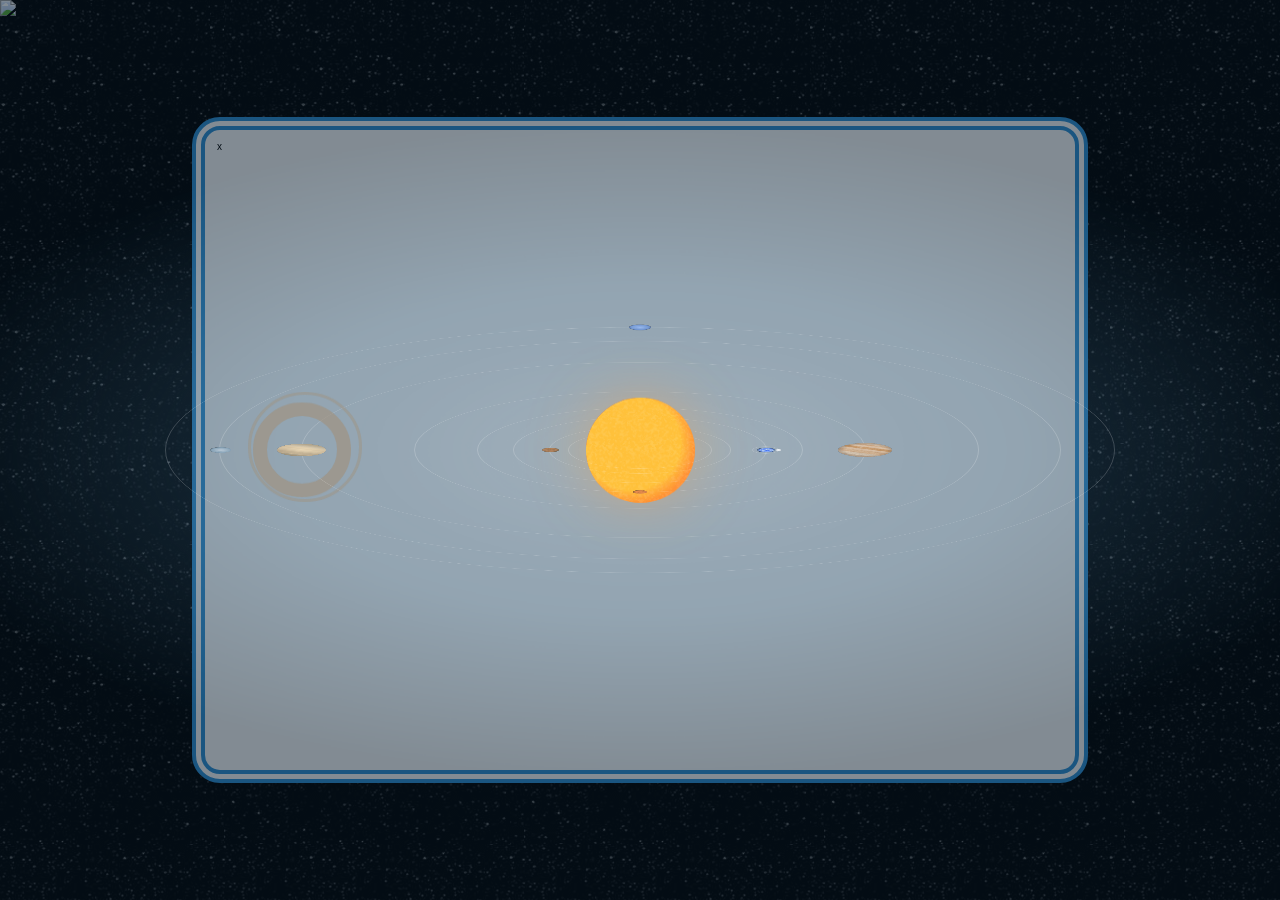
==== index.html @ 74246137 "subiendo archivos" ====
<!DOCTYPE html>
<html lang="en">

<head>
    <meta charset="UTF-8">
    <meta http-equiv="X-UA-Compatible" content="IE=edge">
    <meta name="viewport" content="width=device-width, initial-scale=1.0">
    <title>Sistema Solar</title>
 <!--    <link rel="stylesheet" type="text/css" href="node_modules/animate.css/animate.min.css"> -->
    <link rel="preload" href="styles.css" as="styles">
    <link rel="preload" href="script.js" as="script">
    <link rel="stylesheet" type="text/css" href="styles.css">
    <link rel="stylesheet" href="./style-sistema.css">
    <script src="https://cdnjs.cloudflare.com/ajax/libs/prefixfree/1.0.7/prefixfree.min.js"></script>
    <link rel="stylesheet" href="./src/animate.min.css">
    <script src="./src/gsap.min.js" type="text/javascript"></script>
    <script src="https://cdn.tailwindcss.com"></script>
</head>

<body onload="init()" class="opening hide-UI view-2D zoom-large data-close controls-close">
    <div style="position: absolute;top: 0px;z-index: 1;">
        <img src="./assets/Img/logo.png" alt="logo: escuela nueva">
    </div>
    <div id="navbar">
        <a id="toggle-data" href="#data"><i class="icon-data"></i>Planetas</a>
        <a id="toggle-controls" href="#controls"><i class="icon-controls"></i>Controles</a>
      </div>
      <div id="data">
        <a class="sun" title="sun" href="#sunspeed" onclick="mostrarContenido(0)">Sol</a>
        <a class="mercury" title="mercury" href="#mercuryspeed" onclick="mostrarContenido(1)">Mercurio</a>
        <a class="venus" title="venus" href="#venusspeed" onclick="mostrarContenido(2)">Venus</a>
        <a class="earth active" title="earth" href="#earthspeed" onclick="mostrarContenido(3)">Tierra</a>
        <a class="mars" title="mars" href="#marsspeed" onclick="mostrarContenido(4)">Marte</a>
        <a class="jupiter" title="jupiter" href="#jupiterspeed" onclick="mostrarContenido(5)">Jupiter</a>
        <a class="saturn" title="saturn" href="#saturnspeed" onclick="mostrarContenido(6)">Saturno</a>
        <a class="uranus" title="uranus" href="#uranusspeed" onclick="mostrarContenido(7)">Urano</a>
        <a class="neptune" title="neptune" href="#neptunespeed" onclick="mostrarContenido(8)">Neptuno</a>
      </div>
      <div id="controls">
        <label class="set-view">
          <input type="checkbox">
        </label>
        <label class="set-zoom">
          <input type="checkbox">
        </label>
        <label>
          <input type="radio" class="set-speed" name="scale" checked>
          <span>Velocidad</span>
        </label>
        <label>
          <input type="radio" class="set-size" name="scale">
          <span>Tamaño</span>
        </label>
        <label>
          <input type="radio" class="set-distance" name="scale">
          <span>Distancia</span>
        </label>
      </div>
      <div id="universe" class="scale-stretched">
        <div id="galaxy">
          <div id="solar-system" class="earth">
            <div id="mercury" class="orbit">
              <div class="pos">
                <div class="planet">
                  <dl class="infos">
                    <dt>Mercurio</dt>
                    <dd><span></span></dd>
                  </dl>
                </div>
              </div>
            </div>
            <div id="venus" class="orbit">
              <div class="pos">
                <div class="planet">
                  <dl class="infos">
                    <dt>Venus</dt>
                    <dd><span></span></dd>
                  </dl>
                </div>
              </div>
            </div>
            <div id="earth" class="orbit">
              <div class="pos">
                <div class="orbit">
                  <div class="pos">
                    <div class="moon"></div>
                  </div>
                </div>
                <div class="planet">
                  <dl class="infos">
                    <dt>Tierra</dt>
                    <dd><span></span></dd>
                  </dl>
                </div>
              </div>
            </div>
            <div id="mars" class="orbit">
              <div class="pos">
                <div class="planet">
                  <dl class="infos">
                    <dt>Marte</dt>
                    <dd><span></span></dd>
                  </dl>
                </div>
              </div>
            </div>
            <div id="jupiter" class="orbit">
              <div class="pos">
                <div class="planet">
                  <dl class="infos">
                    <dt>Jupiter</dt>
                    <dd><span></span></dd>
                  </dl>
                </div>
              </div>
            </div>
            <div id="saturn" class="orbit">
              <div class="pos">
                <div class="planet">
                  <div class="ring"></div>
                  <dl class="infos">
                    <dt>Saturno</dt>
                    <dd><span></span></dd>
                  </dl>
                </div>
              </div>
            </div>
            <div id="uranus" class="orbit">
              <div class="pos">
                <div class="planet">
                  <dl class="infos">
                    <dt>Urano</dt>
                    <dd><span></span></dd>
                  </dl>
                </div>
              </div>
            </div>
            <div id="neptune" class="orbit">
              <div class="pos">
                <div class="planet">
                  <dl class="infos">
                    <dt>Nepturno</dt>
                    <dd><span></span></dd>
                  </dl>
                </div>
              </div>
            </div>
            <div id="sun"  onclick="mostrarContenido(0)">
              <dl class="infos">
                <dt>Sol</dt>
                <dd><span></span></dd>
              </dl>
            </div>
          </div>
        </div>
      </div>
    <div id="myModal" class="modal">

        <!-- Modal content -->
        <div class="modal-content">
           <!--  <span class="close">&times;</span> -->
            <div >
                <video  id="video-animacion-mobile" class="responsive"  preload controls>
                    <source src="./assets/videos/entrevista_01.mp4" type="video/mp4">
                </video>
            </div>
            <div style="width:50%;">
                <div class="button" onclick="OcultarVideo()">
                    Cerrar Video 
                </div>
                <!-- <img src="./assets/img/play-circle.svg"> -->
            </div>
        </div>

    </div>
    <div class="contendor-bienvenida">
        <div class="contenido-actividad-bienvenida z-[999999] hidden overflow-auto lg:overflow-hidden">
            <div class="w-10 h-10 z-[999999] bg-white bg-transparent absolute top-[1vh] right-[3vh]  cursor-pointer text-3xl cursor-pointer text-center hover:text-blue-800" onclick="ocultarVentana()">
                x
            </div>
            <div class="contenedor-actividad">
                
            </div>
        </div>
    </div>
    <script src="//ajax.googleapis.com/ajax/libs/jquery/1.8.1/jquery.min.js"></script>
    <script type="text/javascript">
    if (typeof jQuery == 'undefined') { 
      document.write(unescape("%3Cscript src='js/jquery.min.js' type='text/javascript'%3E%3C/script%3E"));
    }
    </script>
    <script src="js/prefixfree.min.js"></script>
    <script src="js/scripts.min.js"></script>
    <script type="text/javascript" src="script.js"></script>
</body>
<!-- partial -->
<script src='https://cdnjs.cloudflare.com/ajax/libs/jquery/2.1.3/jquery.min.js'></script><script  src="./script-sistema.js"></script>

</html>
---- styles.css ----
.set-speed, ::after, ::before {
  box-sizing: initial !important;
}

body,
html {
  padding: 0px;
  margin: 0px;
}

h1,
h4 {
  padding: 0px;
  margin: 0px;
}

ol {
  margin: 0px auto;
  padding: 0px 21px;
}

/* ok */
.titulo-interactiva {
  font-size: 1.2em;
  color: #009b7f;
  display: flex;
  flex-direction: column;
  justify-content: center;
  align-items: center;
  height: 67vh;
  pointer-events: none;
}


.contendor-bienvenida {
  display: flex;
  width: 100vw;
  height: 100vh;
/*   background-color: #dce5db; */
  /* background-image: url("data:image/svg+xml,%3Csvg xmlns='http://www.w3.org/2000/svg' viewBox='0 0 80 40' width='80' height='40'%3E%3Cpath fill='%2395ac92' fill-opacity='0.4' d='M0 40a19.96 19.96 0 0 1 5.9-14.11 20.17 20.17 0 0 1 19.44-5.2A20 20 0 0 1 20.2 40H0zM65.32.75A20.02 20.02 0 0 1 40.8 25.26 20.02 20.02 0 0 1 65.32.76zM.07 0h20.1l-.08.07A20.02 20.02 0 0 1 .75 5.25 20.08 20.08 0 0 1 .07 0zm1.94 40h2.53l4.26-4.24v-9.78A17.96 17.96 0 0 0 2 40zm5.38 0h9.8a17.98 17.98 0 0 0 6.67-16.42L7.4 40zm3.43-15.42v9.17l11.62-11.59c-3.97-.5-8.08.3-11.62 2.42zm32.86-.78A18 18 0 0 0 63.85 3.63L43.68 23.8zm7.2-19.17v9.15L62.43 2.22c-3.96-.5-8.05.3-11.57 2.4zm-3.49 2.72c-4.1 4.1-5.81 9.69-5.13 15.03l6.61-6.6V6.02c-.51.41-1 .85-1.48 1.33zM17.18 0H7.42L3.64 3.78A18 18 0 0 0 17.18 0zM2.08 0c-.01.8.04 1.58.14 2.37L4.59 0H2.07z'%3E%3C/path%3E%3C/svg%3E"); */
 /*   background-image: url(./assets/img/universo.jpg);
  background-repeat: no-repeat;
  background-size: 100% 100%;
  background-position: top center; */
  justify-content: center;
  align-items: center;
  flex-direction: column;
}


/* Imagenes */
.responsive {
  width: 100%;
  height: fit-content;
}

.imagen-personaje {
  background-image: url(./assets/animaciones/Personaje.gif);
  width: 200px;
  height: 375px;
  background-position: right;
  overflow: hidden;
}

.contenido-actividad-bienvenida {
  border: 13px #2f92d8 double;
  border-radius: 28px 28px;
  width: 70%;
  height: 74%;
  background-color: white;
  margin: 0px auto;
  padding: 12px;
  /* background-color: #bbbdb8;
  background-image: url("data:image/svg+xml,%3Csvg xmlns='http://www.w3.org/2000/svg' viewBox='0 0 304 304' width='304' height='304'%3E%3Cpath fill='%23ece8f2' fill-opacity='0.4' d='M44.1 224a5 5 0 1 1 0 2H0v-2h44.1zm160 48a5 5 0 1 1 0 2H82v-2h122.1zm57.8-46a5 5 0 1 1 0-2H304v2h-42.1zm0 16a5 5 0 1 1 0-2H304v2h-42.1zm6.2-114a5 5 0 1 1 0 2h-86.2a5 5 0 1 1 0-2h86.2zm-256-48a5 5 0 1 1 0 2H0v-2h12.1zm185.8 34a5 5 0 1 1 0-2h86.2a5 5 0 1 1 0 2h-86.2zM258 12.1a5 5 0 1 1-2 0V0h2v12.1zm-64 208a5 5 0 1 1-2 0v-54.2a5 5 0 1 1 2 0v54.2zm48-198.2V80h62v2h-64V21.9a5 5 0 1 1 2 0zm16 16V64h46v2h-48V37.9a5 5 0 1 1 2 0zm-128 96V208h16v12.1a5 5 0 1 1-2 0V210h-16v-76.1a5 5 0 1 1 2 0zm-5.9-21.9a5 5 0 1 1 0 2H114v48H85.9a5 5 0 1 1 0-2H112v-48h12.1zm-6.2 130a5 5 0 1 1 0-2H176v-74.1a5 5 0 1 1 2 0V242h-60.1zm-16-64a5 5 0 1 1 0-2H114v48h10.1a5 5 0 1 1 0 2H112v-48h-10.1zM66 284.1a5 5 0 1 1-2 0V274H50v30h-2v-32h18v12.1zM236.1 176a5 5 0 1 1 0 2H226v94h48v32h-2v-30h-48v-98h12.1zm25.8-30a5 5 0 1 1 0-2H274v44.1a5 5 0 1 1-2 0V146h-10.1zm-64 96a5 5 0 1 1 0-2H208v-80h16v-14h-42.1a5 5 0 1 1 0-2H226v18h-16v80h-12.1zm86.2-210a5 5 0 1 1 0 2H272V0h2v32h10.1zM98 101.9V146H53.9a5 5 0 1 1 0-2H96v-42.1a5 5 0 1 1 2 0zM53.9 34a5 5 0 1 1 0-2H80V0h2v34H53.9zm60.1 3.9V66H82v64H69.9a5 5 0 1 1 0-2H80V64h32V37.9a5 5 0 1 1 2 0zM101.9 82a5 5 0 1 1 0-2H128V37.9a5 5 0 1 1 2 0V82h-28.1zm16-64a5 5 0 1 1 0-2H146v44.1a5 5 0 1 1-2 0V18h-26.1zm102.2 270a5 5 0 1 1 0 2H98v14h-2v-16h124.1zM242 149.9V160h16v34h-16v62h48v48h-2v-46h-48v-66h16v-30h-16v-12.1a5 5 0 1 1 2 0zM53.9 18a5 5 0 1 1 0-2H64V2H48V0h18v18H53.9zm112 32a5 5 0 1 1 0-2H192V0h50v2h-48v48h-28.1zm-48-48a5 5 0 0 1-9.8-2h2.07a3 3 0 1 0 5.66 0H178v34h-18V21.9a5 5 0 1 1 2 0V32h14V2h-58.1zm0 96a5 5 0 1 1 0-2H137l32-32h39V21.9a5 5 0 1 1 2 0V66h-40.17l-32 32H117.9zm28.1 90.1a5 5 0 1 1-2 0v-76.51L175.59 80H224V21.9a5 5 0 1 1 2 0V82h-49.59L146 112.41v75.69zm16 32a5 5 0 1 1-2 0v-99.51L184.59 96H300.1a5 5 0 0 1 3.9-3.9v2.07a3 3 0 0 0 0 5.66v2.07a5 5 0 0 1-3.9-3.9H185.41L162 121.41v98.69zm-144-64a5 5 0 1 1-2 0v-3.51l48-48V48h32V0h2v50H66v55.41l-48 48v2.69zM50 53.9v43.51l-48 48V208h26.1a5 5 0 1 1 0 2H0v-65.41l48-48V53.9a5 5 0 1 1 2 0zm-16 16V89.41l-34 34v-2.82l32-32V69.9a5 5 0 1 1 2 0zM12.1 32a5 5 0 1 1 0 2H9.41L0 43.41V40.6L8.59 32h3.51zm265.8 18a5 5 0 1 1 0-2h18.69l7.41-7.41v2.82L297.41 50H277.9zm-16 160a5 5 0 1 1 0-2H288v-71.41l16-16v2.82l-14 14V210h-28.1zm-208 32a5 5 0 1 1 0-2H64v-22.59L40.59 194H21.9a5 5 0 1 1 0-2H41.41L66 216.59V242H53.9zm150.2 14a5 5 0 1 1 0 2H96v-56.6L56.6 162H37.9a5 5 0 1 1 0-2h19.5L98 200.6V256h106.1zm-150.2 2a5 5 0 1 1 0-2H80v-46.59L48.59 178H21.9a5 5 0 1 1 0-2H49.41L82 208.59V258H53.9zM34 39.8v1.61L9.41 66H0v-2h8.59L32 40.59V0h2v39.8zM2 300.1a5 5 0 0 1 3.9 3.9H3.83A3 3 0 0 0 0 302.17V256h18v48h-2v-46H2v42.1zM34 241v63h-2v-62H0v-2h34v1zM17 18H0v-2h16V0h2v18h-1zm273-2h14v2h-16V0h2v16zm-32 273v15h-2v-14h-14v14h-2v-16h18v1zM0 92.1A5.02 5.02 0 0 1 6 97a5 5 0 0 1-6 4.9v-2.07a3 3 0 1 0 0-5.66V92.1zM80 272h2v32h-2v-32zm37.9 32h-2.07a3 3 0 0 0-5.66 0h-2.07a5 5 0 0 1 9.8 0zM5.9 0A5.02 5.02 0 0 1 0 5.9V3.83A3 3 0 0 0 3.83 0H5.9zm294.2 0h2.07A3 3 0 0 0 304 3.83V5.9a5 5 0 0 1-3.9-5.9zm3.9 300.1v2.07a3 3 0 0 0-1.83 1.83h-2.07a5 5 0 0 1 3.9-3.9zM97 100a3 3 0 1 0 0-6 3 3 0 0 0 0 6zm0-16a3 3 0 1 0 0-6 3 3 0 0 0 0 6zm16 16a3 3 0 1 0 0-6 3 3 0 0 0 0 6zm16 16a3 3 0 1 0 0-6 3 3 0 0 0 0 6zm0 16a3 3 0 1 0 0-6 3 3 0 0 0 0 6zm-48 32a3 3 0 1 0 0-6 3 3 0 0 0 0 6zm16 16a3 3 0 1 0 0-6 3 3 0 0 0 0 6zm32 48a3 3 0 1 0 0-6 3 3 0 0 0 0 6zm-16 16a3 3 0 1 0 0-6 3 3 0 0 0 0 6zm32-16a3 3 0 1 0 0-6 3 3 0 0 0 0 6zm0-32a3 3 0 1 0 0-6 3 3 0 0 0 0 6zm16 32a3 3 0 1 0 0-6 3 3 0 0 0 0 6zm32 16a3 3 0 1 0 0-6 3 3 0 0 0 0 6zm0-16a3 3 0 1 0 0-6 3 3 0 0 0 0 6zm-16-64a3 3 0 1 0 0-6 3 3 0 0 0 0 6zm16 0a3 3 0 1 0 0-6 3 3 0 0 0 0 6zm16 96a3 3 0 1 0 0-6 3 3 0 0 0 0 6zm0 16a3 3 0 1 0 0-6 3 3 0 0 0 0 6zm16 16a3 3 0 1 0 0-6 3 3 0 0 0 0 6zm16-144a3 3 0 1 0 0-6 3 3 0 0 0 0 6zm0 32a3 3 0 1 0 0-6 3 3 0 0 0 0 6zm16-32a3 3 0 1 0 0-6 3 3 0 0 0 0 6zm16-16a3 3 0 1 0 0-6 3 3 0 0 0 0 6zm-96 0a3 3 0 1 0 0-6 3 3 0 0 0 0 6zm0 16a3 3 0 1 0 0-6 3 3 0 0 0 0 6zm16-32a3 3 0 1 0 0-6 3 3 0 0 0 0 6zm96 0a3 3 0 1 0 0-6 3 3 0 0 0 0 6zm-16-64a3 3 0 1 0 0-6 3 3 0 0 0 0 6zm16-16a3 3 0 1 0 0-6 3 3 0 0 0 0 6zm-32 0a3 3 0 1 0 0-6 3 3 0 0 0 0 6zm0-16a3 3 0 1 0 0-6 3 3 0 0 0 0 6zm-16 0a3 3 0 1 0 0-6 3 3 0 0 0 0 6zm-16 0a3 3 0 1 0 0-6 3 3 0 0 0 0 6zm-16 0a3 3 0 1 0 0-6 3 3 0 0 0 0 6zM49 36a3 3 0 1 0 0-6 3 3 0 0 0 0 6zm-32 0a3 3 0 1 0 0-6 3 3 0 0 0 0 6zm32 16a3 3 0 1 0 0-6 3 3 0 0 0 0 6zM33 68a3 3 0 1 0 0-6 3 3 0 0 0 0 6zm16-48a3 3 0 1 0 0-6 3 3 0 0 0 0 6zm0 240a3 3 0 1 0 0-6 3 3 0 0 0 0 6zm16 32a3 3 0 1 0 0-6 3 3 0 0 0 0 6zm-16-64a3 3 0 1 0 0-6 3 3 0 0 0 0 6zm0 16a3 3 0 1 0 0-6 3 3 0 0 0 0 6zm-16-32a3 3 0 1 0 0-6 3 3 0 0 0 0 6zm80-176a3 3 0 1 0 0-6 3 3 0 0 0 0 6zm16 0a3 3 0 1 0 0-6 3 3 0 0 0 0 6zm-16-16a3 3 0 1 0 0-6 3 3 0 0 0 0 6zm32 48a3 3 0 1 0 0-6 3 3 0 0 0 0 6zm16-16a3 3 0 1 0 0-6 3 3 0 0 0 0 6zm0-32a3 3 0 1 0 0-6 3 3 0 0 0 0 6zm112 176a3 3 0 1 0 0-6 3 3 0 0 0 0 6zm-16 16a3 3 0 1 0 0-6 3 3 0 0 0 0 6zm0 16a3 3 0 1 0 0-6 3 3 0 0 0 0 6zm0 16a3 3 0 1 0 0-6 3 3 0 0 0 0 6zM17 180a3 3 0 1 0 0-6 3 3 0 0 0 0 6zm0 16a3 3 0 1 0 0-6 3 3 0 0 0 0 6zm0-32a3 3 0 1 0 0-6 3 3 0 0 0 0 6zm16 0a3 3 0 1 0 0-6 3 3 0 0 0 0 6zM17 84a3 3 0 1 0 0-6 3 3 0 0 0 0 6zm32 64a3 3 0 1 0 0-6 3 3 0 0 0 0 6zm16-16a3 3 0 1 0 0-6 3 3 0 0 0 0 6z'%3E%3C/path%3E%3C/svg%3E"); */
  background-color: #ffffff;
  /*  background-image: url("data:image/svg+xml,%3Csvg xmlns='http://www.w3.org/2000/svg' viewBox='0 0 304 304' width='304' height='304'%3E%3Cpath fill='%238bd039' fill-opacity='0.4' d='M44.1 224a5 5 0 1 1 0 2H0v-2h44.1zm160 48a5 5 0 1 1 0 2H82v-2h122.1zm57.8-46a5 5 0 1 1 0-2H304v2h-42.1zm0 16a5 5 0 1 1 0-2H304v2h-42.1zm6.2-114a5 5 0 1 1 0 2h-86.2a5 5 0 1 1 0-2h86.2zm-256-48a5 5 0 1 1 0 2H0v-2h12.1zm185.8 34a5 5 0 1 1 0-2h86.2a5 5 0 1 1 0 2h-86.2zM258 12.1a5 5 0 1 1-2 0V0h2v12.1zm-64 208a5 5 0 1 1-2 0v-54.2a5 5 0 1 1 2 0v54.2zm48-198.2V80h62v2h-64V21.9a5 5 0 1 1 2 0zm16 16V64h46v2h-48V37.9a5 5 0 1 1 2 0zm-128 96V208h16v12.1a5 5 0 1 1-2 0V210h-16v-76.1a5 5 0 1 1 2 0zm-5.9-21.9a5 5 0 1 1 0 2H114v48H85.9a5 5 0 1 1 0-2H112v-48h12.1zm-6.2 130a5 5 0 1 1 0-2H176v-74.1a5 5 0 1 1 2 0V242h-60.1zm-16-64a5 5 0 1 1 0-2H114v48h10.1a5 5 0 1 1 0 2H112v-48h-10.1zM66 284.1a5 5 0 1 1-2 0V274H50v30h-2v-32h18v12.1zM236.1 176a5 5 0 1 1 0 2H226v94h48v32h-2v-30h-48v-98h12.1zm25.8-30a5 5 0 1 1 0-2H274v44.1a5 5 0 1 1-2 0V146h-10.1zm-64 96a5 5 0 1 1 0-2H208v-80h16v-14h-42.1a5 5 0 1 1 0-2H226v18h-16v80h-12.1zm86.2-210a5 5 0 1 1 0 2H272V0h2v32h10.1zM98 101.9V146H53.9a5 5 0 1 1 0-2H96v-42.1a5 5 0 1 1 2 0zM53.9 34a5 5 0 1 1 0-2H80V0h2v34H53.9zm60.1 3.9V66H82v64H69.9a5 5 0 1 1 0-2H80V64h32V37.9a5 5 0 1 1 2 0zM101.9 82a5 5 0 1 1 0-2H128V37.9a5 5 0 1 1 2 0V82h-28.1zm16-64a5 5 0 1 1 0-2H146v44.1a5 5 0 1 1-2 0V18h-26.1zm102.2 270a5 5 0 1 1 0 2H98v14h-2v-16h124.1zM242 149.9V160h16v34h-16v62h48v48h-2v-46h-48v-66h16v-30h-16v-12.1a5 5 0 1 1 2 0zM53.9 18a5 5 0 1 1 0-2H64V2H48V0h18v18H53.9zm112 32a5 5 0 1 1 0-2H192V0h50v2h-48v48h-28.1zm-48-48a5 5 0 0 1-9.8-2h2.07a3 3 0 1 0 5.66 0H178v34h-18V21.9a5 5 0 1 1 2 0V32h14V2h-58.1zm0 96a5 5 0 1 1 0-2H137l32-32h39V21.9a5 5 0 1 1 2 0V66h-40.17l-32 32H117.9zm28.1 90.1a5 5 0 1 1-2 0v-76.51L175.59 80H224V21.9a5 5 0 1 1 2 0V82h-49.59L146 112.41v75.69zm16 32a5 5 0 1 1-2 0v-99.51L184.59 96H300.1a5 5 0 0 1 3.9-3.9v2.07a3 3 0 0 0 0 5.66v2.07a5 5 0 0 1-3.9-3.9H185.41L162 121.41v98.69zm-144-64a5 5 0 1 1-2 0v-3.51l48-48V48h32V0h2v50H66v55.41l-48 48v2.69zM50 53.9v43.51l-48 48V208h26.1a5 5 0 1 1 0 2H0v-65.41l48-48V53.9a5 5 0 1 1 2 0zm-16 16V89.41l-34 34v-2.82l32-32V69.9a5 5 0 1 1 2 0zM12.1 32a5 5 0 1 1 0 2H9.41L0 43.41V40.6L8.59 32h3.51zm265.8 18a5 5 0 1 1 0-2h18.69l7.41-7.41v2.82L297.41 50H277.9zm-16 160a5 5 0 1 1 0-2H288v-71.41l16-16v2.82l-14 14V210h-28.1zm-208 32a5 5 0 1 1 0-2H64v-22.59L40.59 194H21.9a5 5 0 1 1 0-2H41.41L66 216.59V242H53.9zm150.2 14a5 5 0 1 1 0 2H96v-56.6L56.6 162H37.9a5 5 0 1 1 0-2h19.5L98 200.6V256h106.1zm-150.2 2a5 5 0 1 1 0-2H80v-46.59L48.59 178H21.9a5 5 0 1 1 0-2H49.41L82 208.59V258H53.9zM34 39.8v1.61L9.41 66H0v-2h8.59L32 40.59V0h2v39.8zM2 300.1a5 5 0 0 1 3.9 3.9H3.83A3 3 0 0 0 0 302.17V256h18v48h-2v-46H2v42.1zM34 241v63h-2v-62H0v-2h34v1zM17 18H0v-2h16V0h2v18h-1zm273-2h14v2h-16V0h2v16zm-32 273v15h-2v-14h-14v14h-2v-16h18v1zM0 92.1A5.02 5.02 0 0 1 6 97a5 5 0 0 1-6 4.9v-2.07a3 3 0 1 0 0-5.66V92.1zM80 272h2v32h-2v-32zm37.9 32h-2.07a3 3 0 0 0-5.66 0h-2.07a5 5 0 0 1 9.8 0zM5.9 0A5.02 5.02 0 0 1 0 5.9V3.83A3 3 0 0 0 3.83 0H5.9zm294.2 0h2.07A3 3 0 0 0 304 3.83V5.9a5 5 0 0 1-3.9-5.9zm3.9 300.1v2.07a3 3 0 0 0-1.83 1.83h-2.07a5 5 0 0 1 3.9-3.9zM97 100a3 3 0 1 0 0-6 3 3 0 0 0 0 6zm0-16a3 3 0 1 0 0-6 3 3 0 0 0 0 6zm16 16a3 3 0 1 0 0-6 3 3 0 0 0 0 6zm16 16a3 3 0 1 0 0-6 3 3 0 0 0 0 6zm0 16a3 3 0 1 0 0-6 3 3 0 0 0 0 6zm-48 32a3 3 0 1 0 0-6 3 3 0 0 0 0 6zm16 16a3 3 0 1 0 0-6 3 3 0 0 0 0 6zm32 48a3 3 0 1 0 0-6 3 3 0 0 0 0 6zm-16 16a3 3 0 1 0 0-6 3 3 0 0 0 0 6zm32-16a3 3 0 1 0 0-6 3 3 0 0 0 0 6zm0-32a3 3 0 1 0 0-6 3 3 0 0 0 0 6zm16 32a3 3 0 1 0 0-6 3 3 0 0 0 0 6zm32 16a3 3 0 1 0 0-6 3 3 0 0 0 0 6zm0-16a3 3 0 1 0 0-6 3 3 0 0 0 0 6zm-16-64a3 3 0 1 0 0-6 3 3 0 0 0 0 6zm16 0a3 3 0 1 0 0-6 3 3 0 0 0 0 6zm16 96a3 3 0 1 0 0-6 3 3 0 0 0 0 6zm0 16a3 3 0 1 0 0-6 3 3 0 0 0 0 6zm16 16a3 3 0 1 0 0-6 3 3 0 0 0 0 6zm16-144a3 3 0 1 0 0-6 3 3 0 0 0 0 6zm0 32a3 3 0 1 0 0-6 3 3 0 0 0 0 6zm16-32a3 3 0 1 0 0-6 3 3 0 0 0 0 6zm16-16a3 3 0 1 0 0-6 3 3 0 0 0 0 6zm-96 0a3 3 0 1 0 0-6 3 3 0 0 0 0 6zm0 16a3 3 0 1 0 0-6 3 3 0 0 0 0 6zm16-32a3 3 0 1 0 0-6 3 3 0 0 0 0 6zm96 0a3 3 0 1 0 0-6 3 3 0 0 0 0 6zm-16-64a3 3 0 1 0 0-6 3 3 0 0 0 0 6zm16-16a3 3 0 1 0 0-6 3 3 0 0 0 0 6zm-32 0a3 3 0 1 0 0-6 3 3 0 0 0 0 6zm0-16a3 3 0 1 0 0-6 3 3 0 0 0 0 6zm-16 0a3 3 0 1 0 0-6 3 3 0 0 0 0 6zm-16 0a3 3 0 1 0 0-6 3 3 0 0 0 0 6zm-16 0a3 3 0 1 0 0-6 3 3 0 0 0 0 6zM49 36a3 3 0 1 0 0-6 3 3 0 0 0 0 6zm-32 0a3 3 0 1 0 0-6 3 3 0 0 0 0 6zm32 16a3 3 0 1 0 0-6 3 3 0 0 0 0 6zM33 68a3 3 0 1 0 0-6 3 3 0 0 0 0 6zm16-48a3 3 0 1 0 0-6 3 3 0 0 0 0 6zm0 240a3 3 0 1 0 0-6 3 3 0 0 0 0 6zm16 32a3 3 0 1 0 0-6 3 3 0 0 0 0 6zm-16-64a3 3 0 1 0 0-6 3 3 0 0 0 0 6zm0 16a3 3 0 1 0 0-6 3 3 0 0 0 0 6zm-16-32a3 3 0 1 0 0-6 3 3 0 0 0 0 6zm80-176a3 3 0 1 0 0-6 3 3 0 0 0 0 6zm16 0a3 3 0 1 0 0-6 3 3 0 0 0 0 6zm-16-16a3 3 0 1 0 0-6 3 3 0 0 0 0 6zm32 48a3 3 0 1 0 0-6 3 3 0 0 0 0 6zm16-16a3 3 0 1 0 0-6 3 3 0 0 0 0 6zm0-32a3 3 0 1 0 0-6 3 3 0 0 0 0 6zm112 176a3 3 0 1 0 0-6 3 3 0 0 0 0 6zm-16 16a3 3 0 1 0 0-6 3 3 0 0 0 0 6zm0 16a3 3 0 1 0 0-6 3 3 0 0 0 0 6zm0 16a3 3 0 1 0 0-6 3 3 0 0 0 0 6zM17 180a3 3 0 1 0 0-6 3 3 0 0 0 0 6zm0 16a3 3 0 1 0 0-6 3 3 0 0 0 0 6zm0-32a3 3 0 1 0 0-6 3 3 0 0 0 0 6zm16 0a3 3 0 1 0 0-6 3 3 0 0 0 0 6zM17 84a3 3 0 1 0 0-6 3 3 0 0 0 0 6zm32 64a3 3 0 1 0 0-6 3 3 0 0 0 0 6zm16-16a3 3 0 1 0 0-6 3 3 0 0 0 0 6z'%3E%3C/path%3E%3C/svg%3E"); */
  overflow: hidden;
  background-blend-mode: hard-light;
}

/* .contenido-actividad-bienvenida::before{
  content:'X';
  font-size:1.2em;
  filter: drop-shadow(2px 2px 3px black);
  position: absolute;
  right:23px
} */




/* css actividad nueva*/

.contenedor-actividad {
  display: grid;
  grid-template-columns: 1fr;
  height: 70vh;
  align-items: center;
}


h1,
h2,
h3,
h4,
h5,
h6 {
  font-size: 1.5em;
  font-family: 'Calibri', 'Lucida Sans Unicode', 'Lucida Grande', 'Lucida Sans', Arial, sans-serif;
  text-align: center;
  text-transform: uppercase;
  color: #12584c;
  padding: 0px 0px !important;
  margin: 0px 0px !important;
}



.button {
  width: 100%;
  display: inline-block;
  /*  outline: 1px solid #009b7f;
    outline-offset: 2px; */
  text-decoration: none;
  text-align: center;
  padding: 6px 0px;
  border: solid 1px #004F72;
  -webkit-border-radius: 4px;
  -moz-border-radius: 4px;
  border-radius: 4px;
  font: 18px Arial, Helvetica, sans-serif;
  font-weight: bold;
  color: #E5FFFF;
  background: #009b7f;
  -webkit-box-shadow: 0px 0px 2px #bababa, inset 0px 0px 1px #ffffff;
  -moz-box-shadow: 0px 0px 2px #bababa, inset 0px 0px 1px #ffffff;
  box-shadow: 0px 0px 2px #bababa, inset 0px 0px 1px #ffffff;
  margin: 23px auto;
  cursor: pointer
}

.button:hover {
  width: 100%;
  margin: 0px auto;
  padding: 6px 0px;
  border: solid 1px #004F72;
  -webkit-border-radius: 4px;
  -moz-border-radius: 4px;
  border-radius: 4px;
  font: 18px Arial, Helvetica, sans-serif;
  font-weight: bold;
  color: #E5FFFF;
  background-color: #009b7f;
  background-image: -moz-linear-gradient(top, #009b7f 0%, #3b9c8a 100%);
  background-image: -webkit-linear-gradient(top, #009b7f 0%, #3b9c8a 100%);
  background-image: -o-linear-gradient(top, #009b7f 0%, #3b9c8a 100%);
  background-image: -ms-linear-gradient(top, #009b7f 0%, #3b9c8a 100%);
  filter: progid:DXImageTransform.Microsoft.gradient(startColorstr='#3b9c8a', endColorstr='#3b9c8a', GradientType=0);
  background-image: linear-gradient(top, #009b7f 0%, #3b9c8a 100%);
  -webkit-box-shadow: 0px 0px 2px #bababa, inset 0px 0px 1px #ffffff;
  -moz-box-shadow: 0px 0px 2px #bababa, inset 0px 0px 1px #ffffff;
  box-shadow: 0px 0px 2px #bababa, inset 0px 0px 1px #ffffff;
  margin: 23px auto;
}

#video-animacion {
  filter: drop-shadow(2px 4px 4px #333);
  border: 13px #2f92d8 groove;
  border-radius: 28px 28px;
  width: 84%;
}

/* The Modal (background) */
.modal {
  display: none;
  position: fixed;
  justify-content: center;
  z-index: 1;
  align-content: center;
  align-items: center;
  left: 0;
  top: 0;
  width: 100%;
  height: 100%;
  overflow: auto;
  background-color: rgb(0, 0, 0);
  background-color: rgba(0, 0, 0, 0.7);
}

/* Modal Content */
.modal-content {
  position: relative;
  /* padding: 0; */
  width: 50vh;
  /* display: grid; */
  /* box-shadow: 0 4px 8px 0 rgb(0 0 0 / 20%), 0 6px 20px 0 rgb(0 0 0 / 19%); */
  -webkit-animation-name: animatetop;
  -webkit-animation-duration: 0.4s;
  animation-name: animatetop;
  animation-duration: 0.4s;
  border-radius: 31px;
  display: flex;
  justify-content: center;
  align-items: center;
  align-content: center;
  text-align: center;
  flex-direction: column;
}

#videoMobile{
  display:none
}

/* .modal-content::after{
  position:absolute;
  content:'X';
  color: white;
  float: right;
  font-size: 12px;
  font-weight: bold;
  margin-right: 13px;
}  */

/* Add Animation */
@-webkit-keyframes animatetop {
  from {
    top: -100px;
    opacity: 0
  }

  to {
    top: 0;
    opacity: 1
  }
}

@keyframes animatetop {
  from {
    top: -100px;
    opacity: 0
  }

  to {
    top: 0;
    opacity: 1
  }
}

/* The Close Button */
.close {
  color: white;
  float: right;
  font-size: 28px;
  font-weight: bold;
  margin-right: 13px;
}

.close:hover,
.close:focus {
  color: #000;
  text-decoration: none;
  cursor: pointer;
}


.modal-body {
  padding: 2px 16px;
}



.disabledbutton{
  pointer-events: none;
  filter:grayscale(1)
}



@media only screen and (max-width: 600px) {

  #video {
    display: none
  }

  #videoMobile{
    display:block
  }
  #videoOthers{
    display:none
  }

  .imagen-personaje {
    background-image: url(./assets/animaciones/Personaje.gif);
    width: 200px;
    height: 375px;
    background-position: right;
    overflow: hidden;
    background-size: 176%;
    background-repeat: no-repeat;
    margin: -49px;
  }

  .contenedor-actividad {
    display: grid;
    grid-template-columns: 1fr;
    height: 71vh;
    align-items: center;
  }
}
---- styles.css ----
.set-speed, ::after, ::before {
  box-sizing: initial !important;
}

body,
html {
  padding: 0px;
  margin: 0px;
}

h1,
h4 {
  padding: 0px;
  margin: 0px;
}

ol {
  margin: 0px auto;
  padding: 0px 21px;
}

/* ok */
.titulo-interactiva {
  font-size: 1.2em;
  color: #009b7f;
  display: flex;
  flex-direction: column;
  justify-content: center;
  align-items: center;
  height: 67vh;
  pointer-events: none;
}


.contendor-bienvenida {
  display: flex;
  width: 100vw;
  height: 100vh;
/*   background-color: #dce5db; */
  /* background-image: url("data:image/svg+xml,%3Csvg xmlns='http://www.w3.org/2000/svg' viewBox='0 0 80 40' width='80' height='40'%3E%3Cpath fill='%2395ac92' fill-opacity='0.4' d='M0 40a19.96 19.96 0 0 1 5.9-14.11 20.17 20.17 0 0 1 19.44-5.2A20 20 0 0 1 20.2 40H0zM65.32.75A20.02 20.02 0 0 1 40.8 25.26 20.02 20.02 0 0 1 65.32.76zM.07 0h20.1l-.08.07A20.02 20.02 0 0 1 .75 5.25 20.08 20.08 0 0 1 .07 0zm1.94 40h2.53l4.26-4.24v-9.78A17.96 17.96 0 0 0 2 40zm5.38 0h9.8a17.98 17.98 0 0 0 6.67-16.42L7.4 40zm3.43-15.42v9.17l11.62-11.59c-3.97-.5-8.08.3-11.62 2.42zm32.86-.78A18 18 0 0 0 63.85 3.63L43.68 23.8zm7.2-19.17v9.15L62.43 2.22c-3.96-.5-8.05.3-11.57 2.4zm-3.49 2.72c-4.1 4.1-5.81 9.69-5.13 15.03l6.61-6.6V6.02c-.51.41-1 .85-1.48 1.33zM17.18 0H7.42L3.64 3.78A18 18 0 0 0 17.18 0zM2.08 0c-.01.8.04 1.58.14 2.37L4.59 0H2.07z'%3E%3C/path%3E%3C/svg%3E"); */
 /*   background-image: url(./assets/img/universo.jpg);
  background-repeat: no-repeat;
  background-size: 100% 100%;
  background-position: top center; */
  justify-content: center;
  align-items: center;
  flex-direction: column;
}


/* Imagenes */
.responsive {
  width: 100%;
  height: fit-content;
}

.imagen-personaje {
  background-image: url(./assets/animaciones/Personaje.gif);
  width: 200px;
  height: 375px;
  background-position: right;
  overflow: hidden;
}

.contenido-actividad-bienvenida {
  border: 13px #2f92d8 double;
  border-radius: 28px 28px;
  width: 70%;
  height: 74%;
  background-color: white;
  margin: 0px auto;
  padding: 12px;
  /* background-color: #bbbdb8;
  background-image: url("data:image/svg+xml,%3Csvg xmlns='http://www.w3.org/2000/svg' viewBox='0 0 304 304' width='304' height='304'%3E%3Cpath fill='%23ece8f2' fill-opacity='0.4' d='M44.1 224a5 5 0 1 1 0 2H0v-2h44.1zm160 48a5 5 0 1 1 0 2H82v-2h122.1zm57.8-46a5 5 0 1 1 0-2H304v2h-42.1zm0 16a5 5 0 1 1 0-2H304v2h-42.1zm6.2-114a5 5 0 1 1 0 2h-86.2a5 5 0 1 1 0-2h86.2zm-256-48a5 5 0 1 1 0 2H0v-2h12.1zm185.8 34a5 5 0 1 1 0-2h86.2a5 5 0 1 1 0 2h-86.2zM258 12.1a5 5 0 1 1-2 0V0h2v12.1zm-64 208a5 5 0 1 1-2 0v-54.2a5 5 0 1 1 2 0v54.2zm48-198.2V80h62v2h-64V21.9a5 5 0 1 1 2 0zm16 16V64h46v2h-48V37.9a5 5 0 1 1 2 0zm-128 96V208h16v12.1a5 5 0 1 1-2 0V210h-16v-76.1a5 5 0 1 1 2 0zm-5.9-21.9a5 5 0 1 1 0 2H114v48H85.9a5 5 0 1 1 0-2H112v-48h12.1zm-6.2 130a5 5 0 1 1 0-2H176v-74.1a5 5 0 1 1 2 0V242h-60.1zm-16-64a5 5 0 1 1 0-2H114v48h10.1a5 5 0 1 1 0 2H112v-48h-10.1zM66 284.1a5 5 0 1 1-2 0V274H50v30h-2v-32h18v12.1zM236.1 176a5 5 0 1 1 0 2H226v94h48v32h-2v-30h-48v-98h12.1zm25.8-30a5 5 0 1 1 0-2H274v44.1a5 5 0 1 1-2 0V146h-10.1zm-64 96a5 5 0 1 1 0-2H208v-80h16v-14h-42.1a5 5 0 1 1 0-2H226v18h-16v80h-12.1zm86.2-210a5 5 0 1 1 0 2H272V0h2v32h10.1zM98 101.9V146H53.9a5 5 0 1 1 0-2H96v-42.1a5 5 0 1 1 2 0zM53.9 34a5 5 0 1 1 0-2H80V0h2v34H53.9zm60.1 3.9V66H82v64H69.9a5 5 0 1 1 0-2H80V64h32V37.9a5 5 0 1 1 2 0zM101.9 82a5 5 0 1 1 0-2H128V37.9a5 5 0 1 1 2 0V82h-28.1zm16-64a5 5 0 1 1 0-2H146v44.1a5 5 0 1 1-2 0V18h-26.1zm102.2 270a5 5 0 1 1 0 2H98v14h-2v-16h124.1zM242 149.9V160h16v34h-16v62h48v48h-2v-46h-48v-66h16v-30h-16v-12.1a5 5 0 1 1 2 0zM53.9 18a5 5 0 1 1 0-2H64V2H48V0h18v18H53.9zm112 32a5 5 0 1 1 0-2H192V0h50v2h-48v48h-28.1zm-48-48a5 5 0 0 1-9.8-2h2.07a3 3 0 1 0 5.66 0H178v34h-18V21.9a5 5 0 1 1 2 0V32h14V2h-58.1zm0 96a5 5 0 1 1 0-2H137l32-32h39V21.9a5 5 0 1 1 2 0V66h-40.17l-32 32H117.9zm28.1 90.1a5 5 0 1 1-2 0v-76.51L175.59 80H224V21.9a5 5 0 1 1 2 0V82h-49.59L146 112.41v75.69zm16 32a5 5 0 1 1-2 0v-99.51L184.59 96H300.1a5 5 0 0 1 3.9-3.9v2.07a3 3 0 0 0 0 5.66v2.07a5 5 0 0 1-3.9-3.9H185.41L162 121.41v98.69zm-144-64a5 5 0 1 1-2 0v-3.51l48-48V48h32V0h2v50H66v55.41l-48 48v2.69zM50 53.9v43.51l-48 48V208h26.1a5 5 0 1 1 0 2H0v-65.41l48-48V53.9a5 5 0 1 1 2 0zm-16 16V89.41l-34 34v-2.82l32-32V69.9a5 5 0 1 1 2 0zM12.1 32a5 5 0 1 1 0 2H9.41L0 43.41V40.6L8.59 32h3.51zm265.8 18a5 5 0 1 1 0-2h18.69l7.41-7.41v2.82L297.41 50H277.9zm-16 160a5 5 0 1 1 0-2H288v-71.41l16-16v2.82l-14 14V210h-28.1zm-208 32a5 5 0 1 1 0-2H64v-22.59L40.59 194H21.9a5 5 0 1 1 0-2H41.41L66 216.59V242H53.9zm150.2 14a5 5 0 1 1 0 2H96v-56.6L56.6 162H37.9a5 5 0 1 1 0-2h19.5L98 200.6V256h106.1zm-150.2 2a5 5 0 1 1 0-2H80v-46.59L48.59 178H21.9a5 5 0 1 1 0-2H49.41L82 208.59V258H53.9zM34 39.8v1.61L9.41 66H0v-2h8.59L32 40.59V0h2v39.8zM2 300.1a5 5 0 0 1 3.9 3.9H3.83A3 3 0 0 0 0 302.17V256h18v48h-2v-46H2v42.1zM34 241v63h-2v-62H0v-2h34v1zM17 18H0v-2h16V0h2v18h-1zm273-2h14v2h-16V0h2v16zm-32 273v15h-2v-14h-14v14h-2v-16h18v1zM0 92.1A5.02 5.02 0 0 1 6 97a5 5 0 0 1-6 4.9v-2.07a3 3 0 1 0 0-5.66V92.1zM80 272h2v32h-2v-32zm37.9 32h-2.07a3 3 0 0 0-5.66 0h-2.07a5 5 0 0 1 9.8 0zM5.9 0A5.02 5.02 0 0 1 0 5.9V3.83A3 3 0 0 0 3.83 0H5.9zm294.2 0h2.07A3 3 0 0 0 304 3.83V5.9a5 5 0 0 1-3.9-5.9zm3.9 300.1v2.07a3 3 0 0 0-1.83 1.83h-2.07a5 5 0 0 1 3.9-3.9zM97 100a3 3 0 1 0 0-6 3 3 0 0 0 0 6zm0-16a3 3 0 1 0 0-6 3 3 0 0 0 0 6zm16 16a3 3 0 1 0 0-6 3 3 0 0 0 0 6zm16 16a3 3 0 1 0 0-6 3 3 0 0 0 0 6zm0 16a3 3 0 1 0 0-6 3 3 0 0 0 0 6zm-48 32a3 3 0 1 0 0-6 3 3 0 0 0 0 6zm16 16a3 3 0 1 0 0-6 3 3 0 0 0 0 6zm32 48a3 3 0 1 0 0-6 3 3 0 0 0 0 6zm-16 16a3 3 0 1 0 0-6 3 3 0 0 0 0 6zm32-16a3 3 0 1 0 0-6 3 3 0 0 0 0 6zm0-32a3 3 0 1 0 0-6 3 3 0 0 0 0 6zm16 32a3 3 0 1 0 0-6 3 3 0 0 0 0 6zm32 16a3 3 0 1 0 0-6 3 3 0 0 0 0 6zm0-16a3 3 0 1 0 0-6 3 3 0 0 0 0 6zm-16-64a3 3 0 1 0 0-6 3 3 0 0 0 0 6zm16 0a3 3 0 1 0 0-6 3 3 0 0 0 0 6zm16 96a3 3 0 1 0 0-6 3 3 0 0 0 0 6zm0 16a3 3 0 1 0 0-6 3 3 0 0 0 0 6zm16 16a3 3 0 1 0 0-6 3 3 0 0 0 0 6zm16-144a3 3 0 1 0 0-6 3 3 0 0 0 0 6zm0 32a3 3 0 1 0 0-6 3 3 0 0 0 0 6zm16-32a3 3 0 1 0 0-6 3 3 0 0 0 0 6zm16-16a3 3 0 1 0 0-6 3 3 0 0 0 0 6zm-96 0a3 3 0 1 0 0-6 3 3 0 0 0 0 6zm0 16a3 3 0 1 0 0-6 3 3 0 0 0 0 6zm16-32a3 3 0 1 0 0-6 3 3 0 0 0 0 6zm96 0a3 3 0 1 0 0-6 3 3 0 0 0 0 6zm-16-64a3 3 0 1 0 0-6 3 3 0 0 0 0 6zm16-16a3 3 0 1 0 0-6 3 3 0 0 0 0 6zm-32 0a3 3 0 1 0 0-6 3 3 0 0 0 0 6zm0-16a3 3 0 1 0 0-6 3 3 0 0 0 0 6zm-16 0a3 3 0 1 0 0-6 3 3 0 0 0 0 6zm-16 0a3 3 0 1 0 0-6 3 3 0 0 0 0 6zm-16 0a3 3 0 1 0 0-6 3 3 0 0 0 0 6zM49 36a3 3 0 1 0 0-6 3 3 0 0 0 0 6zm-32 0a3 3 0 1 0 0-6 3 3 0 0 0 0 6zm32 16a3 3 0 1 0 0-6 3 3 0 0 0 0 6zM33 68a3 3 0 1 0 0-6 3 3 0 0 0 0 6zm16-48a3 3 0 1 0 0-6 3 3 0 0 0 0 6zm0 240a3 3 0 1 0 0-6 3 3 0 0 0 0 6zm16 32a3 3 0 1 0 0-6 3 3 0 0 0 0 6zm-16-64a3 3 0 1 0 0-6 3 3 0 0 0 0 6zm0 16a3 3 0 1 0 0-6 3 3 0 0 0 0 6zm-16-32a3 3 0 1 0 0-6 3 3 0 0 0 0 6zm80-176a3 3 0 1 0 0-6 3 3 0 0 0 0 6zm16 0a3 3 0 1 0 0-6 3 3 0 0 0 0 6zm-16-16a3 3 0 1 0 0-6 3 3 0 0 0 0 6zm32 48a3 3 0 1 0 0-6 3 3 0 0 0 0 6zm16-16a3 3 0 1 0 0-6 3 3 0 0 0 0 6zm0-32a3 3 0 1 0 0-6 3 3 0 0 0 0 6zm112 176a3 3 0 1 0 0-6 3 3 0 0 0 0 6zm-16 16a3 3 0 1 0 0-6 3 3 0 0 0 0 6zm0 16a3 3 0 1 0 0-6 3 3 0 0 0 0 6zm0 16a3 3 0 1 0 0-6 3 3 0 0 0 0 6zM17 180a3 3 0 1 0 0-6 3 3 0 0 0 0 6zm0 16a3 3 0 1 0 0-6 3 3 0 0 0 0 6zm0-32a3 3 0 1 0 0-6 3 3 0 0 0 0 6zm16 0a3 3 0 1 0 0-6 3 3 0 0 0 0 6zM17 84a3 3 0 1 0 0-6 3 3 0 0 0 0 6zm32 64a3 3 0 1 0 0-6 3 3 0 0 0 0 6zm16-16a3 3 0 1 0 0-6 3 3 0 0 0 0 6z'%3E%3C/path%3E%3C/svg%3E"); */
  background-color: #ffffff;
  /*  background-image: url("data:image/svg+xml,%3Csvg xmlns='http://www.w3.org/2000/svg' viewBox='0 0 304 304' width='304' height='304'%3E%3Cpath fill='%238bd039' fill-opacity='0.4' d='M44.1 224a5 5 0 1 1 0 2H0v-2h44.1zm160 48a5 5 0 1 1 0 2H82v-2h122.1zm57.8-46a5 5 0 1 1 0-2H304v2h-42.1zm0 16a5 5 0 1 1 0-2H304v2h-42.1zm6.2-114a5 5 0 1 1 0 2h-86.2a5 5 0 1 1 0-2h86.2zm-256-48a5 5 0 1 1 0 2H0v-2h12.1zm185.8 34a5 5 0 1 1 0-2h86.2a5 5 0 1 1 0 2h-86.2zM258 12.1a5 5 0 1 1-2 0V0h2v12.1zm-64 208a5 5 0 1 1-2 0v-54.2a5 5 0 1 1 2 0v54.2zm48-198.2V80h62v2h-64V21.9a5 5 0 1 1 2 0zm16 16V64h46v2h-48V37.9a5 5 0 1 1 2 0zm-128 96V208h16v12.1a5 5 0 1 1-2 0V210h-16v-76.1a5 5 0 1 1 2 0zm-5.9-21.9a5 5 0 1 1 0 2H114v48H85.9a5 5 0 1 1 0-2H112v-48h12.1zm-6.2 130a5 5 0 1 1 0-2H176v-74.1a5 5 0 1 1 2 0V242h-60.1zm-16-64a5 5 0 1 1 0-2H114v48h10.1a5 5 0 1 1 0 2H112v-48h-10.1zM66 284.1a5 5 0 1 1-2 0V274H50v30h-2v-32h18v12.1zM236.1 176a5 5 0 1 1 0 2H226v94h48v32h-2v-30h-48v-98h12.1zm25.8-30a5 5 0 1 1 0-2H274v44.1a5 5 0 1 1-2 0V146h-10.1zm-64 96a5 5 0 1 1 0-2H208v-80h16v-14h-42.1a5 5 0 1 1 0-2H226v18h-16v80h-12.1zm86.2-210a5 5 0 1 1 0 2H272V0h2v32h10.1zM98 101.9V146H53.9a5 5 0 1 1 0-2H96v-42.1a5 5 0 1 1 2 0zM53.9 34a5 5 0 1 1 0-2H80V0h2v34H53.9zm60.1 3.9V66H82v64H69.9a5 5 0 1 1 0-2H80V64h32V37.9a5 5 0 1 1 2 0zM101.9 82a5 5 0 1 1 0-2H128V37.9a5 5 0 1 1 2 0V82h-28.1zm16-64a5 5 0 1 1 0-2H146v44.1a5 5 0 1 1-2 0V18h-26.1zm102.2 270a5 5 0 1 1 0 2H98v14h-2v-16h124.1zM242 149.9V160h16v34h-16v62h48v48h-2v-46h-48v-66h16v-30h-16v-12.1a5 5 0 1 1 2 0zM53.9 18a5 5 0 1 1 0-2H64V2H48V0h18v18H53.9zm112 32a5 5 0 1 1 0-2H192V0h50v2h-48v48h-28.1zm-48-48a5 5 0 0 1-9.8-2h2.07a3 3 0 1 0 5.66 0H178v34h-18V21.9a5 5 0 1 1 2 0V32h14V2h-58.1zm0 96a5 5 0 1 1 0-2H137l32-32h39V21.9a5 5 0 1 1 2 0V66h-40.17l-32 32H117.9zm28.1 90.1a5 5 0 1 1-2 0v-76.51L175.59 80H224V21.9a5 5 0 1 1 2 0V82h-49.59L146 112.41v75.69zm16 32a5 5 0 1 1-2 0v-99.51L184.59 96H300.1a5 5 0 0 1 3.9-3.9v2.07a3 3 0 0 0 0 5.66v2.07a5 5 0 0 1-3.9-3.9H185.41L162 121.41v98.69zm-144-64a5 5 0 1 1-2 0v-3.51l48-48V48h32V0h2v50H66v55.41l-48 48v2.69zM50 53.9v43.51l-48 48V208h26.1a5 5 0 1 1 0 2H0v-65.41l48-48V53.9a5 5 0 1 1 2 0zm-16 16V89.41l-34 34v-2.82l32-32V69.9a5 5 0 1 1 2 0zM12.1 32a5 5 0 1 1 0 2H9.41L0 43.41V40.6L8.59 32h3.51zm265.8 18a5 5 0 1 1 0-2h18.69l7.41-7.41v2.82L297.41 50H277.9zm-16 160a5 5 0 1 1 0-2H288v-71.41l16-16v2.82l-14 14V210h-28.1zm-208 32a5 5 0 1 1 0-2H64v-22.59L40.59 194H21.9a5 5 0 1 1 0-2H41.41L66 216.59V242H53.9zm150.2 14a5 5 0 1 1 0 2H96v-56.6L56.6 162H37.9a5 5 0 1 1 0-2h19.5L98 200.6V256h106.1zm-150.2 2a5 5 0 1 1 0-2H80v-46.59L48.59 178H21.9a5 5 0 1 1 0-2H49.41L82 208.59V258H53.9zM34 39.8v1.61L9.41 66H0v-2h8.59L32 40.59V0h2v39.8zM2 300.1a5 5 0 0 1 3.9 3.9H3.83A3 3 0 0 0 0 302.17V256h18v48h-2v-46H2v42.1zM34 241v63h-2v-62H0v-2h34v1zM17 18H0v-2h16V0h2v18h-1zm273-2h14v2h-16V0h2v16zm-32 273v15h-2v-14h-14v14h-2v-16h18v1zM0 92.1A5.02 5.02 0 0 1 6 97a5 5 0 0 1-6 4.9v-2.07a3 3 0 1 0 0-5.66V92.1zM80 272h2v32h-2v-32zm37.9 32h-2.07a3 3 0 0 0-5.66 0h-2.07a5 5 0 0 1 9.8 0zM5.9 0A5.02 5.02 0 0 1 0 5.9V3.83A3 3 0 0 0 3.83 0H5.9zm294.2 0h2.07A3 3 0 0 0 304 3.83V5.9a5 5 0 0 1-3.9-5.9zm3.9 300.1v2.07a3 3 0 0 0-1.83 1.83h-2.07a5 5 0 0 1 3.9-3.9zM97 100a3 3 0 1 0 0-6 3 3 0 0 0 0 6zm0-16a3 3 0 1 0 0-6 3 3 0 0 0 0 6zm16 16a3 3 0 1 0 0-6 3 3 0 0 0 0 6zm16 16a3 3 0 1 0 0-6 3 3 0 0 0 0 6zm0 16a3 3 0 1 0 0-6 3 3 0 0 0 0 6zm-48 32a3 3 0 1 0 0-6 3 3 0 0 0 0 6zm16 16a3 3 0 1 0 0-6 3 3 0 0 0 0 6zm32 48a3 3 0 1 0 0-6 3 3 0 0 0 0 6zm-16 16a3 3 0 1 0 0-6 3 3 0 0 0 0 6zm32-16a3 3 0 1 0 0-6 3 3 0 0 0 0 6zm0-32a3 3 0 1 0 0-6 3 3 0 0 0 0 6zm16 32a3 3 0 1 0 0-6 3 3 0 0 0 0 6zm32 16a3 3 0 1 0 0-6 3 3 0 0 0 0 6zm0-16a3 3 0 1 0 0-6 3 3 0 0 0 0 6zm-16-64a3 3 0 1 0 0-6 3 3 0 0 0 0 6zm16 0a3 3 0 1 0 0-6 3 3 0 0 0 0 6zm16 96a3 3 0 1 0 0-6 3 3 0 0 0 0 6zm0 16a3 3 0 1 0 0-6 3 3 0 0 0 0 6zm16 16a3 3 0 1 0 0-6 3 3 0 0 0 0 6zm16-144a3 3 0 1 0 0-6 3 3 0 0 0 0 6zm0 32a3 3 0 1 0 0-6 3 3 0 0 0 0 6zm16-32a3 3 0 1 0 0-6 3 3 0 0 0 0 6zm16-16a3 3 0 1 0 0-6 3 3 0 0 0 0 6zm-96 0a3 3 0 1 0 0-6 3 3 0 0 0 0 6zm0 16a3 3 0 1 0 0-6 3 3 0 0 0 0 6zm16-32a3 3 0 1 0 0-6 3 3 0 0 0 0 6zm96 0a3 3 0 1 0 0-6 3 3 0 0 0 0 6zm-16-64a3 3 0 1 0 0-6 3 3 0 0 0 0 6zm16-16a3 3 0 1 0 0-6 3 3 0 0 0 0 6zm-32 0a3 3 0 1 0 0-6 3 3 0 0 0 0 6zm0-16a3 3 0 1 0 0-6 3 3 0 0 0 0 6zm-16 0a3 3 0 1 0 0-6 3 3 0 0 0 0 6zm-16 0a3 3 0 1 0 0-6 3 3 0 0 0 0 6zm-16 0a3 3 0 1 0 0-6 3 3 0 0 0 0 6zM49 36a3 3 0 1 0 0-6 3 3 0 0 0 0 6zm-32 0a3 3 0 1 0 0-6 3 3 0 0 0 0 6zm32 16a3 3 0 1 0 0-6 3 3 0 0 0 0 6zM33 68a3 3 0 1 0 0-6 3 3 0 0 0 0 6zm16-48a3 3 0 1 0 0-6 3 3 0 0 0 0 6zm0 240a3 3 0 1 0 0-6 3 3 0 0 0 0 6zm16 32a3 3 0 1 0 0-6 3 3 0 0 0 0 6zm-16-64a3 3 0 1 0 0-6 3 3 0 0 0 0 6zm0 16a3 3 0 1 0 0-6 3 3 0 0 0 0 6zm-16-32a3 3 0 1 0 0-6 3 3 0 0 0 0 6zm80-176a3 3 0 1 0 0-6 3 3 0 0 0 0 6zm16 0a3 3 0 1 0 0-6 3 3 0 0 0 0 6zm-16-16a3 3 0 1 0 0-6 3 3 0 0 0 0 6zm32 48a3 3 0 1 0 0-6 3 3 0 0 0 0 6zm16-16a3 3 0 1 0 0-6 3 3 0 0 0 0 6zm0-32a3 3 0 1 0 0-6 3 3 0 0 0 0 6zm112 176a3 3 0 1 0 0-6 3 3 0 0 0 0 6zm-16 16a3 3 0 1 0 0-6 3 3 0 0 0 0 6zm0 16a3 3 0 1 0 0-6 3 3 0 0 0 0 6zm0 16a3 3 0 1 0 0-6 3 3 0 0 0 0 6zM17 180a3 3 0 1 0 0-6 3 3 0 0 0 0 6zm0 16a3 3 0 1 0 0-6 3 3 0 0 0 0 6zm0-32a3 3 0 1 0 0-6 3 3 0 0 0 0 6zm16 0a3 3 0 1 0 0-6 3 3 0 0 0 0 6zM17 84a3 3 0 1 0 0-6 3 3 0 0 0 0 6zm32 64a3 3 0 1 0 0-6 3 3 0 0 0 0 6zm16-16a3 3 0 1 0 0-6 3 3 0 0 0 0 6z'%3E%3C/path%3E%3C/svg%3E"); */
  overflow: hidden;
  background-blend-mode: hard-light;
}

/* .contenido-actividad-bienvenida::before{
  content:'X';
  font-size:1.2em;
  filter: drop-shadow(2px 2px 3px black);
  position: absolute;
  right:23px
} */




/* css actividad nueva*/

.contenedor-actividad {
  display: grid;
  grid-template-columns: 1fr;
  height: 70vh;
  align-items: center;
}


h1,
h2,
h3,
h4,
h5,
h6 {
  font-size: 1.5em;
  font-family: 'Calibri', 'Lucida Sans Unicode', 'Lucida Grande', 'Lucida Sans', Arial, sans-serif;
  text-align: center;
  text-transform: uppercase;
  color: #12584c;
  padding: 0px 0px !important;
  margin: 0px 0px !important;
}



.button {
  width: 100%;
  display: inline-block;
  /*  outline: 1px solid #009b7f;
    outline-offset: 2px; */
  text-decoration: none;
  text-align: center;
  padding: 6px 0px;
  border: solid 1px #004F72;
  -webkit-border-radius: 4px;
  -moz-border-radius: 4px;
  border-radius: 4px;
  font: 18px Arial, Helvetica, sans-serif;
  font-weight: bold;
  color: #E5FFFF;
  background: #009b7f;
  -webkit-box-shadow: 0px 0px 2px #bababa, inset 0px 0px 1px #ffffff;
  -moz-box-shadow: 0px 0px 2px #bababa, inset 0px 0px 1px #ffffff;
  box-shadow: 0px 0px 2px #bababa, inset 0px 0px 1px #ffffff;
  margin: 23px auto;
  cursor: pointer
}

.button:hover {
  width: 100%;
  margin: 0px auto;
  padding: 6px 0px;
  border: solid 1px #004F72;
  -webkit-border-radius: 4px;
  -moz-border-radius: 4px;
  border-radius: 4px;
  font: 18px Arial, Helvetica, sans-serif;
  font-weight: bold;
  color: #E5FFFF;
  background-color: #009b7f;
  background-image: -moz-linear-gradient(top, #009b7f 0%, #3b9c8a 100%);
  background-image: -webkit-linear-gradient(top, #009b7f 0%, #3b9c8a 100%);
  background-image: -o-linear-gradient(top, #009b7f 0%, #3b9c8a 100%);
  background-image: -ms-linear-gradient(top, #009b7f 0%, #3b9c8a 100%);
  filter: progid:DXImageTransform.Microsoft.gradient(startColorstr='#3b9c8a', endColorstr='#3b9c8a', GradientType=0);
  background-image: linear-gradient(top, #009b7f 0%, #3b9c8a 100%);
  -webkit-box-shadow: 0px 0px 2px #bababa, inset 0px 0px 1px #ffffff;
  -moz-box-shadow: 0px 0px 2px #bababa, inset 0px 0px 1px #ffffff;
  box-shadow: 0px 0px 2px #bababa, inset 0px 0px 1px #ffffff;
  margin: 23px auto;
}

#video-animacion {
  filter: drop-shadow(2px 4px 4px #333);
  border: 13px #2f92d8 groove;
  border-radius: 28px 28px;
  width: 84%;
}

/* The Modal (background) */
.modal {
  display: none;
  position: fixed;
  justify-content: center;
  z-index: 1;
  align-content: center;
  align-items: center;
  left: 0;
  top: 0;
  width: 100%;
  height: 100%;
  overflow: auto;
  background-color: rgb(0, 0, 0);
  background-color: rgba(0, 0, 0, 0.7);
}

/* Modal Content */
.modal-content {
  position: relative;
  /* padding: 0; */
  width: 50vh;
  /* display: grid; */
  /* box-shadow: 0 4px 8px 0 rgb(0 0 0 / 20%), 0 6px 20px 0 rgb(0 0 0 / 19%); */
  -webkit-animation-name: animatetop;
  -webkit-animation-duration: 0.4s;
  animation-name: animatetop;
  animation-duration: 0.4s;
  border-radius: 31px;
  display: flex;
  justify-content: center;
  align-items: center;
  align-content: center;
  text-align: center;
  flex-direction: column;
}

#videoMobile{
  display:none
}

/* .modal-content::after{
  position:absolute;
  content:'X';
  color: white;
  float: right;
  font-size: 12px;
  font-weight: bold;
  margin-right: 13px;
}  */

/* Add Animation */
@-webkit-keyframes animatetop {
  from {
    top: -100px;
    opacity: 0
  }

  to {
    top: 0;
    opacity: 1
  }
}

@keyframes animatetop {
  from {
    top: -100px;
    opacity: 0
  }

  to {
    top: 0;
    opacity: 1
  }
}

/* The Close Button */
.close {
  color: white;
  float: right;
  font-size: 28px;
  font-weight: bold;
  margin-right: 13px;
}

.close:hover,
.close:focus {
  color: #000;
  text-decoration: none;
  cursor: pointer;
}


.modal-body {
  padding: 2px 16px;
}



.disabledbutton{
  pointer-events: none;
  filter:grayscale(1)
}



@media only screen and (max-width: 600px) {

  #video {
    display: none
  }

  #videoMobile{
    display:block
  }
  #videoOthers{
    display:none
  }

  .imagen-personaje {
    background-image: url(./assets/animaciones/Personaje.gif);
    width: 200px;
    height: 375px;
    background-position: right;
    overflow: hidden;
    background-size: 176%;
    background-repeat: no-repeat;
    margin: -49px;
  }

  .contenedor-actividad {
    display: grid;
    grid-template-columns: 1fr;
    height: 71vh;
    align-items: center;
  }
}
---- style-sistema.css ----
@import url(https://fonts.googleapis.com/css?family=Open+Sans:400,300);
/*
  Copyright (c) 2012 Julian Garnier
  Licensed under the MIT license
*/
html, body, div, span, applet, object, iframe, h1, h2, h3, h4, h5, h6, p, blockquote, pre, a, abbr, acronym, address, big, cite, code, del, dfn, em, img, ins, kbd, q, s, samp, small, strike, strong, sub, sup, tt, var, b, u, i, center, dl, dt, dd, ol, ul, li, fieldset, form, label, legend, table, caption, tbody, tfoot, thead, tr, th, td, article, aside, canvas, details, embed, figure, figcaption, footer, header, hgroup, menu, nav, output, ruby, section, summary, time, mark, audio, video {
  border: 0;
  font-size: 1em;
  font: inherit;
  vertical-align: baseline;
  margin: 0;
  padding: 0; }

article, aside, details, figcaption, figure, footer, header, hgroup, menu, nav, section {
  display: block; }

body {
  line-height: 1; }

ol, ul {
  list-style: none; }

blockquote, q {
  quotes: none; }

blockquote:before, blockquote:after, q:before, q:after {
  content: none; }

table {
  border-collapse: collapse;
  border-spacing: 0; }

* {
  -moz-box-sizing: border-box;
  box-sizing: border-box;
  box-sizing: border-box; }

body {
  font-size: 10px;
  font-family: 'Calibri', sans-serif;
  font-weight: 300;
  background-color: #08090A; }

#universe {
  z-index: 1;
  position: absolute;
  overflow: hidden;
  width: 100%;
  height: 100%;
  background-position: center 40%;
  background-repeat: no-repeat;
  background-size: cover; }

#galaxy {
  position: relative;
  width: 100%;
  height: 100%;
  /*perspective: 4000;*/ }

#solar-system {
  position: absolute;
  width: 100%;
  height: 100%;
  transform-style: preserve-3d; }

.orbit {
  position: absolute;
  top: 50%;
  left: 50%;
  border: 1px solid rgba(255, 255, 255, 0.2);
  border-radius: 50%;
  transform-style: preserve-3d;
  animation-name: orbit;
  animation-iteration-count: infinite;
  animation-timing-function: linear; }

.orbit .orbit {
  animation-name: suborbit; }

.pos {
  position: absolute;
  top: 50%;
  width: 2em;
  height: 2em;
  margin-top: -1em;
  margin-left: -1em;
  transform-style: preserve-3d;
  animation-name: invert;
  animation-iteration-count: infinite;
  animation-timing-function: linear; }

#sun, .planet, #earth .moon {
  position: absolute;
  top: 50%;
  left: 50%;
  width: 1em;
  height: 1em;
  margin-top: -0.5em;
  margin-left: -0.5em;
  border-radius: 50%;
  transform-style: preserve-3d; }

#sun {
  background-color: #FB7209;
  background-repeat: no-repeat;
  background-size: cover;
  box-shadow: 0 0 60px rgba(255, 160, 60, 0.4); }

.planet {
  background-color: #202020;
  background-repeat: no-repeat;
  background-size: cover;
  animation-iteration-count: infinite;
  animation-timing-function: linear; }

.ring {
  position: absolute;
  top: 50%;
  left: 50%;
  border-radius: 50%; }

#saturn .ring {
  width: 2em;
  height: 2em;
  margin-top: -1em;
  margin-left: -1em;
  border: 0.3em solid rgba(160, 147, 130, 0.7);
  animation-iteration-count: infinite;
  animation-timing-function: linear; }

#saturn .ring:after {
  border-radius: 50%;
  position: absolute;
  content: '';
  top: 50%;
  left: 50%;
  width: 2.2em;
  height: 2.2em;
  margin-top: -1.1em;
  margin-left: -1.1em;
  border: 0.07em solid rgba(160, 147, 130, 0.5);
  box-sizing: border-box;
  box-sizing: border-box; }

/* --------------------------------------------------------------------------- planets index */
#mercury {
  z-index: 10; }

#venus {
  z-index: 9; }

#earth {
  z-index: 8; }

#moon {
  z-index: 7; }

#mars {
  z-index: 6; }

#jupiter {
  z-index: 5; }

#saturn {
  z-index: 4; }

#uranus {
  z-index: 3; }

#neptune {
  z-index: 2; }

#sun {
  z-index: 1; }

/* --------------------------------------------------------------------------- animations */
@keyframes orbit {
  0% {
    transform: rotateZ(0deg); }

  100% {
    transform: rotateZ(-360deg); } }

@keyframes suborbit {
  0% {
    transform: rotateX(90deg) rotateZ(0deg); }

  100% {
    transform: rotateX(90deg) rotateZ(-360deg); } }

@keyframes invert {
  0% {
    transform: rotateX(-90deg) rotateY(360deg) rotateZ(0deg); }

  100% {
    transform: rotateX(-90deg) rotateY(0deg) rotateZ(0deg); } }

/* --------------------------------------------------------------------------- opening */
.view-3D .opening #sun,
.view-3D .opening .orbit,
.view-3D .opening .pos,
.view-3D .opening .planet,
.view-3D .opening .satelite,
.view-3D .opening .ring {
  transition-duration: 4s; }

#universe.opening #sun {
  box-shadow: 0 0 0 rgba(255, 160, 60, 0); }

/* --------------------------------------------------------------------------- 2D view */
.view-2D.zoom-large #sun {
  transform-style: flat; }

.view-2D.zoom-large .orbit {
  transform-style: flat; }

.view-2D #sun,
.view-2D .ring {
  transform: rotateX(0deg); }

.view-2D .planet,
.view-2D .moon {
  transform: rotateX(90deg); }

/* --------------------------------------------------------------------------- 3D view */
.view-3D.zoom-large #sun {
  transform-style: preserve-3d; }

.view-3D.zoom-large .orbit {
  transform-style: preserve-3d; }

.view-3D #solar-system {
  transform: rotateX(75deg); }

.view-3D #sun {
  transform: rotateX(-90deg); }

.view-3D .ring {
  transform: rotateX(90deg); }

.view-3D .planet,
.view-3D .moon {
  transform: rotateX(0deg); }

/* --------------------------------------------------------------------------- large zoom */
.zoom-large #solar-system {
  width: 100%; }

.zoom-large.view-2D .scale-stretched #solar-system {
  font-size: 26%; }

.zoom-large.view-3D .scale-stretched #solar-system {
  font-size: 62%; }

.zoom-large.view-2D .scale-d #solar-system {
  font-size: 22%; }

.zoom-large.view-3D .scale-d #solar-system {
  font-size: 48%; }

.zoom-large.view-2D .scale-s #solar-system {
  font-size: 7%; }

.zoom-large.view-3D .scale-s #solar-system {
  font-size: 14%; }

/* --------------------------------------------------------------------------- close zoom */
.zoom-close #solar-system {
  width: 200%;
  font-size: 100%; }

.zoom-close .scale-stretched #solar-system {
  margin-left: -100%; }

.zoom-close .scale-d #solar-system {
  margin-left: -106%; }

.zoom-close.view-2D .scale-d #solar-system {
  font-size: 84%; }

.zoom-close.view-3D .scale-d #solar-system {
  font-size: 84%; }

.zoom-close .scale-s #solar-system {
  margin-left: -145%; }

.zoom-close.view-2D .scale-s #solar-system {
  font-size: 40%; }

.zoom-close.view-3D .scale-s #solar-system {
  font-size: 40%; }

.zoom-close .orbit,
.zoom-close .pos,
.zoom-close .planet,
.zoom-close .satelite,
.zoom-close .ring {
  animation-play-state: paused!important;
  animation-duration: 0s!important;
  animation: none!important; }

.zoom-close.view-2D .planet,
.zoom-close.view-2D .moon {
  transform: rotateX(0deg); }

.zoom-close.view-3D .planet {
  transform: rotateX(-90deg); }

.zoom-close.view-3D .moon {
  transform: rotateX(90deg); }

.zoom-close .pos {
  left: 100%!important;
  top: 50%!important; }

/* --------------------------------------------------------------------------- data */
/* --------------------------------------------------------------------------- speed */
/* sideral years */
#mercury .pos,
#mercury .planet,
#mercury.orbit {
  animation-duration: 2.89016s; }

#venus .pos,
#venus .planet,
#venus.orbit {
  animation-duration: 7.38237s; }

#earth .pos,
#earth .planet,
#earth.orbit {
  animation-duration: 12.00021s; }

#earth .orbit .pos,
#earth .orbit {
  animation-duration: 0.89764s; }

#mars .pos,
#mars .planet,
#mars.orbit {
  animation-duration: 22.57017s; }

#jupiter .pos,
#jupiter .planet,
#jupiter.orbit {
  animation-duration: 142.35138s; }

#saturn .pos,
#saturn .planet,
#saturn.orbit,
#saturn .ring {
  animation-duration: 353.36998s; }

#uranus .pos,
#uranus .planet,
#uranus.orbit {
  animation-duration: 1008.20215s; }

#neptune .pos,
#neptune .planet,
#neptune.orbit {
  animation-duration: 1977.49584s; }

/* --------------------------------------------------------------------------- planets sizes */
/* --------------------------------------------------------------------------- stretched sizes */
.scale-stretched #sun {
  font-size: 24em; }

.scale-stretched #mercury .planet {
  font-size: 1.5em; }

.scale-stretched #venus .planet {
  font-size: 3.72em; }

.scale-stretched #earth .planet {
  font-size: 3.92em; }

.scale-stretched #earth .moon {
  font-size: 1.2em; }

.scale-stretched #mars .planet {
  font-size: 2.9em; }

.scale-stretched #jupiter .planet {
  font-size: 12em; }

.scale-stretched #saturn .planet {
  font-size: 10.8em; }

.scale-stretched #uranus .planet {
  font-size: 4.68em; }

.scale-stretched #neptune .planet {
  font-size: 4.9em; }

/* --------------------------------------------------------------------------- scaled sizes */
/*
(planets radius * 2) * ratio
*/
/*$distanceScaleRatio:   0.000075em;*/
/* --------------------------------------------------------------------------- planets distance scale sizes */
.scale-d #sun {
  font-size: 41.73048em; }

.scale-d #mercury .planet {
  font-size: 0.14634em; }

.scale-d #venus .planet {
  font-size: 0.36306em; }

.scale-d #earth .planet {
  font-size: 0.38226em; }

.scale-d #earth .moon {
  font-size: 0.08226em; }

.scale-d #mars .planet {
  font-size: 0.20334em; }

.scale-d #jupiter .planet {
  font-size: 4.19466em; }

.scale-d #saturn .planet {
  font-size: 3.49392em; }

.scale-d #uranus .planet {
  font-size: 1.52172em; }

.scale-d #neptune .planet {
  font-size: 1.47732em; }

/* --------------------------------------------------------------------------- planet size scale sizes */
.scale-s #sun {
  font-size: 417.3048em; }

.scale-s #mercury .planet {
  font-size: 1.4634em; }

.scale-s #venus .planet {
  font-size: 3.6306em; }

.scale-s #earth .planet {
  font-size: 3.8226em; }

.scale-s #earth .moon {
  font-size: 0.8226em; }

.scale-s #mars .planet {
  font-size: 2.0334em; }

.scale-s #jupiter .planet {
  font-size: 41.9466em; }

.scale-s #saturn .planet {
  font-size: 34.9392em; }

.scale-s #uranus .planet {
  font-size: 15.2172em; }

.scale-s #neptune .planet {
  font-size: 14.7732em; }

/* --------------------------------------------------------------------------- stretched orbits */
.scale-stretched #mercury.orbit {
  width: 32em;
  height: 32em;
  margin-top: -16em;
  margin-left: -16em; }

.scale-stretched #venus.orbit {
  width: 40em;
  height: 40em;
  margin-top: -20em;
  margin-left: -20em; }

.scale-stretched #earth.orbit {
  width: 56em;
  height: 56em;
  margin-top: -28em;
  margin-left: -28em; }

.scale-stretched #earth .orbit {
  width: 6em;
  height: 6em;
  margin-top: -3em;
  margin-left: -3em; }

.scale-stretched #mars.orbit {
  width: 72em;
  height: 72em;
  margin-top: -36em;
  margin-left: -36em; }

.scale-stretched #jupiter.orbit {
  width: 100em;
  height: 100em;
  margin-top: -50em;
  margin-left: -50em; }

.scale-stretched #saturn.orbit {
  width: 150em;
  height: 150em;
  margin-top: -75em;
  margin-left: -75em; }

.scale-stretched #uranus.orbit {
  width: 186em;
  height: 186em;
  margin-top: -93em;
  margin-left: -93em; }

.scale-stretched #neptune.orbit {
  width: 210em;
  height: 210em;
  margin-top: -105em;
  margin-left: -105em; }

/* --------------------------------------------------------------------------- scaled orbits */
/* --------------------------------------------------------------------------- distance scale orbits */
.scale-d #mercury.orbit {
  width: 44.74176em;
  height: 44.74176em;
  margin-top: -22.37088em;
  margin-left: -22.37088em; }

.scale-d #venus.orbit {
  width: 47.35737em;
  height: 47.35737em;
  margin-top: -23.67869em;
  margin-left: -23.67869em; }

.scale-d #earth.orbit {
  width: 49.50959em;
  height: 49.50959em;
  margin-top: -24.75479em;
  margin-left: -24.75479em; }

.scale-d #mars.orbit {
  width: 53.58356em;
  height: 53.58356em;
  margin-top: -26.79178em;
  margin-left: -26.79178em; }

.scale-d #jupiter.orbit {
  width: 82.2042em;
  height: 82.2042em;
  margin-top: -41.1021em;
  margin-left: -41.1021em; }

.scale-d #saturn.orbit {
  width: 115.91713em;
  height: 115.91713em;
  margin-top: -57.95857em;
  margin-left: -57.95857em; }

.scale-d #uranus.orbit {
  width: 191.00471em;
  height: 191.00471em;
  margin-top: -95.50235em;
  margin-left: -95.50235em; }

.scale-d #neptune.orbit {
  width: 275.64709em;
  height: 275.64709em;
  margin-top: -137.82355em;
  margin-left: -137.82355em; }

/* Moon */
.scale-d #earth .orbit {
  width: 1em;
  height: 1em;
  margin-top: -0.5em;
  margin-left: -0.5em; }

/* --------------------------------------------------------------------------- size scale orbits */
.scale-s #mercury.orbit {
  width: 441.3048em;
  height: 441.3048em;
  margin-top: -220.6524em;
  margin-left: -220.6524em; }

.scale-s #venus.orbit {
  width: 457.3048em;
  height: 457.3048em;
  margin-top: -228.6524em;
  margin-left: -228.6524em; }

.scale-s #earth.orbit {
  width: 473.3048em;
  height: 473.3048em;
  margin-top: -236.6524em;
  margin-left: -236.6524em; }

.scale-s #mars.orbit {
  width: 489.3048em;
  height: 489.3048em;
  margin-top: -244.6524em;
  margin-left: -244.6524em; }

.scale-s #jupiter.orbit {
  width: 561.3048em;
  height: 561.3048em;
  margin-top: -280.6524em;
  margin-left: -280.6524em; }

.scale-s #saturn.orbit {
  width: 705.3048em;
  height: 705.3048em;
  margin-top: -352.6524em;
  margin-left: -352.6524em; }

.scale-s #uranus.orbit {
  width: 817.3048em;
  height: 817.3048em;
  margin-top: -408.6524em;
  margin-left: -408.6524em; }

.scale-s #neptune.orbit {
  width: 881.3048em;
  height: 881.3048em;
  margin-top: -440.6524em;
  margin-left: -440.6524em; }

/* Moon */
.scale-s #earth .orbit {
  width: 1em;
  height: 1em;
  margin-top: -0.5em;
  margin-left: -0.5em; }

/* --------------------------------------------------------------------------- text infos data */
/* --------------------------------------------------------------------------- speed */
.set-speed dl.infos dd span:after {
  content: 'Velocidad Orbita'; }

.set-speed #sun dl.infos dd:after {
  content: '0 km/h'; }

.set-speed #mercury dl.infos dd:after {
  content: '170,503 km/h'; }

.set-speed #venus dl.infos dd:after {
  content: '126,074 km/h'; }

.set-speed #earth dl.infos dd:after {
  content: '107,218 km/h'; }

.set-speed #mars dl.infos dd:after {
  content: '86,677 km/h'; }

.set-speed #jupiter dl.infos dd:after {
  content: '47,002 km/h'; }

.set-speed #saturn dl.infos dd:after {
  content: '34,701 km/h'; }

.set-speed #uranus dl.infos dd:after {
  content: '24,477 km/h'; }

.set-speed #neptune dl.infos dd:after {
  content: '19,566 km/h'; }

/* --------------------------------------------------------------------------- size */
.set-size dl.infos dd span:after {
  content: 'Circunferencia Ecuatorial'; }

.set-size #sun dl.infos dd:after {
  content: '4,370,005 km'; }

.set-size #mercury dl.infos dd:after {
  content: '15,329 km'; }

.set-size #venus dl.infos dd:after {
  content: '38,024 km'; }

.set-size #earth dl.infos dd:after {
  content: '40,030 km'; }

.set-size #mars dl.infos dd:after {
  content: '21,296 km'; }

.set-size #jupiter dl.infos dd:after {
  content: '439,263 km'; }

.set-size #saturn dl.infos dd:after {
  content: '365,882 km'; }

.set-size #uranus dl.infos dd:after {
  content: '159,354 km'; }

.set-size #neptune dl.infos dd:after {
  content: '154,704 km'; }

/* --------------------------------------------------------------------------- distance */
.set-distance dl.infos dd span:after {
  content: 'Desde el Sol'; }

.set-distance #sun dl.infos dd span:after {
  content: 'Desde la tierra'; }

.set-distance #sun dl.infos dd:after {
  content: '149,598,262 km'; }

.set-distance #mercury dl.infos dd:after {
  content: '57,909,227 km'; }

.set-distance #venus dl.infos dd:after {
  content: '108,209,475 km'; }

.set-distance #earth dl.infos dd:after {
  content: '149,598,262 km'; }

.set-distance #mars dl.infos dd:after {
  content: '227,943,824 km'; }

.set-distance #jupiter dl.infos dd:after {
  content: '778,340,821 km'; }

.set-distance #saturn dl.infos dd:after {
  content: '1,426,666,422 km'; }

.set-distance #uranus dl.infos dd:after {
  content: '2,870,658,186 km'; }

.set-distance #neptune dl.infos dd:after {
  content: '4,498,396,441 km'; }

/* --------------------------------------------------------------------------- planets starting position and lighting effect */
/* --------------------------------------------------------------------------- mercury ; pos: Top */
#mercury .pos {
  left: 50%;
  top: -1%; }

#mercury .planet {
  animation-name: shadow-mercury; }

@keyframes shadow-mercury {
  0% {
    box-shadow: inset 0 0 1px rgba(0, 0, 0, 0.5);
    /* TOP */ }

  25% {
    box-shadow: inset 4px 0 2px rgba(0, 0, 0, 0.5);
    /* LEFT */ }

  50% {
    box-shadow: inset 13px -5px 4px rgba(0, 0, 0, 0.5);
    /* BOTTOM */ }

  50.01% {
    box-shadow: inset -13px -5px 4px rgba(0, 0, 0, 0.5);
    /* BOTTOM */ }

  75% {
    box-shadow: inset -4px 0 2px rgba(0, 0, 0, 0.5);
    /* RIGHT */ }

  100% {
    box-shadow: inset 0 0 1px rgba(0, 0, 0, 0.5);
    /* TOP */ } }

.scaled.view-2D #mercury .planet,
.scaled.view-3D #mercury .planet {
  box-shadow: inset -4px 0 2px rgba(0, 0, 0, 0.5);
  /* RIGHT */ }

/* --------------------------------------------------------------------------- venus ; pos: Left */
#venus .pos {
  left: 0;
  top: 50%; }

#venus .planet {
  animation-name: shadow-venus; }

@keyframes shadow-venus {
  0% {
    box-shadow: inset 4px 0 2px rgba(0, 0, 0, 0.5);
    /* LEFT */ }

  25% {
    box-shadow: inset 22px -20px 10px rgba(0, 0, 0, 0.5);
    /* BOTTOM */ }

  25.5% {
    box-shadow: inset -22px -20px 10px rgba(0, 0, 0, 0.5);
    /* BOTTOM */ }

  50% {
    box-shadow: inset -4px 0 2px rgba(0, 0, 0, 0.5);
    /* RIGHT */ }

  75% {
    box-shadow: inset 0 0 1px rgba(0, 0, 0, 0.5);
    /* TOP */ }

  100% {
    box-shadow: inset 4px 0 2px rgba(0, 0, 0, 0.5);
    /* LEFT */ } }

.scaled.view-2D #venus .planet,
.scaled.view-3D #venus .planet {
  box-shadow: inset -4px 0 2px rgba(0, 0, 0, 0.5);
  /* RIGHT */ }

/* --------------------------------------------------------------------------- earth ; pos: Right */
#earth .pos {
  left: 100%;
  top: 50%; }

#earth .planet {
  animation-name: shadow-earth; }

@keyframes shadow-earth {
  0% {
    box-shadow: inset -4px 0 2px rgba(0, 0, 0, 0.5);
    /* RIGHT */ }

  25% {
    box-shadow: inset 0 0 1px rgba(0, 0, 0, 0.5);
    /* TOP */ }

  50% {
    box-shadow: inset 4px 0 2px rgba(0, 0, 0, 0.5);
    /* LEFT */ }

  75% {
    box-shadow: inset 24px -20px 15px rgba(0, 0, 0, 0.5);
    /* BOTTOM */ }

  75.01% {
    box-shadow: inset -24px -20px 15px rgba(0, 0, 0, 0.5);
    /* BOTTOM */ }

  100% {
    box-shadow: inset -4px 0 2px rgba(0, 0, 0, 0.5);
    /* RIGHT */ } }

.scaled.view-2D #earth .planet,
.scaled.view-3D #earth .planet {
  box-shadow: inset -4px 0 2px rgba(0, 0, 0, 0.5);
  /* RIGHT */ }

/* --------------------------------------------------------------------------- moon */
#earth .orbit .pos {
  left: 100%;
  top: 50%; }

/* --------------------------------------------------------------------------- mars ; pos: Bottom */
#mars .pos {
  left: 50%;
  top: 100%; }

#mars .planet {
  animation-name: shadow-mars; }

@keyframes shadow-mars {
  0% {
    box-shadow: inset -18px -10px 10px rgba(0, 0, 0, 0.5);
    /* BOTTOM */ }

  25% {
    box-shadow: inset -4px 0 2px rgba(0, 0, 0, 0.5);
    /* RIGHT */ }

  50% {
    box-shadow: inset 0 1px 1px rgba(0, 0, 0, 0.5);
    /* TOP */ }

  75% {
    box-shadow: inset 4px 0 2px rgba(0, 0, 0, 0.5);
    /* LEFT */ }

  99.99% {
    box-shadow: inset 18px -10px 10px rgba(0, 0, 0, 0.5);
    /* BOTTOM */ }

  100% {
    box-shadow: inset -18px -10px 10px rgba(0, 0, 0, 0.5);
    /* BOTTOM */ } }

.scaled.view-2D #mars .planet,
.scaled.view-3D #mars .planet {
  box-shadow: inset -4px 0 2px rgba(0, 0, 0, 0.5);
  /* RIGHT */ }

/* --------------------------------------------------------------------------- jupiter ; pos: Right */
#jupiter .pos {
  left: 100%;
  top: 50%; }

#jupiter .planet {
  animation-name: shadow-jupiter; }

@keyframes shadow-jupiter {
  0% {
    box-shadow: inset -16px 0 5px rgba(0, 0, 0, 0.5);
    /* RIGHT */ }

  25% {
    box-shadow: inset 0 3px 2px rgba(0, 0, 0, 0.5);
    /* TOP */ }

  50% {
    box-shadow: inset 16px 0 5px rgba(0, 0, 0, 0.5);
    /* LEFT */ }

  75% {
    box-shadow: inset 94px -30px 40px rgba(0, 0, 0, 0.5);
    /* BOTTOM */ }

  75.01% {
    box-shadow: inset -94px -30px 40px rgba(0, 0, 0, 0.5);
    /* BOTTOM */ }

  100% {
    box-shadow: inset -16px 0 5px rgba(0, 0, 0, 0.5);
    /* RIGHT */ } }

.scaled.view-2D #jupiter .planet,
.scaled.view-3D #jupiter .planet {
  box-shadow: inset -16px 0 5px rgba(0, 0, 0, 0.5);
  /* RIGHT */ }

/* --------------------------------------------------------------------------- saturn ; pos: Left */
#saturn .pos {
  left: 0%;
  top: 50%; }

#saturn .planet {
  animation-name: shadow-saturn; }

@keyframes shadow-saturn {
  0% {
    box-shadow: inset 16px 0 5px rgba(0, 0, 0, 0.5);
    /* LEFT */ }

  25% {
    box-shadow: inset 80px -30px 50px rgba(0, 0, 0, 0.5);
    /* BOTTOM */ }

  25.01% {
    box-shadow: inset -94px -30px 40px rgba(0, 0, 0, 0.5);
    /* BOTTOM */ }

  50% {
    box-shadow: inset -16px 0 5px rgba(0, 0, 0, 0.5);
    /* RIGHT */ }

  75% {
    box-shadow: inset -2px 3px 2px rgba(0, 0, 0, 0.5);
    /* TOP */ }

  100% {
    box-shadow: inset 16px 0 5px rgba(0, 0, 0, 0.5);
    /* LEFT */ } }

.scaled.view-2D #saturn .planet,
.scaled.view-3D #saturn .planet {
  box-shadow: inset -16px 0 5px rgba(0, 0, 0, 0.5);
  /* RIGHT */ }

/* --------------------------------------------------------------------------- saturn ring */
/*

#saturn .ring           { animation-name:     shadow-saturn-ring; }

@keyframes 
shadow-saturn-ring{ 0%   { box-shadow: inset -16px  0      4px   rgba(20, 40, 50, 0.45); opacity: .4; }
                  25%    { box-shadow: inset -5px   -30px   12px  rgba(20, 40, 50, 0.3);  opacity: 1; }
                  25.01% { box-shadow: inset 5px    -30px   12px  rgba(20, 40, 50, 0.3);  opacity: 1; }
                  50%    { box-shadow: inset 16px   0      4px   rgba(20, 40, 50, 0.45);  opacity: .4; }
                  75%    { box-shadow: inset 0      30px  50px  rgba(20, 40, 50, 0);  opacity: .3; }
                  100%   { box-shadow: inset -16px  0      4px   rgba(20, 40, 50, 0.45);  opacity: .4; }
                }

.scaled.view-2D #saturn .ring,
.scaled.view-3D #saturn .ring { box-shadow: inset 16px   0      4px   rgba(20, 40, 50, 0.6); }

*/
/* --------------------------------------------------------------------------- uranus ; pos: Left */
#uranus .pos {
  left: 0;
  top: 50%; }

#uranus .planet {
  animation-name: shadow-uranus; }

@keyframes shadow-uranus {
  0% {
    box-shadow: inset 8px 0 5px rgba(0, 0, 0, 0.5);
    /* LEFT */ }

  25% {
    box-shadow: inset 40px -15px 40px rgba(0, 0, 0, 0.5);
    /* BOTTOM */ }

  25.01% {
    box-shadow: inset -40px -15px 40px rgba(0, 0, 0, 0.5);
    /* BOTTOM */ }

  50% {
    box-shadow: inset -8px 0 5px rgba(0, 0, 0, 0.5);
    /* RIGHT */ }

  75% {
    box-shadow: inset 0 0 2px rgba(0, 0, 0, 0.5);
    /* TOP */ }

  100% {
    box-shadow: inset 8px 0 5px rgba(0, 0, 0, 0.5);
    /* LEFT */ } }

.scaled.view-2D #uranus .planet,
.scaled.view-3D #uranus .planet {
  box-shadow: inset -8px 0 5px rgba(0, 0, 0, 0.5);
  /* RIGHT */ }

/* --------------------------------------------------------------------------- neptune ; pos: Top */
#neptune .pos {
  left: 50%;
  top: 0; }

#neptune .planet {
  animation-name: shadow-neptune; }

@keyframes shadow-neptune {
  0% {
    box-shadow: inset 0 0 2px rgba(0, 0, 0, 0.5);
    /* TOP */ }

  25% {
    box-shadow: inset 12px 0 5px rgba(0, 0, 0, 0.5);
    /* LEFT */ }

  50% {
    box-shadow: inset 50px -15px 40px rgba(0, 0, 0, 0.5);
    /* BOTTOM */ }

  50.01% {
    box-shadow: inset -50px -15px 40px rgba(0, 0, 0, 0.5);
    /* BOTTOM */ }

  75% {
    box-shadow: inset -12px 0 5px rgba(0, 0, 0, 0.5);
    /* RIGHT */ }

  100% {
    box-shadow: inset 0 0 2px rgba(0, 0, 0, 0.5);
    /* TOP */ } }

.scaled.view-2D #neptune .planet,
.scaled.view-3D #neptune .planet {
  box-shadow: inset -12px 0 5px rgba(0, 0, 0, 0.5);
  /* RIGHT */ }

/* --------------------------------------------------------------------------- DEBUG 
.pos, 
.planet, 
.orbit,
.ring { animation-duration: 20s!important; }

/* */
/* --------------------------------------------------------------------------- navigation styles */
dl.infos {
  position: absolute;
  display: block;
  opacity: 0;
  width: 100%;
  height: 100%;
  margin-top: -90%;
  margin-left: 90%;
  padding-left: 100%;
  transform-origin: 100% 100%;
  transform-style: preserve-3d;
  transform: rotateX(90deg); }

dl.infos:before {
  position: absolute;
  content: '';
  width: 15px;
  height: 30px;
  left: 15px;
  bottom: 0;
  border-top: 1px solid white;
  border-left: 1px solid white;
  transform-style: preserve-3d;
  transform: skew(-45deg, 0deg);
  box-shadow: inset 1px 1px black; }

dl.infos dt {
  position: absolute;
  left: 50px;
  margin-bottom: 26px;
  bottom: 30px;
  color: #FFF;
  font-size: 14px;
  text-shadow: 1px 1px 2px black; }

dl.infos dd:after {
  position: absolute;
  left: 50px;
  bottom: 30px;
  width: 300px;
  color: #FFF;
  font-size: 22px;
  text-shadow: 1px 1px 2px black; }

dl.infos dd span:after {
  position: absolute;
  left: 50px;
  bottom: 14px;
  width: 300px;
  color: #FFF;
  font-size: 11px;
  text-shadow: 1px 1px 2px black; }

.sun #sun .infos,
.mercury #mercury .infos,
.venus #venus .infos,
.earth #earth .infos,
.mars #mars .infos,
.jupiter #jupiter .infos,
.saturn #saturn .infos,
.uranus #uranus .infos,
.neptune #neptune .infos {
  display: block;
  opacity: 1;
  transform: rotateX(0deg); }

.mercury #mercury.orbit,
.venus #venus.orbit,
.earth #earth.orbit,
.mars #mars.orbit,
.jupiter #jupiter.orbit,
.saturn #saturn.orbit,
.uranus #uranus.orbit,
.neptune #neptune.orbit {
  border: 1px solid rgba(255, 255, 255, 0.8); }

.hide-UI h1,
.hide-UI #data,
.hide-UI dl.infos,
.hide-UI #controls {
  opacity: 0!important;
  margin-top: -30px; }

.hide-UI #data {
  margin-bottom: -30px; }

.hide-UI .orbit {
  border: 1px solid rgba(255, 255, 255, 0.2) !important; }

h1 {
  width: 100%;
  font-weight: 600;
  font-size: 14px;
  text-align: center;
  color: rgba(255, 255, 255, 0.8); }

h1 span, #navbar h1 a {
  display: inline;
  position: relative;
  padding: 0;
  font-weight: 300;
  font-size: 14px;
  text-align: center;
  color: rgba(255, 255, 255, 0.5); 
}

#navbar, #controls, #data {
  background: rgba(0, 0, 0, 0.4); }

#navbar {
  z-index: 99;
  position: absolute;
  top: 0;
  left: 0;
  padding: 16px;
  width: 100%;
  height: 48px; 
}

#navbar a, #data a, #controls label {
  color: rgba(255, 255, 255, 0.6);
  display: block;
  position: relative;
  text-decoration: none; }

#navbar a:hover, #data a:hover, #controls label:hover {
  color: #FFF; }

#data a.active {
  color: #0CF; }

#navbar a {
  position: absolute;
  top: 0;
  height: 48px;
  padding: 16px;
  font-size: 14px; }

#toggle-data {
  left: 0; }

#toggle-controls {
  right: 0; }

#data, #controls {
  z-index: 99;
  position: fixed;
  opacity: 1;
  top: 49px;
  padding: 16px; }

.data-close #data {
  left: -100%; }

.data-open #data {
  left: 0px; }

.controls-close #controls {
  right: -100%; }

.controls-open #controls {
  right: 0px; }

#data a {
  margin-bottom: 1px;
  padding: 6px 10px;
  font-size: 18px; }

#controls label {
  opacity: .6;
  height: 24px;
  margin-bottom: 28px; }

#controls label:hover {
  opacity: 1; }

#controls label:before {
  position: absolute;
  display: block;
  width: 20px;
  height: 20px;
  margin-top: 3px;
  text-align: center;
  color: #FFF;
  z-index: 99; }

#controls label span {
  display: block;
  margin-left: 36px;
  padding-top: 4px;
  font-size: 18px;
  color: #FFF; }

#controls input {
  display: block;
  appearance: none; }

#controls input[type="radio"]:before {
  content: '';
  display: block;
  position: absolute;
  width: 22px;
  height: 22px;
  border: 2px solid #FFF;
  border-radius: 16px; }

#controls input:checked[type="radio"]:after {
  content: '';
  display: block;
  top: 3px;
  margin-left: 3px;
  position: absolute;
  width: 20px;
  height: 20px;
  border-radius: 10px;
  background: #FFF;
  z-index: 99; }

#controls input[type="checkbox"]:before {
  content: '';
  display: block;
  position: absolute;
  width: 100px;
  height: 22px;
  border: 2px solid #FFF;
  border-radius: 16px; }

#controls input[type="checkbox"]:after {
  content: '';
  display: block;
  top: 3px;
  position: absolute;
  width: 20px;
  height: 20px;
  border-radius: 10px;
  background: #FFF;
  z-index: 99; }

#controls label.set-view:before {
  font: bold small-caps 11px/20px sans-serif; }

.view-3D #controls label.set-view:before {
  content: '2D';
  margin-left: 82px; }

.view-2D #controls label.set-view:before {
  content: '3D';
  margin-left: 7px; }

.view-3D #controls .set-view input:after {
  margin-left: 3px; }

.view-2D #controls .set-view input:after {
  margin-left: 81px; }

#controls label.set-zoom:before {
  font: normal small-caps 18px/14px sans-serif; }

.zoom-large #controls label.set-zoom:before {
  content: '+';
  margin-left: 82px; }

.zoom-close #controls label.set-zoom:before {
  content: '-';
  margin-left: 7px; }

.zoom-large #controls .set-zoom input:after {
  margin-left: 3px; }

.zoom-close #controls .set-zoom input:after {
  margin-left: 81px; }

/* --------------------------------------------------------------------------- transitions */
.pos {
  transition-property: top, left; }

#solar-system, .orbit,
.planet,
.satelite,
.ring {
  transition-property: width, height, top, left, margin-left, margin-top, webkit-transform; }

#sun, .icon {
  transition-property: width, height, webkit-transform; }

#solar-system,
#sun,
.orbit,
.pos,
.planet,
.satelite,
.ring,
.infos,
.icon {
  transition-duration: .8s;
  transition-timing-function: ease-in-out; }

#solar-system,
#sun,
.planet,
.satelite,
.ring {
  transition-delay: 0s; }

.pos {
  transition-delay: 1s; }

.opening #solar-system,
.opening #sun,
.opening .orbit,
.opening .pos,
.opening .planet,
.opening .satelite,
.opening .ring,
.opening .infos,
.opening h1,
.opening #data,
.opening dl.infos,
.opening #controls {
  transition-duration: 0s;
  transition-delay: 0s; }

.opening .pos {
  transition-delay: 0s; }

h1, #data, #controls {
  transition-property: opacity, margin;
  transition-duration: .8s;
  transition-timing-function: ease-in-out; }

h1 {
  transition-delay: .35s; }

#data {
  transition-delay: .7s; }

#controls {
  transition-delay: 1s; }

/* --------------------------------------------------------------------------- images */
body {
  background-image: url([data-uri]); }

#universe {
  background-image: url([data-uri]); }

#sun {
  background-image: url([data-uri]); }

#mercury .planet {
  background-image: url([data-uri]); }

#venus .planet {
  background-image: url([data-uri]); }

#earth .planet {
  background-image: url([data-uri]); }

#earth .moon {
  background-color: white; }

#mars .planet {
  background-image: url([data-uri]); }

#jupiter .planet {
  background-image: url([data-uri]); }

#saturn .planet {
  background-image: url([data-uri]); }

#uranus .planet {
  background-image: url([data-uri]); }

#neptune .planet {
  background-image: url([data-uri]); }

/* --------------------------------------------------------------------------- responsive styles */
@media screen and (max-width: 299px) {
  #universe {
    font-size: 20%; } }
@media screen and (min-width: 300px) {
  #universe {
    font-size: 24%; } }
@media screen and (min-width: 500px) {
  #universe {
    font-size: 36%; } 
    #navbar {bottom: 0; }}
@media screen and (min-width: 600px) {
  #universe {
    font-size: 44%; } 
  #navbar {bottom: 0; }}
@media screen and (min-width: 760px) {
  #universe {
    font-size: 58%; }   
  #navbar {bottom: 0; }}
@media screen and (min-width: 1000px) {
  #universe {
    font-size: 73%; }

  #navbar, #controls, #data {
    background: transparent; }

  #navbar a {
    display: none; }

  h1 {
    font-size: 22px;
    margin-top: 8px; }

  #controls {
    padding-right: 32px;
    top: 12px; }

  #data {
    position: fixed;
    top: inherit;
    bottom: 0;
    width: 100%;
    text-align: center; }

  #data a {
    display: inline-block;
    text-align: center;
    font-size: 20px;
    padding: 15px 15px; }

  .data-open #data, .data-close #data {
    left: 0px; }

  .controls-open #controls, .controls-close #controls {
    right: 0px; } }
@media screen and (min-width: 1300px) {
  #universe {
    font-size: 100%; } }
@media screen and (min-width: 1600px) {
  .zoom-close .scale-d #solar-system {
    margin-left: -120%; } }
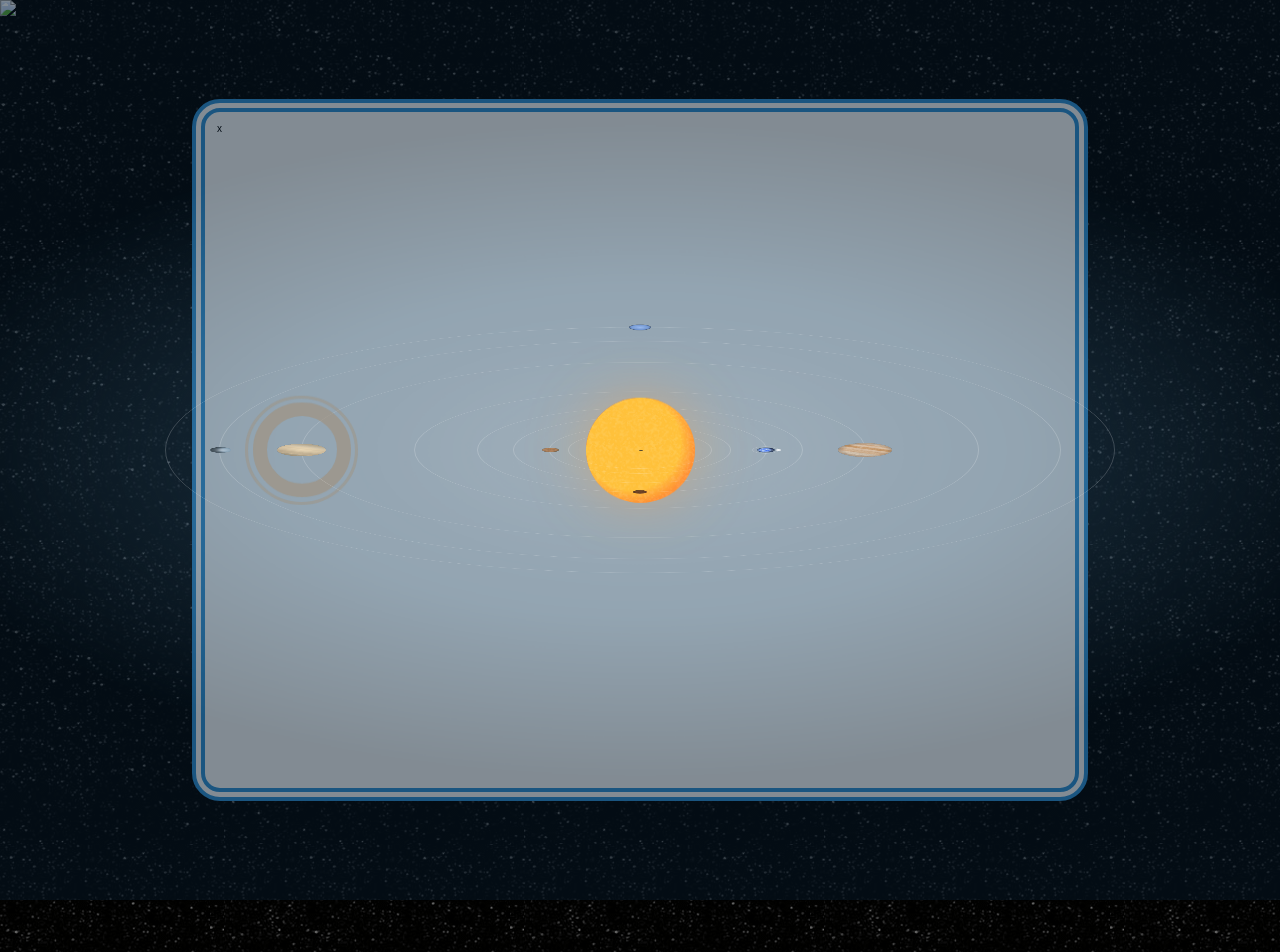
==== commit 2677a324: "subiendo version final" ====
--- a/index.html
+++ b/index.html
@@ -2,198 +2,263 @@
 <html lang="en">
 
 <head>
-    <meta charset="UTF-8">
-    <meta http-equiv="X-UA-Compatible" content="IE=edge">
-    <meta name="viewport" content="width=device-width, initial-scale=1.0">
-    <title>Sistema Solar</title>
- <!--    <link rel="stylesheet" type="text/css" href="node_modules/animate.css/animate.min.css"> -->
-    <link rel="preload" href="styles.css" as="styles">
-    <link rel="preload" href="script.js" as="script">
-    <link rel="stylesheet" type="text/css" href="styles.css">
-    <link rel="stylesheet" href="./style-sistema.css">
-    <script src="https://cdnjs.cloudflare.com/ajax/libs/prefixfree/1.0.7/prefixfree.min.js"></script>
-    <link rel="stylesheet" href="./src/animate.min.css">
-    <script src="./src/gsap.min.js" type="text/javascript"></script>
-    <script src="https://cdn.tailwindcss.com"></script>
+  <meta charset="UTF-8">
+  <meta http-equiv="X-UA-Compatible" content="IE=edge">
+  <meta name="viewport" content="width=device-width, initial-scale=1.0">
+  <title>Sistema Solar</title>
+  <!--    <link rel="stylesheet" type="text/css" href="node_modules/animate.css/animate.min.css"> -->
+  <link rel="preload" href="styles.css" as="styles">
+  <link rel="preload" href="script.js" as="script">
+  <link rel="stylesheet" type="text/css" href="styles.css">
+  <link rel="stylesheet" href="./style-sistema.css">
+  <script src="https://cdnjs.cloudflare.com/ajax/libs/prefixfree/1.0.7/prefixfree.min.js"></script>
+  <link rel="stylesheet" href="./src/animate.min.css">
+  <script src="./src/gsap.min.js" type="text/javascript"></script>
+  <script src="https://cdn.tailwindcss.com"></script>
+  <script>
+    /* you can pass in options here */
+    var PleaseRotateOptions = {
+      startOnPageLoad: true,
+      onHide: function () { },
+      onShow: function () { },
+      forcePortrait: false,
+      message: "Por favor gira el dispositivo para realizar la actividad.",
+      subMessage: "",
+      allowClickBypass: false,
+      onlyMobile: true,
+      zIndex: 9999999,
+      iconNode: null
+    };
+  </script>
+  
+  
+  
+  <script src="./src/pleaserotate.min.js"></script>
 </head>
 
 <body onload="init()" class="opening hide-UI view-2D zoom-large data-close controls-close">
-    <div style="position: absolute;top: 0px;z-index: 1;">
-        <img src="./assets/Img/logo.png" alt="logo: escuela nueva">
-    </div>
-    <div id="navbar">
-        <a id="toggle-data" href="#data"><i class="icon-data"></i>Planetas</a>
-        <a id="toggle-controls" href="#controls"><i class="icon-controls"></i>Controles</a>
-      </div>
-      <div id="data">
-        <a class="sun" title="sun" href="#sunspeed" onclick="mostrarContenido(0)">Sol</a>
-        <a class="mercury" title="mercury" href="#mercuryspeed" onclick="mostrarContenido(1)">Mercurio</a>
-        <a class="venus" title="venus" href="#venusspeed" onclick="mostrarContenido(2)">Venus</a>
-        <a class="earth active" title="earth" href="#earthspeed" onclick="mostrarContenido(3)">Tierra</a>
-        <a class="mars" title="mars" href="#marsspeed" onclick="mostrarContenido(4)">Marte</a>
-        <a class="jupiter" title="jupiter" href="#jupiterspeed" onclick="mostrarContenido(5)">Jupiter</a>
-        <a class="saturn" title="saturn" href="#saturnspeed" onclick="mostrarContenido(6)">Saturno</a>
-        <a class="uranus" title="uranus" href="#uranusspeed" onclick="mostrarContenido(7)">Urano</a>
-        <a class="neptune" title="neptune" href="#neptunespeed" onclick="mostrarContenido(8)">Neptuno</a>
-      </div>
-      <div id="controls">
-        <label class="set-view">
-          <input type="checkbox">
-        </label>
-        <label class="set-zoom">
-          <input type="checkbox">
-        </label>
-        <label>
-          <input type="radio" class="set-speed" name="scale" checked>
-          <span>Velocidad</span>
-        </label>
-        <label>
-          <input type="radio" class="set-size" name="scale">
-          <span>Tamaño</span>
-        </label>
-        <label>
-          <input type="radio" class="set-distance" name="scale">
-          <span>Distancia</span>
-        </label>
-      </div>
-      <div id="universe" class="scale-stretched">
-        <div id="galaxy">
-          <div id="solar-system" class="earth">
-            <div id="mercury" class="orbit">
+  <div style="position: absolute;top: 0px;z-index: 1;">
+    <img src="./assets/Img/logo.png" alt="logo: escuela nueva">
+  </div>
+  <div class="simulador-seleccion absolute top-21 left-[25%] z-[9999999]">
+    <div class="flex flex-row">
+      <div>
+        <p class="text-base text-white">Velocidad de translacion de los planetas: &nbsp; </p>
+      </div>
+      <div>
+        <select name="select-velocidad" class="text-base" id="velociad-translacion">
+          <option value="0">Seleccione</option>
+          <option value="1">1 año terrestre por segundo</option>
+          <option value="2">30 días terrestre por segundo</option>
+          <option value="3">15 dias terrestre por segundo</option>
+          <option value="4">5 días terrestres por segundo</option>
+          <option value="5">Un día terrestre por segundo</option>
+          <option value="6">Un día terrestre cada 5 segundos</option>
+          <option value="7">Un día terrestre cada 10 segundos</option>
+        </select>
+      </div>
+      <div
+        class="w-10 h-fit text-white text-lg flex justify-center items-center content-center text-center text-bold pl-1 cursor-pointer"
+        onclick="cerrarSimuladorOpcion()">
+        X
+      </div>
+
+    </div>
+  </div>
+  <div id="navbar" class="sm:text-sm">
+    <a id="toggle-data" href="#data"><i class="icon-data"></i>Planetas</a>
+    <a id="toggle-controls" href="#controls"><i class="icon-controls"></i>Controles</a>
+  </div>
+  <div id="data" class="animate__animated animate__fadeInUp hidden">
+    <a class="sun" title="sun" href="#sunspeed" onclick="mostrarContenido(0)">Sol</a>
+    <a class="mercury" title="mercury" href="#mercuryspeed" onclick="mostrarContenido(1)">Mercurio</a>
+    <a class="venus" title="venus" href="#venusspeed" onclick="mostrarContenido(2)">Venus</a>
+    <a class="earth active" title="earth" href="#earthspeed" onclick="mostrarContenido(3)">Tierra</a>
+    <a class="mars" title="mars" href="#marsspeed" onclick="mostrarContenido(4)">Marte</a>
+    <a class="jupiter" title="jupiter" href="#jupiterspeed" onclick="mostrarContenido(5)">Jupiter</a>
+    <a class="saturn" title="saturn" href="#saturnspeed" onclick="mostrarContenido(6)">Saturno</a>
+    <a class="uranus" title="uranus" href="#uranusspeed" onclick="mostrarContenido(7)">Urano</a>
+    <a class="neptune" title="neptune" href="#neptunespeed" onclick="mostrarContenido(8)">Neptuno</a>
+    <a class="neptune" id="simulador" title="simulador" href="#simulador">Simulador</a>
+  </div>
+  <div id="controls">
+    <label class="set-view">
+      <input type="checkbox">
+    </label>
+    <label class="set-zoom">
+      <input type="checkbox">
+    </label>
+    <label>
+      <input type="radio" class="set-speed" name="scale" checked>
+      <span>Velocidad</span>
+    </label>
+    <label>
+      <input type="radio" class="set-size" name="scale">
+      <span>Tamaño</span>
+    </label>
+    <label>
+      <input type="radio" class="set-distance" name="scale">
+      <span>Distancia</span>
+    </label>
+  </div>
+  <div id="universe" class="scale-stretched">
+    <div id="galaxy">
+      <div id="solar-system" class="earth">
+        <div id="mercury" class="orbit">
+          <div class="pos">
+            <div class="planet">
+              <dl class="infos">
+                <dt>Mercurio</dt>
+                <dd><span></span></dd>
+              </dl>
+            </div>
+          </div>
+        </div>
+        <div id="venus" class="orbit">
+          <div class="pos">
+            <div class="planet">
+              <dl class="infos">
+                <dt>Venus</dt>
+                <dd><span></span></dd>
+              </dl>
+            </div>
+          </div>
+        </div>
+        <div id="earth" class="orbit">
+          <div class="pos">
+            <div class="orbit">
               <div class="pos">
-                <div class="planet">
-                  <dl class="infos">
-                    <dt>Mercurio</dt>
-                    <dd><span></span></dd>
-                  </dl>
-                </div>
+                <div class="moon"></div>
               </div>
             </div>
-            <div id="venus" class="orbit">
-              <div class="pos">
-                <div class="planet">
-                  <dl class="infos">
-                    <dt>Venus</dt>
-                    <dd><span></span></dd>
-                  </dl>
-                </div>
-              </div>
-            </div>
-            <div id="earth" class="orbit">
-              <div class="pos">
-                <div class="orbit">
-                  <div class="pos">
-                    <div class="moon"></div>
-                  </div>
-                </div>
-                <div class="planet">
-                  <dl class="infos">
-                    <dt>Tierra</dt>
-                    <dd><span></span></dd>
-                  </dl>
-                </div>
-              </div>
-            </div>
-            <div id="mars" class="orbit">
-              <div class="pos">
-                <div class="planet">
-                  <dl class="infos">
-                    <dt>Marte</dt>
-                    <dd><span></span></dd>
-                  </dl>
-                </div>
-              </div>
-            </div>
-            <div id="jupiter" class="orbit">
-              <div class="pos">
-                <div class="planet">
-                  <dl class="infos">
-                    <dt>Jupiter</dt>
-                    <dd><span></span></dd>
-                  </dl>
-                </div>
-              </div>
-            </div>
-            <div id="saturn" class="orbit">
-              <div class="pos">
-                <div class="planet">
-                  <div class="ring"></div>
-                  <dl class="infos">
-                    <dt>Saturno</dt>
-                    <dd><span></span></dd>
-                  </dl>
-                </div>
-              </div>
-            </div>
-            <div id="uranus" class="orbit">
-              <div class="pos">
-                <div class="planet">
-                  <dl class="infos">
-                    <dt>Urano</dt>
-                    <dd><span></span></dd>
-                  </dl>
-                </div>
-              </div>
-            </div>
-            <div id="neptune" class="orbit">
-              <div class="pos">
-                <div class="planet">
-                  <dl class="infos">
-                    <dt>Nepturno</dt>
-                    <dd><span></span></dd>
-                  </dl>
-                </div>
-              </div>
-            </div>
-            <div id="sun"  onclick="mostrarContenido(0)">
-              <dl class="infos">
-                <dt>Sol</dt>
-                <dd><span></span></dd>
-              </dl>
-            </div>
-          </div>
-        </div>
-      </div>
-    <div id="myModal" class="modal">
-
-        <!-- Modal content -->
-        <div class="modal-content">
-           <!--  <span class="close">&times;</span> -->
-            <div >
-                <video  id="video-animacion-mobile" class="responsive"  preload controls>
-                    <source src="./assets/videos/entrevista_01.mp4" type="video/mp4">
-                </video>
-            </div>
-            <div style="width:50%;">
-                <div class="button" onclick="OcultarVideo()">
-                    Cerrar Video 
-                </div>
-                <!-- <img src="./assets/img/play-circle.svg"> -->
-            </div>
-        </div>
-
-    </div>
-    <div class="contendor-bienvenida">
-        <div class="contenido-actividad-bienvenida z-[999999] hidden overflow-auto lg:overflow-hidden">
-            <div class="w-10 h-10 z-[999999] bg-white bg-transparent absolute top-[1vh] right-[3vh]  cursor-pointer text-3xl cursor-pointer text-center hover:text-blue-800" onclick="ocultarVentana()">
-                x
-            </div>
-            <div class="contenedor-actividad">
-                
-            </div>
-        </div>
-    </div>
+            <div class="planet">
+              <dl class="infos">
+                <dt>Tierra</dt>
+                <dd><span></span></dd>
+              </dl>
+            </div>
+          </div>
+        </div>
+        <div id="mars" class="orbit">
+          <div class="pos">
+            <div class="planet">
+              <dl class="infos">
+                <dt>Marte</dt>
+                <dd><span></span></dd>
+              </dl>
+            </div>
+          </div>
+        </div>
+        <div id="jupiter" class="orbit">
+          <div class="pos">
+            <div class="planet">
+              <dl class="infos">
+                <dt>Jupiter</dt>
+                <dd><span></span></dd>
+              </dl>
+            </div>
+          </div>
+        </div>
+        <div id="saturn" class="orbit">
+          <div class="pos">
+            <div class="planet">
+              <div class="ring"></div>
+              <dl class="infos">
+                <dt>Saturno</dt>
+                <dd><span></span></dd>
+              </dl>
+            </div>
+          </div>
+        </div>
+        <div id="uranus" class="orbit">
+          <div class="pos">
+            <div class="planet">
+              <dl class="infos">
+                <dt>Urano</dt>
+                <dd><span></span></dd>
+              </dl>
+            </div>
+          </div>
+        </div>
+        <div id="neptune" class="orbit">
+          <div class="pos">
+            <div class="planet">
+              <dl class="infos">
+                <dt>Nepturno</dt>
+                <dd><span></span></dd>
+              </dl>
+            </div>
+          </div>
+        </div>
+        <div id="sun" onclick="mostrarContenido(0)">
+          <dl class="infos">
+            <dt>Sol</dt>
+            <dd><span></span></dd>
+          </dl>
+        </div>
+        <div id="simulador" class="orbit">
+          <div class="pos">
+            <div class="planet">
+              <dl class="infos">
+                <dt>Simulador</dt>
+                <dd><span></span></dd>
+              </dl>
+            </div>
+          </div>
+        </div>
+      </div>
+    </div>
+  </div>
+  <div id="myModal" class="modal">
+
+    <!-- Modal content -->
+    <div class="modal-content">
+      <!--  <span class="close">&times;</span> -->
+      <div style="width:80%;">
+        <div class="animate__animated animate__fadeInUp  bg-cyan-900 hover:bg-cyan-600 p-2 text-white text-lg lg:text-lg  md:text-sm text-center grow basis-1/4 cursor-pointer hover:transform-scale-1" onclick="OcultarVideo()">
+          Cerrar Video
+        </div>
+        <!-- <img src="./assets/img/play-circle.svg"> -->
+      </div>
+      <div class="w-[45vw] h-fit mt-10 mb-5">
+        <video id="video-animacion-mobile" preload controls>
+          <source src="./assets/videos/origen_sist_solar.mp4" type="video/mp4">
+          <source src="./assets/videos/origen_sist_solar.ogg" type="video/ogg">
+        </video>
+      </div>
+      
+    </div>
+
+  </div>
+  <div class="contendor-bienvenida">
+    <div class="contenido-actividad-bienvenida z-[999999] hidden overflow-hidden md:overflow-auto lg:overflow-hidden">
+      <div
+        class="w-10 h-10 z-[999999] bg-white bg-transparent absolute top-[1vh] right-[3vh]  cursor-pointer text-3xl text-center hover:text-blue-800"
+        onclick="ocultarVentana()">
+        x
+      </div>
+      <div class="contenedor-actividad">
+
+      </div>
+    </div>
+  </div>
+
+
     <script src="//ajax.googleapis.com/ajax/libs/jquery/1.8.1/jquery.min.js"></script>
     <script type="text/javascript">
-    if (typeof jQuery == 'undefined') { 
-      document.write(unescape("%3Cscript src='js/jquery.min.js' type='text/javascript'%3E%3C/script%3E"));
-    }
+      if (typeof jQuery == 'undefined') {
+        document.write(unescape("%3Cscript src='js/jquery.min.js' type='text/javascript'%3E%3C/script%3E"));
+      }
     </script>
     <script src="js/prefixfree.min.js"></script>
     <script src="js/scripts.min.js"></script>
     <script type="text/javascript" src="script.js"></script>
 </body>
 <!-- partial -->
-<script src='https://cdnjs.cloudflare.com/ajax/libs/jquery/2.1.3/jquery.min.js'></script><script  src="./script-sistema.js"></script>
+<script src='https://cdnjs.cloudflare.com/ajax/libs/jquery/2.1.3/jquery.min.js'></script>
+<script src="./script-sistema.js"></script>
+  
+
+
 
 </html>
--- a/styles.css
+++ b/styles.css
@@ -1,6 +1,10 @@
 
 .set-speed, ::after, ::before {
   box-sizing: initial !important;
+}
+
+.girorapido-tierra{
+  animation-duration:40s;
 }
 
 body,
@@ -46,6 +50,8 @@
   justify-content: center;
   align-items: center;
   flex-direction: column;
+  /* background: #000000e3; */
+  z-index:999999
 }
 
 
@@ -67,7 +73,7 @@
   border: 13px #2f92d8 double;
   border-radius: 28px 28px;
   width: 70%;
-  height: 74%;
+  height: 78%;
   background-color: white;
   margin: 0px auto;
   padding: 12px;
@@ -171,12 +177,16 @@
   width: 84%;
 }
 
+.simulador-seleccion{
+  display:none
+}
+
 /* The Modal (background) */
 .modal {
   display: none;
   position: fixed;
   justify-content: center;
-  z-index: 1;
+  z-index: 999999999 !important;
   align-content: center;
   align-items: center;
   left: 0;
@@ -185,7 +195,7 @@
   height: 100%;
   overflow: auto;
   background-color: rgb(0, 0, 0);
-  background-color: rgba(0, 0, 0, 0.7);
+  background-color: rgba(0, 0, 0, 0.9);
 }
 
 /* Modal Content */
@@ -206,6 +216,7 @@
   align-content: center;
   text-align: center;
   flex-direction: column;
+  z-index: 999999 !important;
 }
 
 #videoMobile{
@@ -277,7 +288,56 @@
 
 
 
+@media (min-width: 768px) and (max-width: 1024px) and (orientation: landscape) {
+  
+  /* CSS */
+  #navbar {
+    font-size: 1em !important;
+  }
+  #data a{
+    padding:6px !important;
+    font-size: 1em !important;
+  }
+  .contendor-video{
+    display:none
+  }
+
+  .responsive {
+    width: 80%;
+    height: fit-content;
+}
+}
+
+/* 
+  ##Device = Low Resolution Tablets, Mobiles (Landscape)
+  ##Screen = B/w 481px to 767px
+*/
+
+@media (min-width: 481px) and (max-width: 767px) {
+  
+  /* CSS */
+  #navbar a{
+    font-size: 1.2em !important;
+  }
+  #data a{
+    padding:6px !important;
+    font-size: 1.2em !important;
+  }
+
+  .contendor-video{
+    display:none !important
+  }
+  
+  .responsive {
+    width: 80%;
+    height: fit-content;
+}
+
+}
+
+
 @media only screen and (max-width: 600px) {
+
 
   #video {
     display: none
@@ -287,7 +347,7 @@
     display:block
   }
   #videoOthers{
-    display:none
+    display:none !important
   }
 
   .imagen-personaje {
--- a/styles.css
+++ b/styles.css
@@ -1,6 +1,10 @@
 
 .set-speed, ::after, ::before {
   box-sizing: initial !important;
+}
+
+.girorapido-tierra{
+  animation-duration:40s;
 }
 
 body,
@@ -46,6 +50,8 @@
   justify-content: center;
   align-items: center;
   flex-direction: column;
+  /* background: #000000e3; */
+  z-index:999999
 }
 
 
@@ -67,7 +73,7 @@
   border: 13px #2f92d8 double;
   border-radius: 28px 28px;
   width: 70%;
-  height: 74%;
+  height: 78%;
   background-color: white;
   margin: 0px auto;
   padding: 12px;
@@ -171,12 +177,16 @@
   width: 84%;
 }
 
+.simulador-seleccion{
+  display:none
+}
+
 /* The Modal (background) */
 .modal {
   display: none;
   position: fixed;
   justify-content: center;
-  z-index: 1;
+  z-index: 999999999 !important;
   align-content: center;
   align-items: center;
   left: 0;
@@ -185,7 +195,7 @@
   height: 100%;
   overflow: auto;
   background-color: rgb(0, 0, 0);
-  background-color: rgba(0, 0, 0, 0.7);
+  background-color: rgba(0, 0, 0, 0.9);
 }
 
 /* Modal Content */
@@ -206,6 +216,7 @@
   align-content: center;
   text-align: center;
   flex-direction: column;
+  z-index: 999999 !important;
 }
 
 #videoMobile{
@@ -277,7 +288,56 @@
 
 
 
+@media (min-width: 768px) and (max-width: 1024px) and (orientation: landscape) {
+  
+  /* CSS */
+  #navbar {
+    font-size: 1em !important;
+  }
+  #data a{
+    padding:6px !important;
+    font-size: 1em !important;
+  }
+  .contendor-video{
+    display:none
+  }
+
+  .responsive {
+    width: 80%;
+    height: fit-content;
+}
+}
+
+/* 
+  ##Device = Low Resolution Tablets, Mobiles (Landscape)
+  ##Screen = B/w 481px to 767px
+*/
+
+@media (min-width: 481px) and (max-width: 767px) {
+  
+  /* CSS */
+  #navbar a{
+    font-size: 1.2em !important;
+  }
+  #data a{
+    padding:6px !important;
+    font-size: 1.2em !important;
+  }
+
+  .contendor-video{
+    display:none !important
+  }
+  
+  .responsive {
+    width: 80%;
+    height: fit-content;
+}
+
+}
+
+
 @media only screen and (max-width: 600px) {
+
 
   #video {
     display: none
@@ -287,7 +347,7 @@
     display:block
   }
   #videoOthers{
-    display:none
+    display:none !important
   }
 
   .imagen-personaje {
--- a/style-sistema.css
+++ b/style-sistema.css
@@ -1,45 +1,160 @@
+:root {
+  --rotacion-mercurio: 2.89016s;
+  --rotacion-venus: 7.38237s;
+  --rotacion-earth: 12.00021s;
+  --rotacion-marte: 22.57017s;
+  --rotacion-jupiter: 22.57017s;
+  --rotacion-saturno: 353.36998s;
+  --rotacion-urano: 1008.20215s;
+  --rotacion-neptuno: 1977.49584s;
+
+  /* Animations */
+  --animation-jupiter: shadow-jupiter --animation-saturn: shadow-saturn
+}
+
 @import url(https://fonts.googleapis.com/css?family=Open+Sans:400,300);
-/*
-  Copyright (c) 2012 Julian Garnier
-  Licensed under the MIT license
-*/
-html, body, div, span, applet, object, iframe, h1, h2, h3, h4, h5, h6, p, blockquote, pre, a, abbr, acronym, address, big, cite, code, del, dfn, em, img, ins, kbd, q, s, samp, small, strike, strong, sub, sup, tt, var, b, u, i, center, dl, dt, dd, ol, ul, li, fieldset, form, label, legend, table, caption, tbody, tfoot, thead, tr, th, td, article, aside, canvas, details, embed, figure, figcaption, footer, header, hgroup, menu, nav, output, ruby, section, summary, time, mark, audio, video {
+
+html,
+body,
+div,
+span,
+applet,
+object,
+iframe,
+h1,
+h2,
+h3,
+h4,
+h5,
+h6,
+p,
+blockquote,
+pre,
+a,
+abbr,
+acronym,
+address,
+big,
+cite,
+code,
+del,
+dfn,
+em,
+img,
+ins,
+kbd,
+q,
+s,
+samp,
+small,
+strike,
+strong,
+sub,
+sup,
+tt,
+var,
+b,
+u,
+i,
+center,
+dl,
+dt,
+dd,
+ol,
+ul,
+li,
+fieldset,
+form,
+label,
+legend,
+table,
+caption,
+tbody,
+tfoot,
+thead,
+tr,
+th,
+td,
+article,
+aside,
+canvas,
+details,
+embed,
+figure,
+figcaption,
+footer,
+header,
+hgroup,
+menu,
+nav,
+output,
+ruby,
+section,
+summary,
+time,
+mark,
+audio,
+video {
   border: 0;
   font-size: 1em;
   font: inherit;
   vertical-align: baseline;
   margin: 0;
-  padding: 0; }
-
-article, aside, details, figcaption, figure, footer, header, hgroup, menu, nav, section {
-  display: block; }
+  padding: 0;
+}
+
+article,
+aside,
+details,
+figcaption,
+figure,
+footer,
+header,
+hgroup,
+menu,
+nav,
+section {
+  display: block;
+}
 
 body {
-  line-height: 1; }
-
-ol, ul {
-  list-style: none; }
-
-blockquote, q {
-  quotes: none; }
-
-blockquote:before, blockquote:after, q:before, q:after {
-  content: none; }
+  line-height: 1;
+}
+
+ol,
+ul {
+  list-style: none;
+}
+
+blockquote,
+q {
+  quotes: none;
+}
+
+blockquote:before,
+blockquote:after,
+q:before,
+q:after {
+  content: none;
+}
 
 table {
   border-collapse: collapse;
-  border-spacing: 0; }
+  border-spacing: 0;
+}
 
 * {
   -moz-box-sizing: border-box;
   box-sizing: border-box;
-  box-sizing: border-box; }
+  box-sizing: border-box;
+}
 
 body {
   font-size: 10px;
   font-family: 'Calibri', sans-serif;
   font-weight: 300;
-  background-color: #08090A; }
+  background-color: #08090A;
+}
 
 #universe {
   z-index: 1;
@@ -49,19 +164,22 @@
   height: 100%;
   background-position: center 40%;
   background-repeat: no-repeat;
-  background-size: cover; }
+  background-size: cover;
+}
 
 #galaxy {
   position: relative;
   width: 100%;
   height: 100%;
-  /*perspective: 4000;*/ }
+  /*perspective: 4000;*/
+}
 
 #solar-system {
   position: absolute;
   width: 100%;
   height: 100%;
-  transform-style: preserve-3d; }
+  transform-style: preserve-3d;
+}
 
 .orbit {
   position: absolute;
@@ -72,10 +190,12 @@
   transform-style: preserve-3d;
   animation-name: orbit;
   animation-iteration-count: infinite;
-  animation-timing-function: linear; }
+  animation-timing-function: linear;
+}
 
 .orbit .orbit {
-  animation-name: suborbit; }
+  animation-name: suborbit;
+}
 
 .pos {
   position: absolute;
@@ -87,9 +207,12 @@
   transform-style: preserve-3d;
   animation-name: invert;
   animation-iteration-count: infinite;
-  animation-timing-function: linear; }
-
-#sun, .planet, #earth .moon {
+  animation-timing-function: linear;
+}
+
+#sun,
+.planet,
+#earth .moon {
   position: absolute;
   top: 50%;
   left: 50%;
@@ -98,26 +221,30 @@
   margin-top: -0.5em;
   margin-left: -0.5em;
   border-radius: 50%;
-  transform-style: preserve-3d; }
+  transform-style: preserve-3d;
+}
 
 #sun {
   background-color: #FB7209;
   background-repeat: no-repeat;
   background-size: cover;
-  box-shadow: 0 0 60px rgba(255, 160, 60, 0.4); }
+  box-shadow: 0 0 60px rgba(255, 160, 60, 0.4);
+}
 
 .planet {
   background-color: #202020;
   background-repeat: no-repeat;
   background-size: cover;
   animation-iteration-count: infinite;
-  animation-timing-function: linear; }
+  animation-timing-function: linear;
+}
 
 .ring {
   position: absolute;
   top: 50%;
   left: 50%;
-  border-radius: 50%; }
+  border-radius: 50%;
+}
 
 #saturn .ring {
   width: 2em;
@@ -126,74 +253,107 @@
   margin-left: -1em;
   border: 0.3em solid rgba(160, 147, 130, 0.7);
   animation-iteration-count: infinite;
-  animation-timing-function: linear; }
+  animation-timing-function: linear;
+}
 
 #saturn .ring:after {
   border-radius: 50%;
   position: absolute;
   content: '';
-  top: 50%;
-  left: 50%;
+  top: 45%;
+  left: 45%;
   width: 2.2em;
   height: 2.2em;
   margin-top: -1.1em;
   margin-left: -1.1em;
   border: 0.07em solid rgba(160, 147, 130, 0.5);
   box-sizing: border-box;
-  box-sizing: border-box; }
+  box-sizing: border-box;
+}
 
 /* --------------------------------------------------------------------------- planets index */
 #mercury {
-  z-index: 10; }
+  z-index: 10;
+}
 
 #venus {
-  z-index: 9; }
+  z-index: 9;
+}
 
 #earth {
-  z-index: 8; }
+  z-index: 8;
+}
 
 #moon {
-  z-index: 7; }
+  z-index: 7;
+}
 
 #mars {
-  z-index: 6; }
+  z-index: 6;
+}
 
 #jupiter {
-  z-index: 5; }
+  z-index: 5;
+}
 
 #saturn {
-  z-index: 4; }
+  z-index: 4;
+}
 
 #uranus {
-  z-index: 3; }
+  z-index: 3;
+}
 
 #neptune {
-  z-index: 2; }
+  z-index: 2;
+}
 
 #sun {
-  z-index: 1; }
+  z-index: 1;
+}
 
 /* --------------------------------------------------------------------------- animations */
 @keyframes orbit {
   0% {
-    transform: rotateZ(0deg); }
+    transform: rotateZ(0deg);
+  }
 
   100% {
-    transform: rotateZ(-360deg); } }
+    transform: rotateZ(-360deg);
+  }
+}
 
 @keyframes suborbit {
   0% {
-    transform: rotateX(90deg) rotateZ(0deg); }
+    transform: rotateX(90deg) rotateZ(0deg);
+  }
 
   100% {
-    transform: rotateX(90deg) rotateZ(-360deg); } }
+    transform: rotateX(90deg) rotateZ(-360deg);
+  }
+}
+
+@keyframes suborbit {
+  0% {
+    transform: rotateX(90deg) rotateZ(0deg);
+  }
+
+  100% {
+    transform: rotateX(90deg) rotateZ(-360deg);
+  }
+}
+
+
 
 @keyframes invert {
   0% {
-    transform: rotateX(-90deg) rotateY(360deg) rotateZ(0deg); }
+    transform: rotateX(-90deg) rotateY(360deg) rotateZ(0deg);
+  }
 
   100% {
-    transform: rotateX(-90deg) rotateY(0deg) rotateZ(0deg); } }
+    transform: rotateX(-90deg) rotateY(0deg) rotateZ(0deg);
+  }
+}
 
 /* --------------------------------------------------------------------------- opening */
 .view-3D .opening #sun,
@@ -202,116 +362,148 @@
 .view-3D .opening .planet,
 .view-3D .opening .satelite,
 .view-3D .opening .ring {
-  transition-duration: 4s; }
+  transition-duration: 4s;
+}
 
 #universe.opening #sun {
-  box-shadow: 0 0 0 rgba(255, 160, 60, 0); }
+  box-shadow: 0 0 0 rgba(255, 160, 60, 0);
+}
 
 /* --------------------------------------------------------------------------- 2D view */
 .view-2D.zoom-large #sun {
-  transform-style: flat; }
+  transform-style: flat;
+}
 
 .view-2D.zoom-large .orbit {
-  transform-style: flat; }
+  transform-style: flat;
+}
 
 .view-2D #sun,
 .view-2D .ring {
-  transform: rotateX(0deg); }
+  transform: rotateX(0deg);
+}
 
 .view-2D .planet,
 .view-2D .moon {
-  transform: rotateX(90deg); }
+  transform: rotateX(90deg);
+}
 
 /* --------------------------------------------------------------------------- 3D view */
 .view-3D.zoom-large #sun {
-  transform-style: preserve-3d; }
+  transform-style: preserve-3d;
+}
 
 .view-3D.zoom-large .orbit {
-  transform-style: preserve-3d; }
+  transform-style: preserve-3d;
+}
 
 .view-3D #solar-system {
-  transform: rotateX(75deg); }
+  transform: rotateX(75deg);
+}
 
 .view-3D #sun {
-  transform: rotateX(-90deg); }
+  transform: rotateX(-90deg);
+}
 
 .view-3D .ring {
-  transform: rotateX(90deg); }
+  transform: rotateX(90deg);
+}
 
 .view-3D .planet,
 .view-3D .moon {
-  transform: rotateX(0deg); }
+  transform: rotateX(0deg);
+}
 
 /* --------------------------------------------------------------------------- large zoom */
 .zoom-large #solar-system {
-  width: 100%; }
+  width: 100%;
+}
 
 .zoom-large.view-2D .scale-stretched #solar-system {
-  font-size: 26%; }
+  font-size: 26%;
+}
 
 .zoom-large.view-3D .scale-stretched #solar-system {
-  font-size: 62%; }
+  font-size: 62%;
+}
 
 .zoom-large.view-2D .scale-d #solar-system {
-  font-size: 22%; }
+  font-size: 22%;
+}
 
 .zoom-large.view-3D .scale-d #solar-system {
-  font-size: 48%; }
+  font-size: 48%;
+}
 
 .zoom-large.view-2D .scale-s #solar-system {
-  font-size: 7%; }
+  font-size: 7%;
+}
 
 .zoom-large.view-3D .scale-s #solar-system {
-  font-size: 14%; }
+  font-size: 14%;
+}
 
 /* --------------------------------------------------------------------------- close zoom */
 .zoom-close #solar-system {
   width: 200%;
-  font-size: 100%; }
+  font-size: 100%;
+}
 
 .zoom-close .scale-stretched #solar-system {
-  margin-left: -100%; }
+  margin-left: -100%;
+}
 
 .zoom-close .scale-d #solar-system {
-  margin-left: -106%; }
+  margin-left: -106%;
+}
 
 .zoom-close.view-2D .scale-d #solar-system {
-  font-size: 84%; }
+  font-size: 84%;
+}
 
 .zoom-close.view-3D .scale-d #solar-system {
-  font-size: 84%; }
+  font-size: 84%;
+}
 
 .zoom-close .scale-s #solar-system {
-  margin-left: -145%; }
+  margin-left: -145%;
+}
 
 .zoom-close.view-2D .scale-s #solar-system {
-  font-size: 40%; }
+  font-size: 40%;
+}
 
 .zoom-close.view-3D .scale-s #solar-system {
-  font-size: 40%; }
+  font-size: 40%;
+}
 
 .zoom-close .orbit,
 .zoom-close .pos,
 .zoom-close .planet,
 .zoom-close .satelite,
 .zoom-close .ring {
-  animation-play-state: paused!important;
-  animation-duration: 0s!important;
-  animation: none!important; }
+  animation-play-state: paused !important;
+  animation-duration: 0s !important;
+  animation: none !important;
+}
 
 .zoom-close.view-2D .planet,
 .zoom-close.view-2D .moon {
-  transform: rotateX(0deg); }
+  transform: rotateX(0deg);
+}
 
 .zoom-close.view-3D .planet {
-  transform: rotateX(-90deg); }
+  transform: rotateX(-90deg);
+}
 
 .zoom-close.view-3D .moon {
-  transform: rotateX(90deg); }
+  transform: rotateX(90deg);
+}
 
 .zoom-close .pos {
-  left: 100%!important;
-  top: 50%!important; }
+  left: 100% !important;
+  top: 50% !important;
+}
 
 /* --------------------------------------------------------------------------- data */
 /* --------------------------------------------------------------------------- speed */
@@ -319,79 +511,99 @@
 #mercury .pos,
 #mercury .planet,
 #mercury.orbit {
-  animation-duration: 2.89016s; }
+  animation-duration: var(--rotacion-mercurio);
+}
 
 #venus .pos,
 #venus .planet,
 #venus.orbit {
-  animation-duration: 7.38237s; }
+  animation-duration: var(--rotacion-venus);
+}
 
 #earth .pos,
 #earth .planet,
 #earth.orbit {
-  animation-duration: 12.00021s; }
+  animation-duration: var(--rotacion-earth);
+}
 
 #earth .orbit .pos,
 #earth .orbit {
-  animation-duration: 0.89764s; }
+  animation-duration: 0.89764s;
+}
 
 #mars .pos,
 #mars .planet,
 #mars.orbit {
-  animation-duration: 22.57017s; }
+  animation-duration: var(--rotacion-marte);
+}
 
 #jupiter .pos,
 #jupiter .planet,
 #jupiter.orbit {
-  animation-duration: 142.35138s; }
+  animation-duration: var(--rotacion-jupiter);
+}
 
 #saturn .pos,
 #saturn .planet,
 #saturn.orbit,
 #saturn .ring {
-  animation-duration: 353.36998s; }
+  animation-duration: var(--rotacion-saturno);
+}
 
 #uranus .pos,
 #uranus .planet,
 #uranus.orbit {
-  animation-duration: 1008.20215s; }
+  animation-duration: var(--rotacion-urano);
+}
+
 
 #neptune .pos,
 #neptune .planet,
 #neptune.orbit {
-  animation-duration: 1977.49584s; }
+  animation-duration: var(--rotacion-neptuno);
+}
 
 /* --------------------------------------------------------------------------- planets sizes */
 /* --------------------------------------------------------------------------- stretched sizes */
 .scale-stretched #sun {
-  font-size: 24em; }
+  font-size: 24em;
+}
 
 .scale-stretched #mercury .planet {
-  font-size: 1.5em; }
+  font-size: 1.5em;
+}
 
 .scale-stretched #venus .planet {
-  font-size: 3.72em; }
+  font-size: 3.72em;
+}
 
 .scale-stretched #earth .planet {
-  font-size: 3.92em; }
+  font-size: 3.92em;
+}
 
 .scale-stretched #earth .moon {
-  font-size: 1.2em; }
+  font-size: 1.2em;
+}
 
 .scale-stretched #mars .planet {
-  font-size: 2.9em; }
+  font-size: 2.9em;
+}
 
 .scale-stretched #jupiter .planet {
-  font-size: 12em; }
+  font-size: 12em;
+}
 
 .scale-stretched #saturn .planet {
-  font-size: 10.8em; }
+  font-size: 10.8em;
+}
 
 .scale-stretched #uranus .planet {
-  font-size: 4.68em; }
+  font-size: 4.68em;
+}
 
 .scale-stretched #neptune .planet {
-  font-size: 4.9em; }
+  font-size: 4.9em;
+}
 
 /* --------------------------------------------------------------------------- scaled sizes */
 /*
@@ -400,120 +612,149 @@
 /*$distanceScaleRatio:   0.000075em;*/
 /* --------------------------------------------------------------------------- planets distance scale sizes */
 .scale-d #sun {
-  font-size: 41.73048em; }
+  font-size: 41.73048em;
+}
 
 .scale-d #mercury .planet {
-  font-size: 0.14634em; }
+  font-size: 0.14634em;
+}
 
 .scale-d #venus .planet {
-  font-size: 0.36306em; }
+  font-size: 0.36306em;
+}
 
 .scale-d #earth .planet {
-  font-size: 0.38226em; }
+  font-size: 0.38226em;
+}
 
 .scale-d #earth .moon {
-  font-size: 0.08226em; }
+  font-size: 0.08226em;
+}
 
 .scale-d #mars .planet {
-  font-size: 0.20334em; }
+  font-size: 0.20334em;
+}
 
 .scale-d #jupiter .planet {
-  font-size: 4.19466em; }
+  font-size: 4.19466em;
+}
 
 .scale-d #saturn .planet {
-  font-size: 3.49392em; }
+  font-size: 3.49392em;
+}
 
 .scale-d #uranus .planet {
-  font-size: 1.52172em; }
+  font-size: 1.52172em;
+}
 
 .scale-d #neptune .planet {
-  font-size: 1.47732em; }
+  font-size: 1.47732em;
+}
 
 /* --------------------------------------------------------------------------- planet size scale sizes */
 .scale-s #sun {
-  font-size: 417.3048em; }
+  font-size: 417.3048em;
+}
 
 .scale-s #mercury .planet {
-  font-size: 1.4634em; }
+  font-size: 1.4634em;
+}
 
 .scale-s #venus .planet {
-  font-size: 3.6306em; }
+  font-size: 3.6306em;
+}
 
 .scale-s #earth .planet {
-  font-size: 3.8226em; }
+  font-size: 3.8226em;
+}
 
 .scale-s #earth .moon {
-  font-size: 0.8226em; }
+  font-size: 0.8226em;
+}
 
 .scale-s #mars .planet {
-  font-size: 2.0334em; }
+  font-size: 2.0334em;
+}
 
 .scale-s #jupiter .planet {
-  font-size: 41.9466em; }
+  font-size: 41.9466em;
+}
 
 .scale-s #saturn .planet {
-  font-size: 34.9392em; }
+  font-size: 34.9392em;
+}
 
 .scale-s #uranus .planet {
-  font-size: 15.2172em; }
+  font-size: 15.2172em;
+}
 
 .scale-s #neptune .planet {
-  font-size: 14.7732em; }
+  font-size: 14.7732em;
+}
 
 /* --------------------------------------------------------------------------- stretched orbits */
 .scale-stretched #mercury.orbit {
   width: 32em;
   height: 32em;
   margin-top: -16em;
-  margin-left: -16em; }
+  margin-left: -16em;
+}
 
 .scale-stretched #venus.orbit {
   width: 40em;
   height: 40em;
   margin-top: -20em;
-  margin-left: -20em; }
+  margin-left: -20em;
+}
 
 .scale-stretched #earth.orbit {
   width: 56em;
   height: 56em;
   margin-top: -28em;
-  margin-left: -28em; }
+  margin-left: -28em;
+}
 
 .scale-stretched #earth .orbit {
   width: 6em;
   height: 6em;
   margin-top: -3em;
-  margin-left: -3em; }
+  margin-left: -3em;
+}
 
 .scale-stretched #mars.orbit {
   width: 72em;
   height: 72em;
   margin-top: -36em;
-  margin-left: -36em; }
+  margin-left: -36em;
+}
 
 .scale-stretched #jupiter.orbit {
   width: 100em;
   height: 100em;
   margin-top: -50em;
-  margin-left: -50em; }
+  margin-left: -50em;
+}
 
 .scale-stretched #saturn.orbit {
   width: 150em;
   height: 150em;
   margin-top: -75em;
-  margin-left: -75em; }
+  margin-left: -75em;
+}
 
 .scale-stretched #uranus.orbit {
   width: 186em;
   height: 186em;
   margin-top: -93em;
-  margin-left: -93em; }
+  margin-left: -93em;
+}
 
 .scale-stretched #neptune.orbit {
   width: 210em;
   height: 210em;
   margin-top: -105em;
-  margin-left: -105em; }
+  margin-left: -105em;
+}
 
 /* --------------------------------------------------------------------------- scaled orbits */
 /* --------------------------------------------------------------------------- distance scale orbits */
@@ -521,443 +762,710 @@
   width: 44.74176em;
   height: 44.74176em;
   margin-top: -22.37088em;
-  margin-left: -22.37088em; }
+  margin-left: -22.37088em;
+}
 
 .scale-d #venus.orbit {
   width: 47.35737em;
   height: 47.35737em;
   margin-top: -23.67869em;
-  margin-left: -23.67869em; }
+  margin-left: -23.67869em;
+}
 
 .scale-d #earth.orbit {
   width: 49.50959em;
   height: 49.50959em;
   margin-top: -24.75479em;
-  margin-left: -24.75479em; }
+  margin-left: -24.75479em;
+}
 
 .scale-d #mars.orbit {
   width: 53.58356em;
   height: 53.58356em;
   margin-top: -26.79178em;
-  margin-left: -26.79178em; }
+  margin-left: -26.79178em;
+}
 
 .scale-d #jupiter.orbit {
   width: 82.2042em;
   height: 82.2042em;
   margin-top: -41.1021em;
-  margin-left: -41.1021em; }
+  margin-left: -41.1021em;
+}
 
 .scale-d #saturn.orbit {
   width: 115.91713em;
   height: 115.91713em;
   margin-top: -57.95857em;
-  margin-left: -57.95857em; }
+  margin-left: -57.95857em;
+}
 
 .scale-d #uranus.orbit {
   width: 191.00471em;
   height: 191.00471em;
   margin-top: -95.50235em;
-  margin-left: -95.50235em; }
+  margin-left: -95.50235em;
+}
 
 .scale-d #neptune.orbit {
   width: 275.64709em;
   height: 275.64709em;
   margin-top: -137.82355em;
-  margin-left: -137.82355em; }
+  margin-left: -137.82355em;
+}
 
 /* Moon */
 .scale-d #earth .orbit {
   width: 1em;
   height: 1em;
   margin-top: -0.5em;
-  margin-left: -0.5em; }
+  margin-left: -0.5em;
+}
 
 /* --------------------------------------------------------------------------- size scale orbits */
 .scale-s #mercury.orbit {
   width: 441.3048em;
   height: 441.3048em;
   margin-top: -220.6524em;
-  margin-left: -220.6524em; }
+  margin-left: -220.6524em;
+}
 
 .scale-s #venus.orbit {
   width: 457.3048em;
   height: 457.3048em;
   margin-top: -228.6524em;
-  margin-left: -228.6524em; }
+  margin-left: -228.6524em;
+}
 
 .scale-s #earth.orbit {
   width: 473.3048em;
   height: 473.3048em;
   margin-top: -236.6524em;
-  margin-left: -236.6524em; }
+  margin-left: -236.6524em;
+}
 
 .scale-s #mars.orbit {
   width: 489.3048em;
   height: 489.3048em;
   margin-top: -244.6524em;
-  margin-left: -244.6524em; }
+  margin-left: -244.6524em;
+}
 
 .scale-s #jupiter.orbit {
   width: 561.3048em;
   height: 561.3048em;
   margin-top: -280.6524em;
-  margin-left: -280.6524em; }
+  margin-left: -280.6524em;
+}
 
 .scale-s #saturn.orbit {
   width: 705.3048em;
   height: 705.3048em;
   margin-top: -352.6524em;
-  margin-left: -352.6524em; }
+  margin-left: -352.6524em;
+}
 
 .scale-s #uranus.orbit {
   width: 817.3048em;
   height: 817.3048em;
   margin-top: -408.6524em;
-  margin-left: -408.6524em; }
+  margin-left: -408.6524em;
+}
 
 .scale-s #neptune.orbit {
   width: 881.3048em;
   height: 881.3048em;
   margin-top: -440.6524em;
-  margin-left: -440.6524em; }
+  margin-left: -440.6524em;
+}
 
 /* Moon */
 .scale-s #earth .orbit {
   width: 1em;
   height: 1em;
   margin-top: -0.5em;
-  margin-left: -0.5em; }
+  margin-left: -0.5em;
+}
 
 /* --------------------------------------------------------------------------- text infos data */
 /* --------------------------------------------------------------------------- speed */
 .set-speed dl.infos dd span:after {
-  content: 'Velocidad Orbita'; }
+  content: 'Velocidad Orbita';
+}
 
 .set-speed #sun dl.infos dd:after {
-  content: '0 km/h'; }
+  content: '0 km/h';
+}
 
 .set-speed #mercury dl.infos dd:after {
-  content: '170,503 km/h'; }
+  content: '170,503 km/h';
+}
 
 .set-speed #venus dl.infos dd:after {
-  content: '126,074 km/h'; }
+  content: '126,074 km/h';
+}
 
 .set-speed #earth dl.infos dd:after {
-  content: '107,218 km/h'; }
+  content: '107,218 km/h';
+}
 
 .set-speed #mars dl.infos dd:after {
-  content: '86,677 km/h'; }
+  content: '86,677 km/h';
+}
 
 .set-speed #jupiter dl.infos dd:after {
-  content: '47,002 km/h'; }
+  content: '47,002 km/h';
+}
 
 .set-speed #saturn dl.infos dd:after {
-  content: '34,701 km/h'; }
+  content: '34,701 km/h';
+}
 
 .set-speed #uranus dl.infos dd:after {
-  content: '24,477 km/h'; }
+  content: '24,477 km/h';
+}
 
 .set-speed #neptune dl.infos dd:after {
-  content: '19,566 km/h'; }
+  content: '19,566 km/h';
+}
 
 /* --------------------------------------------------------------------------- size */
 .set-size dl.infos dd span:after {
-  content: 'Circunferencia Ecuatorial'; }
+  content: 'Circunferencia Ecuatorial';
+}
 
 .set-size #sun dl.infos dd:after {
-  content: '4,370,005 km'; }
+  content: '4,370,005 km';
+}
 
 .set-size #mercury dl.infos dd:after {
-  content: '15,329 km'; }
+  content: '15,329 km';
+}
 
 .set-size #venus dl.infos dd:after {
-  content: '38,024 km'; }
+  content: '38,024 km';
+}
 
 .set-size #earth dl.infos dd:after {
-  content: '40,030 km'; }
+  content: '40,030 km';
+}
 
 .set-size #mars dl.infos dd:after {
-  content: '21,296 km'; }
+  content: '21,296 km';
+}
 
 .set-size #jupiter dl.infos dd:after {
-  content: '439,263 km'; }
+  content: '439,263 km';
+}
 
 .set-size #saturn dl.infos dd:after {
-  content: '365,882 km'; }
+  content: '365,882 km';
+}
 
 .set-size #uranus dl.infos dd:after {
-  content: '159,354 km'; }
+  content: '159,354 km';
+}
 
 .set-size #neptune dl.infos dd:after {
-  content: '154,704 km'; }
+  content: '154,704 km';
+}
 
 /* --------------------------------------------------------------------------- distance */
 .set-distance dl.infos dd span:after {
-  content: 'Desde el Sol'; }
+  content: 'Desde el Sol';
+}
 
 .set-distance #sun dl.infos dd span:after {
-  content: 'Desde la tierra'; }
+  content: 'Desde la tierra';
+}
 
 .set-distance #sun dl.infos dd:after {
-  content: '149,598,262 km'; }
+  content: '149,598,262 km';
+}
 
 .set-distance #mercury dl.infos dd:after {
-  content: '57,909,227 km'; }
+  content: '57,909,227 km';
+}
 
 .set-distance #venus dl.infos dd:after {
-  content: '108,209,475 km'; }
+  content: '108,209,475 km';
+}
 
 .set-distance #earth dl.infos dd:after {
-  content: '149,598,262 km'; }
+  content: '149,598,262 km';
+}
 
 .set-distance #mars dl.infos dd:after {
-  content: '227,943,824 km'; }
+  content: '227,943,824 km';
+}
 
 .set-distance #jupiter dl.infos dd:after {
-  content: '778,340,821 km'; }
+  content: '778,340,821 km';
+}
 
 .set-distance #saturn dl.infos dd:after {
-  content: '1,426,666,422 km'; }
+  content: '1,426,666,422 km';
+}
 
 .set-distance #uranus dl.infos dd:after {
-  content: '2,870,658,186 km'; }
+  content: '2,870,658,186 km';
+}
 
 .set-distance #neptune dl.infos dd:after {
-  content: '4,498,396,441 km'; }
+  content: '4,498,396,441 km';
+}
 
 /* --------------------------------------------------------------------------- planets starting position and lighting effect */
 /* --------------------------------------------------------------------------- mercury ; pos: Top */
 #mercury .pos {
   left: 50%;
-  top: -1%; }
+  top: -1%;
+}
 
 #mercury .planet {
-  animation-name: shadow-mercury; }
+  animation-name: shadow-mercury;
+}
 
 @keyframes shadow-mercury {
   0% {
     box-shadow: inset 0 0 1px rgba(0, 0, 0, 0.5);
-    /* TOP */ }
+    /* TOP */
+  }
 
   25% {
     box-shadow: inset 4px 0 2px rgba(0, 0, 0, 0.5);
-    /* LEFT */ }
+    /* LEFT */
+  }
 
   50% {
     box-shadow: inset 13px -5px 4px rgba(0, 0, 0, 0.5);
-    /* BOTTOM */ }
+    /* BOTTOM */
+  }
 
   50.01% {
     box-shadow: inset -13px -5px 4px rgba(0, 0, 0, 0.5);
-    /* BOTTOM */ }
+    /* BOTTOM */
+  }
 
   75% {
     box-shadow: inset -4px 0 2px rgba(0, 0, 0, 0.5);
-    /* RIGHT */ }
+    /* RIGHT */
+  }
 
   100% {
     box-shadow: inset 0 0 1px rgba(0, 0, 0, 0.5);
-    /* TOP */ } }
+    /* TOP */
+  }
+}
 
 .scaled.view-2D #mercury .planet,
 .scaled.view-3D #mercury .planet {
   box-shadow: inset -4px 0 2px rgba(0, 0, 0, 0.5);
-  /* RIGHT */ }
+  /* RIGHT */
+}
 
 /* --------------------------------------------------------------------------- venus ; pos: Left */
 #venus .pos {
   left: 0;
-  top: 50%; }
+  top: 50%;
+}
 
 #venus .planet {
-  animation-name: shadow-venus; }
+  animation-name: shadow-venus;
+}
 
 @keyframes shadow-venus {
   0% {
     box-shadow: inset 4px 0 2px rgba(0, 0, 0, 0.5);
-    /* LEFT */ }
+    /* LEFT */
+  }
 
   25% {
     box-shadow: inset 22px -20px 10px rgba(0, 0, 0, 0.5);
-    /* BOTTOM */ }
+    /* BOTTOM */
+  }
 
   25.5% {
     box-shadow: inset -22px -20px 10px rgba(0, 0, 0, 0.5);
-    /* BOTTOM */ }
+    /* BOTTOM */
+  }
 
   50% {
     box-shadow: inset -4px 0 2px rgba(0, 0, 0, 0.5);
-    /* RIGHT */ }
+    /* RIGHT */
+  }
 
   75% {
     box-shadow: inset 0 0 1px rgba(0, 0, 0, 0.5);
-    /* TOP */ }
+    /* TOP */
+  }
 
   100% {
     box-shadow: inset 4px 0 2px rgba(0, 0, 0, 0.5);
-    /* LEFT */ } }
+    /* LEFT */
+  }
+}
 
 .scaled.view-2D #venus .planet,
 .scaled.view-3D #venus .planet {
   box-shadow: inset -4px 0 2px rgba(0, 0, 0, 0.5);
-  /* RIGHT */ }
+  /* RIGHT */
+}
 
 /* --------------------------------------------------------------------------- earth ; pos: Right */
 #earth .pos {
   left: 100%;
-  top: 50%; }
+  top: 50%;
+}
 
 #earth .planet {
-  animation-name: shadow-earth; }
+  animation-name: shadow-earth;
+  animation-iteration-count: infinite;
+  animation-duration: initial;
+  animation-timing-function: linear;
+  animation-fill-mode: forwards
+}
+
+
+@keyframes shadow-earth-rotation {
+  0% {
+    box-shadow: inset -4px 0 2px rgba(0, 0, 0, 0.5);
+    transform: rotateX(90deg) rotateZ(0deg);
+    /* RIGHT */
+  }
+
+  25% {
+    box-shadow: inset 0 0 1px rgba(0, 0, 0, 0.5);
+    /* TOP */
+  }
+
+  50% {
+    box-shadow: inset 4px 0 2px rgba(0, 0, 0, 0.5);
+    /* LEFT */
+  }
+
+  75% {
+    box-shadow: inset 24px -20px 15px rgba(0, 0, 0, 0.5);
+    /* BOTTOM */
+  }
+
+  75.01% {
+    box-shadow: inset -24px -20px 15px rgba(0, 0, 0, 0.5);
+    /* BOTTOM */
+  }
+
+  100% {
+    box-shadow: inset -4px 0 2px rgba(0, 0, 0, 0.5);
+    transform: rotateX(90deg) rotateZ(-360deg);
+    /* RIGHT */
+  }
+}
 
 @keyframes shadow-earth {
   0% {
     box-shadow: inset -4px 0 2px rgba(0, 0, 0, 0.5);
-    /* RIGHT */ }
+    /* RIGHT */
+  }
 
   25% {
     box-shadow: inset 0 0 1px rgba(0, 0, 0, 0.5);
-    /* TOP */ }
+    /* TOP */
+  }
 
   50% {
     box-shadow: inset 4px 0 2px rgba(0, 0, 0, 0.5);
-    /* LEFT */ }
+    /* LEFT */
+  }
 
   75% {
     box-shadow: inset 24px -20px 15px rgba(0, 0, 0, 0.5);
-    /* BOTTOM */ }
+    /* BOTTOM */
+  }
 
   75.01% {
     box-shadow: inset -24px -20px 15px rgba(0, 0, 0, 0.5);
-    /* BOTTOM */ }
+    /* BOTTOM */
+  }
 
   100% {
     box-shadow: inset -4px 0 2px rgba(0, 0, 0, 0.5);
-    /* RIGHT */ } }
+    /* RIGHT */
+  }
+}
 
 .scaled.view-2D #earth .planet,
 .scaled.view-3D #earth .planet {
   box-shadow: inset -4px 0 2px rgba(0, 0, 0, 0.5);
-  /* RIGHT */ }
+  /* RIGHT */
+}
 
 /* --------------------------------------------------------------------------- moon */
 #earth .orbit .pos {
   left: 100%;
-  top: 50%; }
+  top: 50%;
+}
 
 /* --------------------------------------------------------------------------- mars ; pos: Bottom */
 #mars .pos {
   left: 50%;
-  top: 100%; }
+  top: 100%;
+}
 
 #mars .planet {
-  animation-name: shadow-mars; }
+  animation-name: shadow-mars;
+  animation-iteration-count: infinite;
+  animation-duration: initial;
+  animation-timing-function: linear;
+  animation-fill-mode: forwards
+}
 
 @keyframes shadow-mars {
   0% {
     box-shadow: inset -18px -10px 10px rgba(0, 0, 0, 0.5);
-    /* BOTTOM */ }
+    /* BOTTOM */
+  }
 
   25% {
     box-shadow: inset -4px 0 2px rgba(0, 0, 0, 0.5);
-    /* RIGHT */ }
+    /* RIGHT */
+  }
 
   50% {
     box-shadow: inset 0 1px 1px rgba(0, 0, 0, 0.5);
-    /* TOP */ }
+    /* TOP */
+  }
 
   75% {
     box-shadow: inset 4px 0 2px rgba(0, 0, 0, 0.5);
-    /* LEFT */ }
+    /* LEFT */
+  }
 
   99.99% {
     box-shadow: inset 18px -10px 10px rgba(0, 0, 0, 0.5);
-    /* BOTTOM */ }
+    /* BOTTOM */
+  }
 
   100% {
     box-shadow: inset -18px -10px 10px rgba(0, 0, 0, 0.5);
-    /* BOTTOM */ } }
+    /* BOTTOM */
+  }
+}
+
+@keyframes shadow-mars-rotation {
+  0% {
+    box-shadow: inset -18px -10px 10px rgba(0, 0, 0, 0.5);
+    transform: rotateX(90deg) rotateZ(0deg);
+    /* BOTTOM */
+  }
+
+  25% {
+    box-shadow: inset -4px 0 2px rgba(0, 0, 0, 0.5);
+    /* RIGHT */
+  }
+
+  50% {
+    box-shadow: inset 0 1px 1px rgba(0, 0, 0, 0.5);
+    /* TOP */
+  }
+
+  75% {
+    box-shadow: inset 4px 0 2px rgba(0, 0, 0, 0.5);
+    /* LEFT */
+  }
+
+  99.99% {
+    box-shadow: inset 18px -10px 10px rgba(0, 0, 0, 0.5);
+    /* BOTTOM */
+  }
+
+  100% {
+    box-shadow: inset -18px -10px 10px rgba(0, 0, 0, 0.5);
+    transform: rotateX(90deg) rotateZ(-360deg);
+    /* BOTTOM */
+  }
+}
 
 .scaled.view-2D #mars .planet,
 .scaled.view-3D #mars .planet {
   box-shadow: inset -4px 0 2px rgba(0, 0, 0, 0.5);
-  /* RIGHT */ }
+  /* RIGHT */
+}
 
 /* --------------------------------------------------------------------------- jupiter ; pos: Right */
 #jupiter .pos {
   left: 100%;
-  top: 50%; }
+  top: 50%;
+}
 
 #jupiter .planet {
-  animation-name: shadow-jupiter; }
+  animation-name: var(--animation-jupiter);
+  animation-iteration-count: infinite;
+  animation-duration: initial;
+  animation-timing-function: linear;
+  animation-fill-mode: forwards
+}
 
 @keyframes shadow-jupiter {
   0% {
     box-shadow: inset -16px 0 5px rgba(0, 0, 0, 0.5);
-    /* RIGHT */ }
+
+    /* RIGHT */
+  }
 
   25% {
     box-shadow: inset 0 3px 2px rgba(0, 0, 0, 0.5);
-    /* TOP */ }
+    /* TOP */
+  }
 
   50% {
     box-shadow: inset 16px 0 5px rgba(0, 0, 0, 0.5);
-    /* LEFT */ }
+    /* LEFT */
+  }
 
   75% {
     box-shadow: inset 94px -30px 40px rgba(0, 0, 0, 0.5);
-    /* BOTTOM */ }
+    /* BOTTOM */
+  }
 
   75.01% {
     box-shadow: inset -94px -30px 40px rgba(0, 0, 0, 0.5);
-    /* BOTTOM */ }
+    /* BOTTOM */
+  }
 
   100% {
     box-shadow: inset -16px 0 5px rgba(0, 0, 0, 0.5);
-    /* RIGHT */ } }
+
+    /* RIGHT */
+  }
+}
+
+@keyframes shadow-jupiter-rotation {
+  0% {
+    box-shadow: inset -16px 0 5px rgba(0, 0, 0, 0.5);
+    transform: rotateX(90deg) rotateZ(0deg);
+    /* RIGHT */
+  }
+
+  25% {
+    box-shadow: inset 0 3px 2px rgba(0, 0, 0, 0.5);
+    /* TOP */
+  }
+
+  50% {
+    box-shadow: inset 16px 0 5px rgba(0, 0, 0, 0.5);
+    /* LEFT */
+  }
+
+  75% {
+    box-shadow: inset 94px -30px 40px rgba(0, 0, 0, 0.5);
+    /* BOTTOM */
+  }
+
+  75.01% {
+    box-shadow: inset -94px -30px 40px rgba(0, 0, 0, 0.5);
+    /* BOTTOM */
+  }
+
+  100% {
+    box-shadow: inset -16px 0 5px rgba(0, 0, 0, 0.5);
+    transform: rotateX(90deg) rotateZ(-360deg);
+    /* RIGHT */
+  }
+}
 
 .scaled.view-2D #jupiter .planet,
 .scaled.view-3D #jupiter .planet {
   box-shadow: inset -16px 0 5px rgba(0, 0, 0, 0.5);
-  /* RIGHT */ }
+  /* RIGHT */
+}
 
 /* --------------------------------------------------------------------------- saturn ; pos: Left */
 #saturn .pos {
   left: 0%;
-  top: 50%; }
+  top: 50%;
+}
 
 #saturn .planet {
-  animation-name: shadow-saturn; }
+  animation-name: var(--animation-saturn);
+  animation-iteration-count: infinite;
+  animation-duration: initial;
+  animation-timing-function: linear;
+  animation-fill-mode: forwards
+}
+
+
 
 @keyframes shadow-saturn {
   0% {
     box-shadow: inset 16px 0 5px rgba(0, 0, 0, 0.5);
-    /* LEFT */ }
+    /* LEFT */
+  }
 
   25% {
     box-shadow: inset 80px -30px 50px rgba(0, 0, 0, 0.5);
-    /* BOTTOM */ }
+    /* BOTTOM */
+  }
 
   25.01% {
     box-shadow: inset -94px -30px 40px rgba(0, 0, 0, 0.5);
-    /* BOTTOM */ }
+    /* BOTTOM */
+  }
 
   50% {
     box-shadow: inset -16px 0 5px rgba(0, 0, 0, 0.5);
-    /* RIGHT */ }
+    /* RIGHT */
+  }
 
   75% {
     box-shadow: inset -2px 3px 2px rgba(0, 0, 0, 0.5);
-    /* TOP */ }
+    /* TOP */
+  }
 
   100% {
     box-shadow: inset 16px 0 5px rgba(0, 0, 0, 0.5);
-    /* LEFT */ } }
+    /* LEFT */
+  }
+}
+
+@keyframes shadow-saturn-rotation {
+  0% {
+    box-shadow: inset 16px 0 5px rgba(0, 0, 0, 0.5);
+    transform: rotateX(90deg) rotateZ(0deg);
+    /* LEFT */
+  }
+
+  25% {
+    box-shadow: inset 80px -30px 50px rgba(0, 0, 0, 0.5);
+    /* BOTTOM */
+  }
+
+  25.01% {
+    box-shadow: inset -94px -30px 40px rgba(0, 0, 0, 0.5);
+    /* BOTTOM */
+  }
+
+  50% {
+    box-shadow: inset -16px 0 5px rgba(0, 0, 0, 0.5);
+    /* RIGHT */
+  }
+
+  75% {
+    box-shadow: inset -2px 3px 2px rgba(0, 0, 0, 0.5);
+    /* TOP */
+  }
+
+  100% {
+    box-shadow: inset 16px 0 5px rgba(0, 0, 0, 0.5);
+    transform: rotateX(90deg) rotateZ(-360deg);
+    /* LEFT */
+  }
+}
 
 .scaled.view-2D #saturn .planet,
 .scaled.view-3D #saturn .planet {
   box-shadow: inset -16px 0 5px rgba(0, 0, 0, 0.5);
-  /* RIGHT */ }
+  /* RIGHT */
+}
 
 /* --------------------------------------------------------------------------- saturn ring */
 /*
@@ -980,78 +1488,175 @@
 /* --------------------------------------------------------------------------- uranus ; pos: Left */
 #uranus .pos {
   left: 0;
-  top: 50%; }
+  top: 50%;
+}
 
 #uranus .planet {
-  animation-name: shadow-uranus; }
+  animation-name: shadow-uranus;
+  animation-iteration-count: infinite;
+  animation-duration: initial;
+  animation-timing-function: linear;
+  animation-fill-mode: forwards
+}
+
+@keyframes shadow-uranus-rotation {
+  0% {
+    box-shadow: inset 8px 0 5px rgba(0, 0, 0, 0.5);
+    transform: rotateX(90deg) rotateZ(0deg);
+    /* LEFT */
+  }
+
+  25% {
+    box-shadow: inset 40px -15px 40px rgba(0, 0, 0, 0.5);
+    /* BOTTOM */
+  }
+
+  25.01% {
+    box-shadow: inset -40px -15px 40px rgba(0, 0, 0, 0.5);
+    /* BOTTOM */
+  }
+
+  50% {
+    box-shadow: inset -8px 0 5px rgba(0, 0, 0, 0.5);
+    /* RIGHT */
+  }
+
+  75% {
+    box-shadow: inset 0 0 2px rgba(0, 0, 0, 0.5);
+    /* TOP */
+  }
+
+  100% {
+    box-shadow: inset 8px 0 5px rgba(0, 0, 0, 0.5);
+    transform: rotateX(90deg) rotateZ(-360deg);
+    /* LEFT */
+  }
+}
+
 
 @keyframes shadow-uranus {
   0% {
     box-shadow: inset 8px 0 5px rgba(0, 0, 0, 0.5);
-    /* LEFT */ }
+    /* LEFT */
+  }
 
   25% {
     box-shadow: inset 40px -15px 40px rgba(0, 0, 0, 0.5);
-    /* BOTTOM */ }
+    /* BOTTOM */
+  }
 
   25.01% {
     box-shadow: inset -40px -15px 40px rgba(0, 0, 0, 0.5);
-    /* BOTTOM */ }
+    /* BOTTOM */
+  }
 
   50% {
     box-shadow: inset -8px 0 5px rgba(0, 0, 0, 0.5);
-    /* RIGHT */ }
+    /* RIGHT */
+  }
 
   75% {
     box-shadow: inset 0 0 2px rgba(0, 0, 0, 0.5);
-    /* TOP */ }
+    /* TOP */
+  }
 
   100% {
     box-shadow: inset 8px 0 5px rgba(0, 0, 0, 0.5);
-    /* LEFT */ } }
+    /* LEFT */
+  }
+}
 
 .scaled.view-2D #uranus .planet,
 .scaled.view-3D #uranus .planet {
   box-shadow: inset -8px 0 5px rgba(0, 0, 0, 0.5);
-  /* RIGHT */ }
+  /* RIGHT */
+}
 
 /* --------------------------------------------------------------------------- neptune ; pos: Top */
 #neptune .pos {
   left: 50%;
-  top: 0; }
+  top: 0;
+}
 
 #neptune .planet {
-  animation-name: shadow-neptune; }
+  animation-name: shadow-neptune;
+  animation-iteration-count: infinite;
+  animation-duration: initial;
+  animation-timing-function: linear;
+  animation-fill-mode: forwards
+}
+
+@keyframes shadow-neptune-rotation {
+  0% {
+    box-shadow: inset 0 0 2px rgba(0, 0, 0, 0.5);
+    transform: rotateX(90deg) rotateZ(0deg);
+    /* TOP */
+  }
+
+  25% {
+    box-shadow: inset 12px 0 5px rgba(0, 0, 0, 0.5);
+    /* LEFT */
+  }
+
+  50% {
+    box-shadow: inset 50px -15px 40px rgba(0, 0, 0, 0.5);
+    /* BOTTOM */
+  }
+
+  50.01% {
+    box-shadow: inset -50px -15px 40px rgba(0, 0, 0, 0.5);
+    /* BOTTOM */
+  }
+
+  75% {
+    box-shadow: inset -12px 0 5px rgba(0, 0, 0, 0.5);
+    /* RIGHT */
+  }
+
+  100% {
+    box-shadow: inset 0 0 2px rgba(0, 0, 0, 0.5);
+    transform: rotateX(90deg) rotateZ(-360deg);
+    /* TOP */
+  }
+}
 
 @keyframes shadow-neptune {
   0% {
     box-shadow: inset 0 0 2px rgba(0, 0, 0, 0.5);
-    /* TOP */ }
+    /* TOP */
+  }
 
   25% {
     box-shadow: inset 12px 0 5px rgba(0, 0, 0, 0.5);
-    /* LEFT */ }
+    /* LEFT */
+  }
 
   50% {
     box-shadow: inset 50px -15px 40px rgba(0, 0, 0, 0.5);
-    /* BOTTOM */ }
+    /* BOTTOM */
+  }
 
   50.01% {
     box-shadow: inset -50px -15px 40px rgba(0, 0, 0, 0.5);
-    /* BOTTOM */ }
+    /* BOTTOM */
+  }
 
   75% {
     box-shadow: inset -12px 0 5px rgba(0, 0, 0, 0.5);
-    /* RIGHT */ }
+    /* RIGHT */
+  }
 
   100% {
     box-shadow: inset 0 0 2px rgba(0, 0, 0, 0.5);
-    /* TOP */ } }
+    /* TOP */
+  }
+}
 
 .scaled.view-2D #neptune .planet,
 .scaled.view-3D #neptune .planet {
   box-shadow: inset -12px 0 5px rgba(0, 0, 0, 0.5);
-  /* RIGHT */ }
+  /* RIGHT */
+}
 
 /* --------------------------------------------------------------------------- DEBUG 
 .pos, 
@@ -1072,7 +1677,8 @@
   padding-left: 100%;
   transform-origin: 100% 100%;
   transform-style: preserve-3d;
-  transform: rotateX(90deg); }
+  transform: rotateX(90deg);
+}
 
 dl.infos:before {
   position: absolute;
@@ -1085,7 +1691,8 @@
   border-left: 1px solid white;
   transform-style: preserve-3d;
   transform: skew(-45deg, 0deg);
-  box-shadow: inset 1px 1px black; }
+  box-shadow: inset 1px 1px black;
+}
 
 dl.infos dt {
   position: absolute;
@@ -1094,7 +1701,8 @@
   bottom: 30px;
   color: #FFF;
   font-size: 14px;
-  text-shadow: 1px 1px 2px black; }
+  text-shadow: 1px 1px 2px black;
+}
 
 dl.infos dd:after {
   position: absolute;
@@ -1103,7 +1711,8 @@
   width: 300px;
   color: #FFF;
   font-size: 22px;
-  text-shadow: 1px 1px 2px black; }
+  text-shadow: 1px 1px 2px black;
+}
 
 dl.infos dd span:after {
   position: absolute;
@@ -1112,7 +1721,8 @@
   width: 300px;
   color: #FFF;
   font-size: 11px;
-  text-shadow: 1px 1px 2px black; }
+  text-shadow: 1px 1px 2px black;
+}
 
 .sun #sun .infos,
 .mercury #mercury .infos,
@@ -1125,7 +1735,8 @@
 .neptune #neptune .infos {
   display: block;
   opacity: 1;
-  transform: rotateX(0deg); }
+  transform: rotateX(0deg);
+}
 
 .mercury #mercury.orbit,
 .venus #venus.orbit,
@@ -1135,107 +1746,135 @@
 .saturn #saturn.orbit,
 .uranus #uranus.orbit,
 .neptune #neptune.orbit {
-  border: 1px solid rgba(255, 255, 255, 0.8); }
+  border: 1px solid rgba(255, 255, 255, 0.8);
+}
 
 .hide-UI h1,
 .hide-UI #data,
 .hide-UI dl.infos,
 .hide-UI #controls {
-  opacity: 0!important;
-  margin-top: -30px; }
+  opacity: 0 !important;
+  margin-top: -30px;
+}
 
 .hide-UI #data {
-  margin-bottom: -30px; }
+  margin-bottom: -30px;
+}
 
 .hide-UI .orbit {
-  border: 1px solid rgba(255, 255, 255, 0.2) !important; }
+  border: 1px solid rgba(255, 255, 255, 0.2) !important;
+}
 
 h1 {
   width: 100%;
   font-weight: 600;
   font-size: 14px;
   text-align: center;
-  color: rgba(255, 255, 255, 0.8); }
-
-h1 span, #navbar h1 a {
+  color: rgba(255, 255, 255, 0.8);
+}
+
+h1 span,
+#navbar h1 a {
   display: inline;
   position: relative;
   padding: 0;
   font-weight: 300;
   font-size: 14px;
   text-align: center;
-  color: rgba(255, 255, 255, 0.5); 
-}
-
-#navbar, #controls, #data {
-  background: rgba(0, 0, 0, 0.4); }
+  color: rgba(255, 255, 255, 0.5);
+}
+
+#navbar,
+#controls,
+#data {
+  background: rgb(22 78 99 / 56%)
+}
 
 #navbar {
   z-index: 99;
   position: absolute;
-  top: 0;
+  top: 100%;
   left: 0;
   padding: 16px;
   width: 100%;
-  height: 48px; 
-}
-
-#navbar a, #data a, #controls label {
+  height: 52px;
+}
+
+#navbar a,
+#data a,
+#controls label {
   color: rgba(255, 255, 255, 0.6);
   display: block;
   position: relative;
-  text-decoration: none; }
-
-#navbar a:hover, #data a:hover, #controls label:hover {
-  color: #FFF; }
+  text-decoration: none;
+}
+
+#navbar a:hover,
+#data a:hover,
+#controls label:hover {
+  color: #FFF;
+}
 
 #data a.active {
-  color: #0CF; }
+  color: #0CF;
+}
 
 #navbar a {
   position: absolute;
   top: 0;
   height: 48px;
   padding: 16px;
-  font-size: 14px; }
+  font-size: 14px;
+}
 
 #toggle-data {
-  left: 0; }
+  left: 0;
+}
 
 #toggle-controls {
-  right: 0; }
-
-#data, #controls {
+  right: 0;
+}
+
+#data,
+#controls {
   z-index: 99;
   position: fixed;
   opacity: 1;
   top: 49px;
-  padding: 16px; }
+  padding: 16px;
+}
 
 .data-close #data {
-  left: -100%; }
+  left: -100%;
+}
 
 .data-open #data {
-  left: 0px; }
+  left: 0px;
+}
 
 .controls-close #controls {
-  right: -100%; }
+  right: -100%;
+}
 
 .controls-open #controls {
-  right: 0px; }
+  right: 0px;
+}
 
 #data a {
   margin-bottom: 1px;
   padding: 6px 10px;
-  font-size: 18px; }
+  font-size: 18px;
+}
 
 #controls label {
   opacity: .6;
   height: 24px;
-  margin-bottom: 28px; }
+  margin-bottom: 28px;
+}
 
 #controls label:hover {
-  opacity: 1; }
+  opacity: 1;
+}
 
 #controls label:before {
   position: absolute;
@@ -1245,18 +1884,21 @@
   margin-top: 3px;
   text-align: center;
   color: #FFF;
-  z-index: 99; }
+  z-index: 99;
+}
 
 #controls label span {
   display: block;
   margin-left: 36px;
   padding-top: 4px;
   font-size: 18px;
-  color: #FFF; }
+  color: #FFF;
+}
 
 #controls input {
   display: block;
-  appearance: none; }
+  appearance: none;
+}
 
 #controls input[type="radio"]:before {
   content: '';
@@ -1265,7 +1907,8 @@
   width: 22px;
   height: 22px;
   border: 2px solid #FFF;
-  border-radius: 16px; }
+  border-radius: 16px;
+}
 
 #controls input:checked[type="radio"]:after {
   content: '';
@@ -1277,7 +1920,8 @@
   height: 20px;
   border-radius: 10px;
   background: #FFF;
-  z-index: 99; }
+  z-index: 99;
+}
 
 #controls input[type="checkbox"]:before {
   content: '';
@@ -1286,7 +1930,8 @@
   width: 100px;
   height: 22px;
   border: 2px solid #FFF;
-  border-radius: 16px; }
+  border-radius: 16px;
+}
 
 #controls input[type="checkbox"]:after {
   content: '';
@@ -1297,54 +1942,70 @@
   height: 20px;
   border-radius: 10px;
   background: #FFF;
-  z-index: 99; }
+  z-index: 99;
+}
 
 #controls label.set-view:before {
-  font: bold small-caps 11px/20px sans-serif; }
+  font: bold small-caps 11px/20px sans-serif;
+}
 
 .view-3D #controls label.set-view:before {
   content: '2D';
-  margin-left: 82px; }
+  margin-left: 82px;
+}
 
 .view-2D #controls label.set-view:before {
   content: '3D';
-  margin-left: 7px; }
+  margin-left: 7px;
+}
 
 .view-3D #controls .set-view input:after {
-  margin-left: 3px; }
+  margin-left: 3px;
+}
 
 .view-2D #controls .set-view input:after {
-  margin-left: 81px; }
+  margin-left: 81px;
+}
 
 #controls label.set-zoom:before {
-  font: normal small-caps 18px/14px sans-serif; }
+  font: normal small-caps 18px/14px sans-serif;
+}
 
 .zoom-large #controls label.set-zoom:before {
   content: '+';
-  margin-left: 82px; }
+  margin-left: 82px;
+}
 
 .zoom-close #controls label.set-zoom:before {
   content: '-';
-  margin-left: 7px; }
+  margin-left: 7px;
+}
 
 .zoom-large #controls .set-zoom input:after {
-  margin-left: 3px; }
+  margin-left: 3px;
+}
 
 .zoom-close #controls .set-zoom input:after {
-  margin-left: 81px; }
+  margin-left: 81px;
+}
 
 /* --------------------------------------------------------------------------- transitions */
 .pos {
-  transition-property: top, left; }
-
-#solar-system, .orbit,
+  transition-property: top, left;
+}
+
+#solar-system,
+.orbit,
 .planet,
 .satelite,
 .ring {
-  transition-property: width, height, top, left, margin-left, margin-top, webkit-transform; }
-
-#sun, .icon {
-  transition-property: width, height, webkit-transform; }
+  transition-property: width, height, top, left, margin-left, margin-top, webkit-transform;
+}
+
+#sun,
+.icon {
+  transition-property: width, height, webkit-transform;
+}
 
 #solar-system,
 #sun,
@@ -1356,17 +2017,20 @@
 .infos,
 .icon {
   transition-duration: .8s;
-  transition-timing-function: ease-in-out; }
+  transition-timing-function: ease-in-out;
+}
 
 #solar-system,
 #sun,
 .planet,
 .satelite,
 .ring {
-  transition-delay: 0s; }
+  transition-delay: 0s;
+}
 
 .pos {
-  transition-delay: 1s; }
+  transition-delay: 1s;
+}
 
 .opening #solar-system,
 .opening #sun,
@@ -1381,120 +2045,187 @@
 .opening dl.infos,
 .opening #controls {
   transition-duration: 0s;
-  transition-delay: 0s; }
+  transition-delay: 0s;
+}
 
 .opening .pos {
-  transition-delay: 0s; }
-
-h1, #data, #controls {
+  transition-delay: 0s;
+}
+
+h1,
+#data,
+#controls {
   transition-property: opacity, margin;
   transition-duration: .8s;
-  transition-timing-function: ease-in-out; }
+  transition-timing-function: ease-in-out;
+}
 
 h1 {
-  transition-delay: .35s; }
+  transition-delay: .35s;
+}
 
 #data {
-  transition-delay: .7s; }
+  transition-delay: .7s;
+}
 
 #controls {
-  transition-delay: 1s; }
+  transition-delay: 1s;
+}
 
 /* --------------------------------------------------------------------------- images */
 body {
-  background-image: url([data-uri]); }
+  background-image: url([data-uri]);
+}
 
 #universe {
-  background-image: url([data-uri]); }
+  background-image: url([data-uri]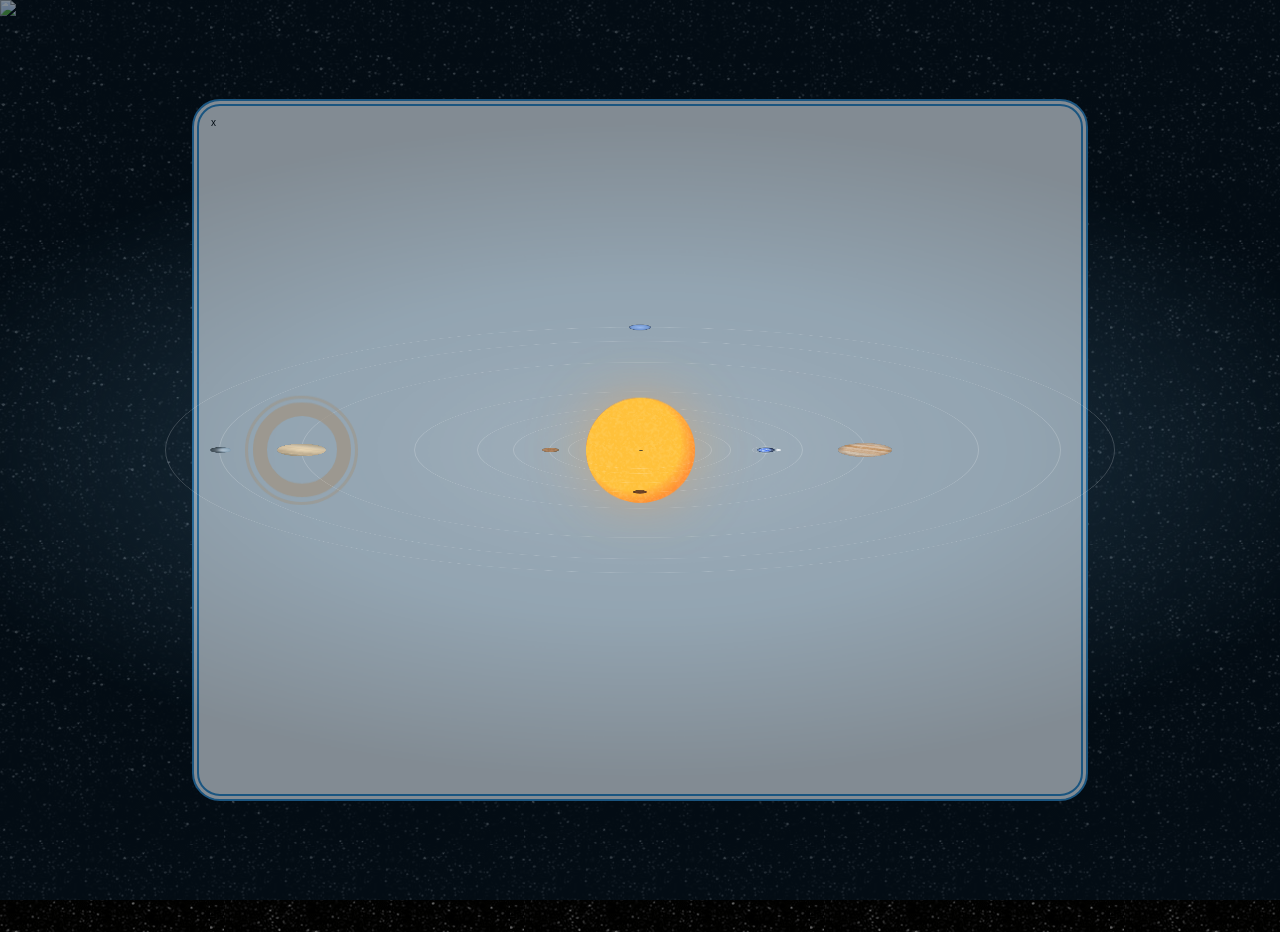
==== commit 062eea49: "duto" ====
--- a/index.html
+++ b/index.html
@@ -65,9 +65,22 @@
 
     </div>
   </div>
-  <div id="navbar" class="sm:text-sm">
-    <a id="toggle-data" href="#data"><i class="icon-data"></i>Planetas</a>
+  <div id="navbar" class="sm:text-sm hidden">
+    <!-- <a id="toggle-data" href="#data"><i class="icon-data"></i>Planetas</a> -->
+    <div class="flex justify-evenly items-center content-center">
+      <a class="sun" title="sun" href="#sunspeed" onclick="mostrarContenido(0)">Sol</a>
+      <a class="mercury" title="mercury" href="#mercuryspeed" onclick="mostrarContenido(1)">Mercurio</a>
+      <a class="venus" title="venus" href="#venusspeed" onclick="mostrarContenido(2)">Venus</a>
+      <a class="earth active" title="earth" href="#earthspeed" onclick="mostrarContenido(3)">Tierra</a>
+      <a class="mars" title="mars" href="#marsspeed" onclick="mostrarContenido(4)">Marte</a>
+      <a class="jupiter" title="jupiter" href="#jupiterspeed" onclick="mostrarContenido(5)">Jupiter</a>
+      <a class="saturn" title="saturn" href="#saturnspeed" onclick="mostrarContenido(6)">Saturno</a>
+      <a class="uranus" title="uranus" href="#uranusspeed" onclick="mostrarContenido(7)">Urano</a>
+      <a class="neptune" title="neptune" href="#neptunespeed" onclick="mostrarContenido(8)">Neptuno</a>
+      <a class="neptune" id="simulador" title="simulador" href="#simulador">Simulador</a>
     <a id="toggle-controls" href="#controls"><i class="icon-controls"></i>Controles</a>
+    </div>
+   
   </div>
   <div id="data" class="animate__animated animate__fadeInUp hidden">
     <a class="sun" title="sun" href="#sunspeed" onclick="mostrarContenido(0)">Sol</a>
@@ -231,7 +244,7 @@
 
   </div>
   <div class="contendor-bienvenida">
-    <div class="contenido-actividad-bienvenida z-[999999] hidden overflow-hidden md:overflow-auto lg:overflow-hidden">
+    <div class="contenido-actividad-bienvenida z-[999999] hidden overflow-hidden md:overflow-auto lg:overflow-hidden sm:overflow-scroll">
       <div
         class="w-10 h-10 z-[999999] bg-white bg-transparent absolute top-[1vh] right-[3vh]  cursor-pointer text-3xl text-center hover:text-blue-800"
         onclick="ocultarVentana()">
--- a/styles.css
+++ b/styles.css
@@ -1,10 +1,11 @@
-
-.set-speed, ::after, ::before {
+.set-speed,
+::after,
+::before {
   box-sizing: initial !important;
 }
 
-.girorapido-tierra{
-  animation-duration:40s;
+.girorapido-tierra {
+  animation-duration: 40s;
 }
 
 body,
@@ -41,9 +42,9 @@
   display: flex;
   width: 100vw;
   height: 100vh;
-/*   background-color: #dce5db; */
+  /*   background-color: #dce5db; */
   /* background-image: url("data:image/svg+xml,%3Csvg xmlns='http://www.w3.org/2000/svg' viewBox='0 0 80 40' width='80' height='40'%3E%3Cpath fill='%2395ac92' fill-opacity='0.4' d='M0 40a19.96 19.96 0 0 1 5.9-14.11 20.17 20.17 0 0 1 19.44-5.2A20 20 0 0 1 20.2 40H0zM65.32.75A20.02 20.02 0 0 1 40.8 25.26 20.02 20.02 0 0 1 65.32.76zM.07 0h20.1l-.08.07A20.02 20.02 0 0 1 .75 5.25 20.08 20.08 0 0 1 .07 0zm1.94 40h2.53l4.26-4.24v-9.78A17.96 17.96 0 0 0 2 40zm5.38 0h9.8a17.98 17.98 0 0 0 6.67-16.42L7.4 40zm3.43-15.42v9.17l11.62-11.59c-3.97-.5-8.08.3-11.62 2.42zm32.86-.78A18 18 0 0 0 63.85 3.63L43.68 23.8zm7.2-19.17v9.15L62.43 2.22c-3.96-.5-8.05.3-11.57 2.4zm-3.49 2.72c-4.1 4.1-5.81 9.69-5.13 15.03l6.61-6.6V6.02c-.51.41-1 .85-1.48 1.33zM17.18 0H7.42L3.64 3.78A18 18 0 0 0 17.18 0zM2.08 0c-.01.8.04 1.58.14 2.37L4.59 0H2.07z'%3E%3C/path%3E%3C/svg%3E"); */
- /*   background-image: url(./assets/img/universo.jpg);
+  /*   background-image: url(./assets/img/universo.jpg);
   background-repeat: no-repeat;
   background-size: 100% 100%;
   background-position: top center; */
@@ -51,7 +52,7 @@
   align-items: center;
   flex-direction: column;
   /* background: #000000e3; */
-  z-index:999999
+  z-index: 999999
 }
 
 
@@ -70,7 +71,7 @@
 }
 
 .contenido-actividad-bienvenida {
-  border: 13px #2f92d8 double;
+  border: 7px #2f92d8 double;
   border-radius: 28px 28px;
   width: 70%;
   height: 78%;
@@ -177,8 +178,8 @@
   width: 84%;
 }
 
-.simulador-seleccion{
-  display:none
+.simulador-seleccion {
+  display: none
 }
 
 /* The Modal (background) */
@@ -219,8 +220,8 @@
   z-index: 999999 !important;
 }
 
-#videoMobile{
-  display:none
+#videoMobile {
+  display: none
 }
 
 /* .modal-content::after{
@@ -281,31 +282,38 @@
 
 
 
-.disabledbutton{
+.disabledbutton {
   pointer-events: none;
-  filter:grayscale(1)
+  filter: grayscale(1)
 }
 
 
 
 @media (min-width: 768px) and (max-width: 1024px) and (orientation: landscape) {
-  
+
   /* CSS */
   #navbar {
-    font-size: 1em !important;
-  }
-  #data a{
-    padding:6px !important;
-    font-size: 1em !important;
-  }
-  .contendor-video{
-    display:none
+    font-size: 1.2em !important;
+  }
+
+  #data a {
+    padding: 6px !important;
+    font-size: 1.2em !important;
+  }
+
+  .contendor-video {
+    display: none
   }
 
   .responsive {
     width: 80%;
     height: fit-content;
-}
+  }
+
+  .contenido-actividad-bienvenida{
+    height:81%
+  }
+  
 }
 
 /* 
@@ -314,24 +322,29 @@
 */
 
 @media (min-width: 481px) and (max-width: 767px) {
-  
+
   /* CSS */
-  #navbar a{
+  #navbar a {
     font-size: 1.2em !important;
   }
-  #data a{
-    padding:6px !important;
+
+  #data a {
+    padding: 6px !important;
     font-size: 1.2em !important;
   }
 
-  .contendor-video{
-    display:none !important
-  }
-  
+  .contendor-video {
+    display: none !important
+  }
+
   .responsive {
     width: 80%;
     height: fit-content;
-}
+  }
+
+  .contenido-actividad-bienvenida{
+    height:81%
+  }
 
 }
 
@@ -343,11 +356,12 @@
     display: none
   }
 
-  #videoMobile{
-    display:block
-  }
-  #videoOthers{
-    display:none !important
+  #videoMobile {
+    display: block
+  }
+
+  #videoOthers {
+    display: none !important
   }
 
   .imagen-personaje {
@@ -367,4 +381,6 @@
     height: 71vh;
     align-items: center;
   }
+
+
 }
--- a/styles.css
+++ b/styles.css
@@ -1,10 +1,11 @@
-
-.set-speed, ::after, ::before {
+.set-speed,
+::after,
+::before {
   box-sizing: initial !important;
 }
 
-.girorapido-tierra{
-  animation-duration:40s;
+.girorapido-tierra {
+  animation-duration: 40s;
 }
 
 body,
@@ -41,9 +42,9 @@
   display: flex;
   width: 100vw;
   height: 100vh;
-/*   background-color: #dce5db; */
+  /*   background-color: #dce5db; */
   /* background-image: url("data:image/svg+xml,%3Csvg xmlns='http://www.w3.org/2000/svg' viewBox='0 0 80 40' width='80' height='40'%3E%3Cpath fill='%2395ac92' fill-opacity='0.4' d='M0 40a19.96 19.96 0 0 1 5.9-14.11 20.17 20.17 0 0 1 19.44-5.2A20 20 0 0 1 20.2 40H0zM65.32.75A20.02 20.02 0 0 1 40.8 25.26 20.02 20.02 0 0 1 65.32.76zM.07 0h20.1l-.08.07A20.02 20.02 0 0 1 .75 5.25 20.08 20.08 0 0 1 .07 0zm1.94 40h2.53l4.26-4.24v-9.78A17.96 17.96 0 0 0 2 40zm5.38 0h9.8a17.98 17.98 0 0 0 6.67-16.42L7.4 40zm3.43-15.42v9.17l11.62-11.59c-3.97-.5-8.08.3-11.62 2.42zm32.86-.78A18 18 0 0 0 63.85 3.63L43.68 23.8zm7.2-19.17v9.15L62.43 2.22c-3.96-.5-8.05.3-11.57 2.4zm-3.49 2.72c-4.1 4.1-5.81 9.69-5.13 15.03l6.61-6.6V6.02c-.51.41-1 .85-1.48 1.33zM17.18 0H7.42L3.64 3.78A18 18 0 0 0 17.18 0zM2.08 0c-.01.8.04 1.58.14 2.37L4.59 0H2.07z'%3E%3C/path%3E%3C/svg%3E"); */
- /*   background-image: url(./assets/img/universo.jpg);
+  /*   background-image: url(./assets/img/universo.jpg);
   background-repeat: no-repeat;
   background-size: 100% 100%;
   background-position: top center; */
@@ -51,7 +52,7 @@
   align-items: center;
   flex-direction: column;
   /* background: #000000e3; */
-  z-index:999999
+  z-index: 999999
 }
 
 
@@ -70,7 +71,7 @@
 }
 
 .contenido-actividad-bienvenida {
-  border: 13px #2f92d8 double;
+  border: 7px #2f92d8 double;
   border-radius: 28px 28px;
   width: 70%;
   height: 78%;
@@ -177,8 +178,8 @@
   width: 84%;
 }
 
-.simulador-seleccion{
-  display:none
+.simulador-seleccion {
+  display: none
 }
 
 /* The Modal (background) */
@@ -219,8 +220,8 @@
   z-index: 999999 !important;
 }
 
-#videoMobile{
-  display:none
+#videoMobile {
+  display: none
 }
 
 /* .modal-content::after{
@@ -281,31 +282,38 @@
 
 
 
-.disabledbutton{
+.disabledbutton {
   pointer-events: none;
-  filter:grayscale(1)
+  filter: grayscale(1)
 }
 
 
 
 @media (min-width: 768px) and (max-width: 1024px) and (orientation: landscape) {
-  
+
   /* CSS */
   #navbar {
-    font-size: 1em !important;
-  }
-  #data a{
-    padding:6px !important;
-    font-size: 1em !important;
-  }
-  .contendor-video{
-    display:none
+    font-size: 1.2em !important;
+  }
+
+  #data a {
+    padding: 6px !important;
+    font-size: 1.2em !important;
+  }
+
+  .contendor-video {
+    display: none
   }
 
   .responsive {
     width: 80%;
     height: fit-content;
-}
+  }
+
+  .contenido-actividad-bienvenida{
+    height:81%
+  }
+  
 }
 
 /* 
@@ -314,24 +322,29 @@
 */
 
 @media (min-width: 481px) and (max-width: 767px) {
-  
+
   /* CSS */
-  #navbar a{
+  #navbar a {
     font-size: 1.2em !important;
   }
-  #data a{
-    padding:6px !important;
+
+  #data a {
+    padding: 6px !important;
     font-size: 1.2em !important;
   }
 
-  .contendor-video{
-    display:none !important
-  }
-  
+  .contendor-video {
+    display: none !important
+  }
+
   .responsive {
     width: 80%;
     height: fit-content;
-}
+  }
+
+  .contenido-actividad-bienvenida{
+    height:81%
+  }
 
 }
 
@@ -343,11 +356,12 @@
     display: none
   }
 
-  #videoMobile{
-    display:block
-  }
-  #videoOthers{
-    display:none !important
+  #videoMobile {
+    display: block
+  }
+
+  #videoOthers {
+    display: none !important
   }
 
   .imagen-personaje {
@@ -367,4 +381,6 @@
     height: 71vh;
     align-items: center;
   }
+
+
 }
--- a/style-sistema.css
+++ b/style-sistema.css
@@ -161,7 +161,7 @@
   position: absolute;
   overflow: hidden;
   width: 100%;
-  height: 100%;
+  height: 100vh;
   background-position: center 40%;
   background-repeat: no-repeat;
   background-size: cover;
@@ -1797,7 +1797,7 @@
   left: 0;
   padding: 16px;
   width: 100%;
-  height: 52px;
+  height: fit-content;
 }
 
 #navbar a,
@@ -1820,10 +1820,10 @@
 }
 
 #navbar a {
-  position: absolute;
-  top: 0;
-  height: 48px;
-  padding: 16px;
+ /*  position: absolute;
+  top: 0; */
+  height: fit-content;
+  padding:4px;
   font-size: 14px;
 }
 
@@ -1840,7 +1840,7 @@
   z-index: 99;
   position: fixed;
   opacity: 1;
-  top: 49px;
+  bottom: 56px;
   padding: 16px;
 }
 
